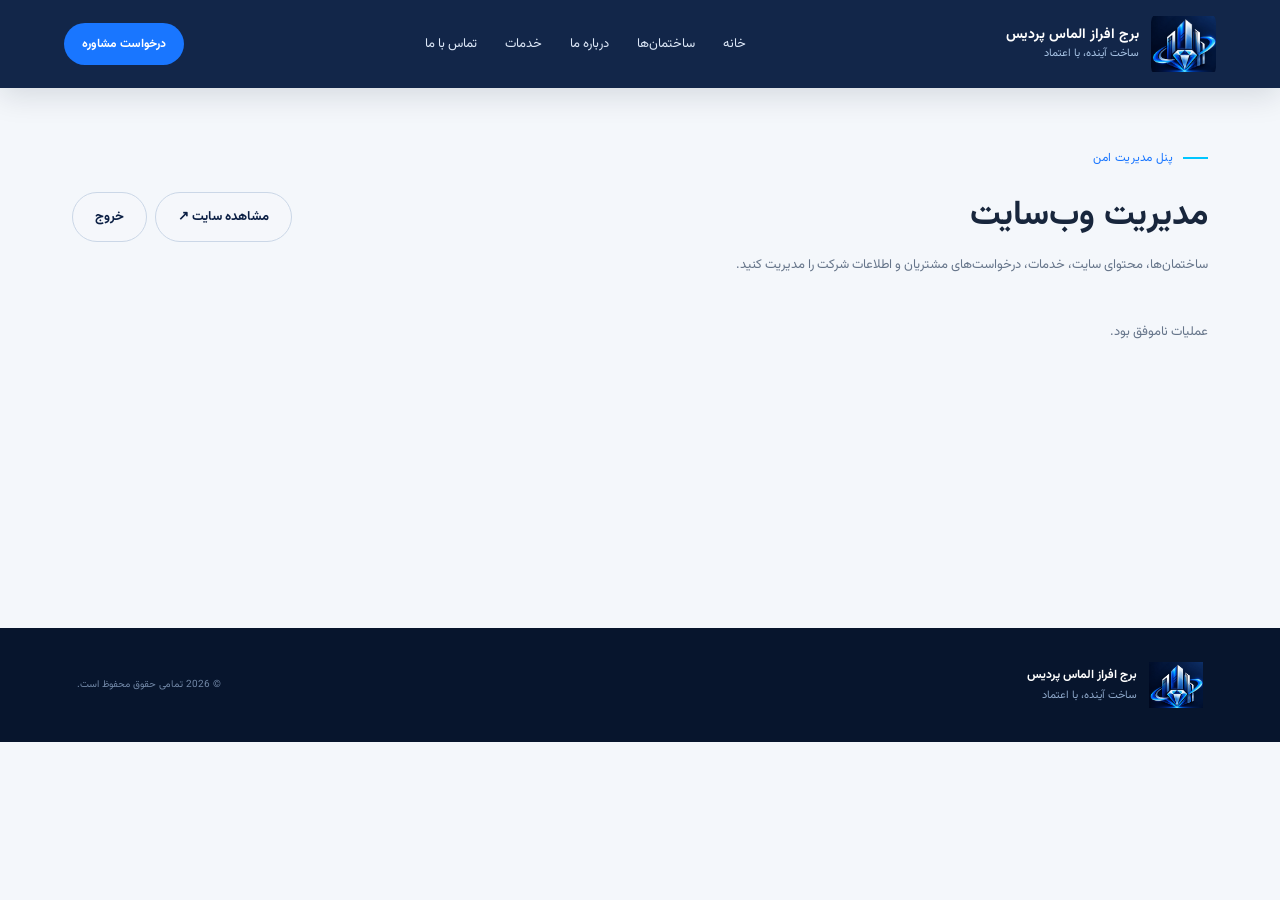
==== admin.html @ 722991d2 "first commit" ====
<!doctype html><html lang="fa" dir="rtl"><head><meta charset="utf-8"><meta name="viewport" content="width=device-width,initial-scale=1"><meta name="theme-color" content="#0B1F44"><meta name="robots" content="noindex,nofollow"><title>پنل مدیریت | برج افراز الماس پردیس</title><link rel="icon" href="assets/logo.webp"><link rel="stylesheet" href="assets/style.css"><script src="assets/admin.js" defer></script></head><body>
<header class="site-header"><a class="brand" href="index.html"><img src="assets/logo.webp" alt="لوگوی برج افراز الماس پردیس"><span><b>برج افراز الماس پردیس</b><small>ساخت آینده، با اعتماد</small></span></a><button class="menu-toggle" aria-label="باز کردن منو" aria-expanded="false">☰</button><nav class="nav"><a href="index.html">خانه</a><a href="index.html#projects">ساختمان‌ها</a><a href="page.html?slug=about">درباره ما</a><a href="page.html?slug=services">خدمات</a><a href="index.html#contact">تماس با ما</a></nav><a class="header-cta" href="index.html#contact">درخواست مشاوره</a></header>
<main class="admin-wrap"><div class="admin-top"><div><span class="eyebrow blue">پنل مدیریت امن</span><h1>مدیریت وب‌سایت</h1><p>ساختمان‌ها، محتوای سایت، خدمات، درخواست‌های مشتریان و اطلاعات شرکت را مدیریت کنید.</p></div><div class="admin-top-actions"><a class="btn outline" href="index.html" target="_blank" rel="noopener">مشاهده سایت ↗</a><button class="btn outline" type="button" id="logout-btn">خروج</button></div></div>
<div id="admin-notice" role="status" hidden></div>
<div id="admin-loading" class="muted">در حال بارگذاری پنل…</div>
<div id="admin-app" hidden>
<div class="admin-grid">
<section class="admin-card" id="building-form"><h2 id="project-form-title">افزودن ساختمان جدید</h2><p class="muted">اطلاعات ساختمان و حداکثر ۱۲ تصویر را ثبت کنید. تصاویر جدید به گالری اضافه می‌شوند.</p>
<form id="project-form" data-action="project_save" enctype="multipart/form-data"><input type="hidden" name="id" value="0">
<label>نام ساختمان *<input name="title" required placeholder="مثلاً برج مسکونی الماس"></label><label>شناسه آدرس (Slug)<input name="slug" placeholder="اختیاری؛ خالی باشد خودکار ساخته می‌شود"></label><label>موقعیت<input name="location" placeholder="پردیس، فاز ..."></label>
<label>وضعیت<select name="status"><option>در حال ساخت</option><option>تکمیل‌شده</option><option>در مرحله طراحی</option><option>پیش‌فروش</option></select></label>
<div class="form-row"><label>تعداد طبقات<input name="floors" placeholder="مثلاً ۱۲"></label><label>متراژ<input name="area" placeholder="مثلاً ۱۸۰۰ مترمربع"></label></div>
<label>توضیحات<textarea name="description" rows="4"></textarea></label><label>امکانات ساختمان<textarea name="amenities" rows="3" placeholder="پارکینگ، آسانسور، انباری..."></textarea></label>
<label>تصاویر گالری<input type="file" name="images[]" accept="image/jpeg,image/png,image/webp" multiple><small>هر تصویر حداکثر ۵ مگابایت؛ تا ۱۲ تصویر در هر بار.</small></label>
<div class="current-gallery" id="current-gallery" hidden><b>تصاویر فعلی — برای حذف تیک بزنید</b><div id="current-gallery-list"></div></div>
<label class="check-label"><input type="checkbox" name="featured" value="1"> نمایش به‌عنوان پروژه شاخص</label><button class="btn primary" type="submit" id="project-submit">＋ افزودن ساختمان</button><a class="text-link" href="#building-form" id="cancel-edit" hidden>لغو ویرایش</a></form></section>
<section class="admin-card"><h2>اطلاعات شرکت و اعتمادسازی</h2><p class="muted">اطلاعات واقعی شرکت را وارد کنید. فیلدهای خالی در سایت عمومی نمایش داده نمی‌شوند؛ شماره ثبت، سوابق و مجوزها را فقط در صورت صحت درج کنید.</p>
<form id="settings-form" data-action="settings"><label>شعار شرکت<input name="tagline" maxlength="180"></label><label>شماره تلفن<input name="phone" maxlength="30"></label><label>ایمیل<input type="email" name="email" maxlength="190"></label><label>نشانی<input name="address" maxlength="300"></label><div class="form-row"><label>سال آغاز فعالیت (اختیاری)<input name="founded_year" maxlength="4" inputmode="numeric" pattern="[0-9۰-۹]{4}" placeholder="مثلاً ۱۳۹۸"></label><label>شماره ثبت شرکت (اختیاری)<input name="registration_number" maxlength="100"></label></div><label>نام مدیرعامل یا مسئول معرفی شرکت (اختیاری)<input name="company_manager" maxlength="150"></label><label>مجوزها، گواهینامه‌ها و سوابق قابل‌استناد (اختیاری)<textarea name="credentials" rows="3" maxlength="1500" placeholder="فقط اطلاعات واقعی و قابل اثبات را وارد کنید."></textarea></label><label>معرفی کوتاه در صفحه اصلی<textarea name="about" rows="5" maxlength="3000"></textarea></label><button class="btn primary" type="submit">ذخیره اطلاعات شرکت</button></form></section>
</div>
<section class="admin-card project-admin"><h2>ساختمان‌های ثبت‌شده <span class="count" id="project-count">0</span></h2><div id="project-list"></div></section>
<section class="admin-card project-admin" id="contact-requests"><h2>درخواست‌های مشاوره <span class="count" id="contact-count">0</span> <small class="unread-count" id="unread-count" hidden></small></h2><p class="muted">در این بخش حداکثر ۱۰۰ درخواست اخیر نمایش داده می‌شود. اطلاعات تماس فقط برای مدیر واردشده قابل مشاهده است.</p><div id="contact-list"></div></section>
<div class="admin-grid admin-lower">
<section class="admin-card"><h2>ویرایش صفحات معرفی</h2>
<details class="edit-details"><summary>درباره ما</summary><form data-action="page_save" data-page="about"><input type="hidden" name="slug" value="about"><label>عنوان صفحه<input name="title" required></label><label>محتوای صفحه<textarea name="content" rows="5"></textarea></label><label>عنوان سئو<input name="meta_title"></label><label>توضیحات سئو<textarea name="meta_description" rows="2"></textarea></label><button class="btn primary" type="submit">ذخیره صفحه</button></form></details>
<details class="edit-details"><summary>خدمات</summary><form data-action="page_save" data-page="services"><input type="hidden" name="slug" value="services"><label>عنوان صفحه<input name="title" required></label><label>محتوای صفحه<textarea name="content" rows="5"></textarea></label><label>عنوان سئو<input name="meta_title"></label><label>توضیحات سئو<textarea name="meta_description" rows="2"></textarea></label><button class="btn primary" type="submit">ذخیره صفحه</button></form></details></section>
<section class="admin-card"><h2>مدیریت خدمات</h2><form id="service-form" data-action="service_save"><label>عنوان خدمت<input name="title" required placeholder="ساخت‌وساز"></label><label>توضیحات<textarea name="description" rows="2"></textarea></label><label>نماد کوتاه<input name="icon" maxlength="8" value="◆"></label><label>ترتیب نمایش<input type="number" name="sort_order" value="0"></label><button class="btn primary" type="submit">افزودن خدمت</button></form><div class="service-admin-list" id="service-list"></div></section></div>
<section class="admin-card"><h2>پشتیبان‌گیری و استقرار</h2><p class="muted">برای نسخه پشتیبان، فایل SQLite و پوشه تصاویر را به‌صورت امن و خارج از دسترس عمومی کپی کنید. این نسخه ابزار دانلود عمومی دیتابیس ندارد تا اطلاعات داخلی افشا نشود.</p><a class="btn outline" href="README_FA.txt" target="_blank" rel="noopener">راهنمای نصب و امنیت</a></section>
</div></main>
<footer class="footer"><div class="footer-brand"><img src="assets/logo.webp" alt=""><div><b>برج افراز الماس پردیس</b><p>ساخت آینده، با اعتماد</p></div></div><small>© <span id="year"></span> تمامی حقوق محفوظ است.</small></footer>
</body></html>
---- assets/style.css ----
@import url('https://fonts.googleapis.com/css2?family=Vazirmatn:wght@300;400;500;600;700;800&display=swap');
:root{--navy:#0B1F44;--blue:#1976FF;--cyan:#00C6FF;--slate:#2B2F3A;--gray:#8497A8;--ice:#F4F7FB;--white:#fff;--text:#18263c;--muted:#66758a;--line:#e1e8f0;--radius:20px}
*{box-sizing:border-box}html{scroll-behavior:smooth;scroll-padding-top:90px}body{margin:0;font-family:'Vazirmatn',Tahoma,sans-serif;color:var(--text);background:var(--ice);line-height:1.85}a{color:inherit;text-decoration:none}img{max-width:100%;display:block}.site-header{height:88px;display:flex;align-items:center;justify-content:space-between;padding:0 clamp(18px,5vw,76px);background:rgba(11,31,68,.97);color:white;position:sticky;top:0;z-index:20;box-shadow:0 8px 30px #06142a20}.brand{display:flex;align-items:center;gap:12px;min-width:230px}.brand img{width:65px;height:65px;object-fit:contain;border-radius:10px}.brand span{display:flex;flex-direction:column;line-height:1.5}.brand b{font-size:14px}.brand small{font-size:11px;color:#a9c5e7}.nav{display:flex;gap:28px;align-items:center}.nav a{font-size:13px;color:#dce7f7;transition:.2s}.nav a:hover{color:var(--cyan)}.header-cta{background:var(--blue);padding:10px 18px;border-radius:30px;font-size:12px;font-weight:700}.menu-toggle{display:none;background:none;border:0;color:white;font-size:26px}
.hero{min-height:610px;position:relative;overflow:hidden;display:flex;align-items:center;padding:70px clamp(22px,8vw,120px);color:white;background:linear-gradient(100deg,#07162f 0%,#0b1f44ed 42%,#0b1f4470 100%),url('https://images.unsplash.com/photo-1486406146926-c627a92ad1ab?auto=format&fit=crop&w=2000&q=85') center/cover}.hero:after{content:"";position:absolute;inset:0;background:linear-gradient(0deg,#07162f88,transparent 35%);pointer-events:none}.hero-content{position:relative;z-index:2;max-width:620px}.eyebrow{display:inline-block;font-size:12px;letter-spacing:.3px;color:#c3d8f5;margin-bottom:16px}.eyebrow:before{content:"";display:inline-block;width:25px;height:2px;background:var(--cyan);vertical-align:middle;margin-left:10px}.eyebrow.blue{color:var(--blue)}h1,h2,h3,p{margin-top:0}.hero h1{font-size:clamp(34px,5vw,61px);line-height:1.45;margin:0 0 18px;font-weight:800;letter-spacing:-1px}.hero h1 em,.section-heading em,.about-copy h2 em{font-style:normal;color:var(--cyan)}.hero-content>p{max-width:500px;color:#d4e1f3;font-size:15px;line-height:2.2}.hero-actions{display:flex;gap:12px;flex-wrap:wrap;margin-top:28px}.btn{border:0;display:inline-flex;align-items:center;justify-content:center;gap:12px;padding:12px 22px;border-radius:30px;font-family:inherit;font-size:13px;font-weight:700;cursor:pointer;transition:transform .2s,box-shadow .2s}.btn:hover{transform:translateY(-2px);box-shadow:0 10px 25px #06142a22}.btn.primary{color:white;background:linear-gradient(120deg,var(--blue),#0756d6)}.btn.outline{border:1px solid #9bb9e2;color:white;background:#ffffff0b}.hero-mark{position:absolute;z-index:1;left:7%;top:50%;transform:translateY(-50%);width:min(33vw,400px);opacity:.8;filter:drop-shadow(0 15px 45px #007bff35)}.hero-mark img{mix-blend-mode:screen;mask-image:radial-gradient(ellipse,black 40%,transparent 72%)}.hero-bottom{position:absolute;z-index:3;bottom:22px;left:clamp(22px,8vw,120px);right:clamp(22px,8vw,120px);display:flex;justify-content:space-between;font-size:11px;color:#a8bdd8;border-top:1px solid #ffffff24;padding-top:12px}
.trust-strip{background:white;display:grid;grid-template-columns:repeat(4,1fr);padding:26px clamp(22px,8vw,120px);box-shadow:0 10px 35px #132f5010}.trust-strip div{display:flex;align-items:center;gap:14px;justify-content:center;border-left:1px solid var(--line)}.trust-strip div:last-child{border:0}.trust-strip strong{font-size:24px;color:var(--blue);font-weight:800}.trust-strip span{font-size:13px;font-weight:600}
.section{padding:90px clamp(22px,8vw,120px)}.section-heading{display:flex;justify-content:space-between;align-items:end;gap:30px;margin-bottom:34px}.section-heading h2,.about-copy h2{font-size:clamp(28px,3.5vw,43px);line-height:1.5;margin:0}.section-heading h2 em,.about-copy h2 em{color:var(--blue)}.section-heading>p{max-width:340px;color:var(--muted);font-size:13px;margin:0 0 7px}.project-grid{display:grid;grid-template-columns:repeat(3,minmax(0,1fr));gap:22px}.project-card{background:white;border-radius:var(--radius);overflow:hidden;box-shadow:0 10px 35px #0b1f440b;border:1px solid #e7edf5;transition:.25s}.project-card:hover{transform:translateY(-5px);box-shadow:0 18px 40px #0b1f4418}.project-image{width:100%;height:225px;object-fit:cover}.project-placeholder{height:225px;background:linear-gradient(135deg,#0b1f44,#1976ff);display:flex;align-items:center;justify-content:center;flex-direction:column;color:white}.project-placeholder span{font-size:65px}.project-placeholder small{font-size:12px;color:#cfe0ff}.project-info{padding:22px}.status{font-size:10px;color:#1267e8;background:#eaf2ff;padding:5px 10px;border-radius:20px}.project-info h3{margin:14px 0 4px;font-size:19px}.project-info p{font-size:12px;color:var(--muted);margin-bottom:8px}.project-info .location{color:var(--blue)}.empty-projects{background:white;border:1px dashed #c8d5e7;border-radius:var(--radius);padding:55px 20px;text-align:center}.empty-icon{font-size:40px;color:var(--blue)}.empty-projects h3{margin:10px 0}.empty-projects p{color:var(--muted);font-size:13px;margin:0}
.about-section{display:grid;grid-template-columns:1fr 1fr;align-items:center;gap:clamp(35px,7vw,100px);padding:80px clamp(22px,10vw,150px);background:white}.about-art{height:330px;background:radial-gradient(circle at 50% 40%,#173f78,#0b1f44 70%);border-radius:24px;position:relative;overflow:hidden;display:flex;align-items:center;justify-content:center;color:white}.about-art:before,.about-art:after{content:"";position:absolute;width:450px;height:450px;border:1px solid #1976ff55;border-radius:50%}.about-art:after{width:340px;height:340px}.about-number{font-size:76px;font-weight:800;letter-spacing:-5px;z-index:1}.about-number span{color:var(--cyan)}.about-caption{position:absolute;bottom:40px;font-size:11px;letter-spacing:5px;color:#a8c6f0}.blue-line{position:absolute;width:120px;height:3px;background:var(--cyan);top:40px;right:40px;box-shadow:0 0 20px var(--cyan)}.about-copy p{font-size:14px;color:var(--muted);line-height:2.3;margin:20px 0}.text-link{color:var(--blue);font-size:13px;font-weight:700}.text-link span{margin-right:8px}
.contact-section{padding:80px clamp(22px,10vw,150px);background:linear-gradient(125deg,#0b1f44,#102d5a);color:white;display:flex;align-items:center;justify-content:space-between;gap:40px}.contact-section h2{font-size:clamp(30px,4vw,46px);line-height:1.5;margin-bottom:12px}.contact-section>div>p{color:#b8cbe4;font-size:13px}.contact-card{min-width:min(100%,320px);background:#ffffff0b;border:1px solid #ffffff24;border-radius:22px;padding:28px;display:flex;flex-direction:column;gap:10px}.contact-icon{width:42px;height:42px;border-radius:50%;display:grid;place-items:center;background:var(--blue);font-size:22px}.contact-card small{color:#aec5e4}.contact-card strong{font-size:22px;direction:ltr;text-align:right;overflow-wrap:anywhere}.contact-card .btn{align-self:flex-start;margin:8px 0}.contact-card p{font-size:12px;color:#b8cbe4;margin:0}
.footer{background:#07152d;color:#c4d3e8;padding:30px clamp(22px,6vw,90px);display:flex;align-items:center;justify-content:space-between;gap:22px;flex-wrap:wrap;font-size:12px}.footer-brand{display:flex;align-items:center;gap:12px}.footer-brand img{width:54px;height:54px;object-fit:contain}.footer-brand b{color:white}.footer-brand p{margin:0;color:#8ea8ca;font-size:11px}.footer small{color:#7187a6}
.admin-wrap{max-width:1180px;margin:0 auto;padding:55px 22px 90px;min-height:60vh}.admin-top{display:flex;justify-content:space-between;align-items:center;gap:20px;margin-bottom:30px}.admin-top h1{font-size:34px;margin:0 0 5px}.admin-top p,.muted,.hint{font-size:13px;color:var(--muted)}.admin-top .outline{color:var(--navy);border-color:#cbd7e7}.admin-grid{display:grid;grid-template-columns:1fr 1fr;gap:22px;align-items:start}.admin-card,.login-card{background:white;border:1px solid #e2eaf4;border-radius:20px;padding:28px;box-shadow:0 12px 35px #0b1f4408}.admin-card h2{font-size:20px;margin:0 0 8px}.admin-card form{display:flex;flex-direction:column;gap:15px}.admin-card label,.login-card label{display:flex;flex-direction:column;gap:7px;font-size:12px;font-weight:700;color:#34445c}.admin-card input,.admin-card textarea,.admin-card select,.login-card input{width:100%;padding:12px 13px;border:1px solid #d9e2ee;border-radius:10px;background:#fbfcfe;font:inherit;font-size:13px;color:var(--text);outline:none}.admin-card input:focus,.admin-card textarea:focus,.admin-card select:focus,.login-card input:focus{border-color:var(--blue);box-shadow:0 0 0 3px #1976ff15}.admin-card textarea{resize:vertical}.admin-card input[type=file]{padding:9px}.admin-card .btn{align-self:flex-start}.project-admin{margin-top:24px}.count{display:inline-grid;place-items:center;background:#eaf2ff;color:var(--blue);border-radius:50%;width:28px;height:28px;font-size:12px;margin-right:7px}.admin-project-list{display:flex;flex-direction:column}.admin-project{display:flex;align-items:center;gap:13px;padding:12px 0;border-bottom:1px solid var(--line)}.admin-project:last-child{border:0}.admin-project img,.mini-placeholder{width:58px;height:52px;object-fit:cover;border-radius:9px;background:#0b1f44;color:white;display:grid;place-items:center}.admin-project-info{display:flex;flex-direction:column;gap:3px;flex:1}.admin-project-info b{font-size:13px}.admin-project-info small{font-size:11px;color:var(--muted)}.delete-btn{border:1px solid #ffd4d4;color:#c62828;background:#fff5f5;border-radius:9px;padding:8px 12px;font:inherit;font-size:12px;cursor:pointer}.success,.alert{padding:12px 16px;border-radius:10px;margin-bottom:20px;font-size:13px}.success{background:#e8f8ef;color:#187342}.alert{background:#fff0f0;color:#b42318}.login-card{max-width:430px;margin:25px auto;padding:32px}.login-card>img{width:115px;height:115px;object-fit:contain;margin:0 auto 12px}.login-card h1{text-align:center;font-size:28px;margin-bottom:20px}.login-card>.eyebrow{display:block;text-align:center}.login-card form{display:flex;flex-direction:column;gap:16px}.login-card .full{width:100%;margin-top:5px}.login-card .hint{text-align:center;margin:18px 0 0;font-size:11px}
@media(max-width:900px){.nav{gap:14px}.brand{min-width:0}.brand b{font-size:12px}.header-cta{display:none}.hero-mark{left:0;width:38vw;opacity:.45}.project-grid{grid-template-columns:repeat(2,minmax(0,1fr))}.about-section{padding:60px 30px}.contact-section{padding:60px 30px}.trust-strip{padding:24px 20px}}
@media(max-width:650px){.site-header{height:74px;padding:0 16px}.brand img{width:51px;height:51px}.brand b{font-size:11px}.brand small{font-size:10px}.menu-toggle{display:block;margin-right:auto;margin-left:12px}.nav{display:none;position:absolute;top:74px;right:0;left:0;background:var(--navy);padding:18px 22px 24px;flex-direction:column;align-items:stretch;gap:0;box-shadow:0 15px 25px #06142a25}.nav.open{display:flex}.nav a{padding:12px 0;border-bottom:1px solid #ffffff12}.hero{min-height:570px;padding:60px 23px 75px;background-position:58% center}.hero-content{max-width:100%}.hero h1{font-size:36px}.hero-content>p{font-size:13px}.hero-mark{width:220px;left:-45px;top:70%;opacity:.22}.hero-bottom{left:22px;right:22px;font-size:10px}.trust-strip{grid-template-columns:1fr 1fr;gap:20px;padding:25px 20px}.trust-strip div{justify-content:flex-start;border:0}.trust-strip strong{font-size:21px}.trust-strip span{font-size:11px}.section{padding:60px 20px}.section-heading{display:block}.section-heading h2{font-size:29px}.section-heading>p{margin-top:12px}.project-grid{grid-template-columns:1fr}.project-image,.project-placeholder{height:230px}.about-section{grid-template-columns:1fr;padding:55px 20px;gap:35px}.about-art{height:260px}.about-number{font-size:65px}.about-copy h2{font-size:30px}.contact-section{padding:55px 20px;display:block}.contact-section h2{font-size:32px}.contact-card{margin-top:28px;min-width:0}.footer{display:grid;grid-template-columns:1fr;gap:15px}.admin-wrap{padding:35px 15px 60px}.admin-top{align-items:flex-start}.admin-top h1{font-size:27px}.admin-grid{grid-template-columns:1fr}.admin-card,.login-card{padding:20px}.admin-project{gap:9px}.admin-project img,.mini-placeholder{width:45px;height:45px}.admin-project-info b{font-size:12px}.delete-btn{padding:7px 9px}}

/* تکمیل نسخه: صفحات ساختمان، گالری، خدمات و پنل */
.featured-label{display:inline-block;margin-right:6px;font-size:10px;color:#8b5a00;background:#fff2cc;padding:5px 9px;border-radius:20px}
.services-section{background:#edf3fa}.services-grid{display:grid;grid-template-columns:repeat(3,minmax(0,1fr));gap:18px}.service-card{background:#fff;border:1px solid #e1e8f0;border-radius:18px;padding:25px;box-shadow:0 8px 25px #0b1f4408}.service-icon{width:44px;height:44px;border-radius:14px;background:#eaf2ff;color:#1976ff;display:grid;place-items:center;font-size:22px;margin-bottom:15px}.service-card h3{margin-bottom:8px;font-size:17px}.service-card p{color:var(--muted);font-size:13px;line-height:2.1;margin:0}
.building-page{min-height:60vh}.building-hero{padding:60px clamp(22px,8vw,120px);background:linear-gradient(120deg,#0b1f44,#153d70);color:white}.building-hero h1{font-size:clamp(30px,4vw,48px);margin:15px 0 4px}.building-hero p{color:#c4d8f2}.back-link{display:block;color:#bcd4f5;margin-bottom:24px;font-size:13px}.building-layout{display:grid;grid-template-columns:minmax(0,1fr) 300px;gap:28px;max-width:1240px;margin:0 auto;padding:42px 24px 80px}.building-gallery{display:grid;grid-template-columns:repeat(2,minmax(0,1fr));gap:12px}.building-gallery a:first-child{grid-column:span 2}.building-gallery img{width:100%;height:240px;object-fit:cover;border-radius:16px;background:#dce5f0}.building-gallery a:first-child img{height:390px}.detail-copy{background:#fff;border:1px solid var(--line);border-radius:18px;padding:25px;margin-top:22px}.detail-copy h2{font-size:20px}.detail-copy p{color:var(--muted);line-height:2.2;font-size:14px}.building-facts{align-self:start;position:sticky;top:110px;background:white;border:1px solid var(--line);border-radius:18px;padding:24px}.building-facts h2{font-size:20px;margin-bottom:20px}.building-facts>div{display:flex;flex-direction:column;gap:4px;padding:12px 0;border-bottom:1px solid var(--line)}.building-facts small{color:var(--muted);font-size:11px}.building-facts b{font-size:14px}.building-facts .btn{margin-top:22px;width:100%}.detail-placeholder{height:300px;border-radius:18px}
.content-page{max-width:950px;min-height:60vh;margin:auto;padding:55px 24px 85px}.content-page-head{padding:25px 0 30px;border-bottom:1px solid var(--line)}.content-page-head h1{font-size:clamp(30px,4vw,44px);margin:0}.content-body{padding:30px 0;color:#4f6076;line-height:2.5;font-size:15px;white-space:normal}.admin-top-actions{display:flex;gap:8px;flex-wrap:wrap}.form-row{display:grid;grid-template-columns:1fr 1fr;gap:12px}.check-label{display:flex!important;flex-direction:row!important;align-items:center;gap:8px!important}.check-label input{width:auto!important}.current-gallery{border:1px solid var(--line);padding:12px;border-radius:12px}.current-gallery>b{font-size:12px}.current-gallery>div{display:grid;grid-template-columns:repeat(3,minmax(0,1fr));gap:8px;margin-top:10px}.current-image{border:1px solid var(--line);border-radius:8px;overflow:hidden;font-size:10px!important}.current-image img{width:100%;height:75px;object-fit:cover}.current-image span{display:flex!important;flex-direction:row!important;align-items:center;gap:4px;padding:5px}.current-image input{width:auto!important}.edit-btn{font-size:12px;color:#175bd6;background:#eaf2ff;padding:7px 10px;border-radius:8px}.admin-lower{margin-top:24px}.edit-details{border-bottom:1px solid var(--line);padding:12px 0}.edit-details summary{cursor:pointer;font-weight:700;font-size:14px;margin-bottom:12px}.edit-details form{margin-top:14px}.service-admin-list{margin-top:18px}.service-admin-list>div{display:flex;align-items:center;justify-content:space-between;gap:10px;border-top:1px solid var(--line);padding:10px 0;font-size:12px}.service-admin-list form{display:block}.service-admin-list .delete-btn{white-space:nowrap}
@media(max-width:800px){.building-layout{grid-template-columns:1fr}.building-facts{position:static}.services-grid{grid-template-columns:repeat(2,minmax(0,1fr))}.building-gallery a:first-child img{height:300px}}
@media(max-width:600px){.services-grid{grid-template-columns:1fr}.building-hero{padding:42px 20px}.building-layout{padding:25px 15px 55px}.building-gallery{gap:7px}.building-gallery img{height:140px;border-radius:10px}.building-gallery a:first-child img{height:220px}.detail-copy{padding:18px}.form-row{grid-template-columns:1fr}.admin-top-actions{width:100%}.admin-top{flex-wrap:wrap}.current-gallery>div{grid-template-columns:repeat(2,minmax(0,1fr))}.admin-project{flex-wrap:wrap}.admin-project-info{min-width:45%}.content-page{padding:35px 20px 60px}}


/* کاربردهای جدید: جست‌وجوی پروژه، فرم سروری مشاوره، FAQ و مدیریت درخواست‌ها */
.project-filters{display:flex;align-items:end;gap:12px;flex-wrap:wrap;padding:18px;background:#fff;border:1px solid var(--line);border-radius:16px;margin:-8px 0 14px}
.project-filters label{display:flex;flex-direction:column;gap:7px;min-width:190px;flex:1;color:#34445c;font-size:12px;font-weight:700}
.project-filters input,.project-filters select{width:100%;min-height:44px;padding:10px 12px;border:1px solid #d9e2ee;border-radius:10px;background:#fbfcfe;font:inherit;font-size:13px;color:var(--text)}
.project-filters .btn{min-height:44px;white-space:nowrap}.clear-filter{font-size:12px;color:var(--blue);padding:12px 4px}.results-count{font-size:12px;color:var(--muted);margin:0 0 20px}
.service-more{margin-top:22px}.service-more .text-link{display:inline-flex}
.faq-section{background:#f7f9fc}.faq-list{display:grid;grid-template-columns:1fr 1fr;gap:12px}.faq-item{background:#fff;border:1px solid #e0e8f3;border-radius:14px;padding:19px 21px}.faq-item summary{font-size:14px;font-weight:800;cursor:pointer;line-height:1.9;color:var(--navy);list-style:none;display:flex;align-items:center;justify-content:space-between;gap:14px}.faq-item summary::-webkit-details-marker{display:none}.faq-item summary:after{content:'+';font-size:22px;color:var(--blue);flex:none}.faq-item[open] summary:after{content:'−'}.faq-item p{font-size:13px;line-height:2.1;color:var(--muted);margin:13px 0 0}
.contact-section{display:grid;grid-template-columns:minmax(0,.85fr) minmax(0,1.15fr);align-items:start;gap:34px}.contact-intro>p{color:#b8cbe4;font-size:13px;line-height:2.1}.contact-intro .contact-card{margin-top:24px;min-width:0}.contact-card .contact-email{color:#c6ddff;font-size:13px;overflow-wrap:anywhere}.contact-form-wrap{width:100%;min-width:0}.contact-form{display:flex;flex-direction:column;gap:14px;background:#fff;color:var(--text);padding:27px;border-radius:20px;box-shadow:0 18px 50px #06142a20}.contact-form h3{font-size:21px;margin:0}.contact-form .form-subtitle{font-size:12px;color:var(--muted);margin:-8px 0 4px}.contact-form label{display:flex;flex-direction:column;gap:7px;font-size:12px;font-weight:700;color:#34445c;min-width:0}.contact-form input,.contact-form select,.contact-form textarea{width:100%;min-height:44px;padding:11px 12px;border:1px solid #d9e2ee;border-radius:10px;background:#fbfcfe;font:inherit;font-size:13px;color:var(--text);outline:none}.contact-form textarea{resize:vertical;line-height:2}.contact-form input:focus,.contact-form select:focus,.contact-form textarea:focus{border-color:var(--blue);box-shadow:0 0 0 3px #1976ff18}.contact-form .btn{align-self:flex-start}.contact-form .privacy-note{font-size:11px;line-height:1.9;color:#6c7d93}.honeypot{position:absolute!important;right:-10000px!important;width:1px!important;height:1px!important;overflow:hidden!important}.contact-form-wrap .success,.contact-form-wrap .alert{background:#fff;margin-bottom:12px}.contact-form-wrap .success{color:#187342}.contact-form-wrap .alert{color:#b42318}
.lead-list{display:grid;gap:12px}.lead-card{border:1px solid var(--line);border-radius:14px;padding:17px}.lead-head{display:flex;justify-content:space-between;align-items:flex-start;gap:12px}.lead-head>div{display:flex;flex-direction:column;gap:5px}.lead-head b{font-size:14px}.lead-head small{font-size:11px;color:var(--muted)}.unread-count,.lead-new{display:inline-block;background:#fff0db;color:#9a5100;border-radius:20px;padding:4px 8px;font-size:10px}.lead-topic{background:#eaf2ff;color:#175bd6;border-radius:20px;padding:5px 9px;font-size:11px}.lead-contact{display:flex;gap:12px;flex-wrap:wrap;margin-top:12px;font-size:12px}.lead-contact a{color:var(--blue)}.lead-contact span{color:var(--muted)}.lead-message{font-size:13px;line-height:2;background:#f7f9fc;border-radius:10px;padding:12px;margin:14px 0;overflow-wrap:anywhere}.lead-actions{display:flex;gap:8px;flex-wrap:wrap}.lead-actions form{display:inline-flex}.lead-actions button{font:inherit;cursor:pointer}
@media(max-width:800px){.contact-section{grid-template-columns:1fr}.faq-list{grid-template-columns:1fr}.contact-form{padding:22px}.project-filters label{min-width:150px}}
@media(max-width:600px){.project-filters{align-items:stretch}.project-filters label{min-width:100%;flex-basis:100%}.project-filters .btn{width:100%}.contact-section{display:grid}.contact-form{padding:18px}.lead-head{flex-direction:column}.lead-topic{align-self:flex-start}.lead-actions button{font-size:11px!important}}

/* Company credibility details: rendered only when the administrator supplies real information. */
.facts-grid{display:grid;grid-template-columns:repeat(2,minmax(0,1fr));gap:16px}.fact-card{padding:22px 24px;background:#fff;border:1px solid var(--line);border-radius:14px;display:flex;flex-direction:column;gap:10px;min-width:0}.fact-card span{font-size:12px;color:var(--muted,#65748b)}.fact-card strong{font-size:15px;line-height:1.9;overflow-wrap:anywhere;color:var(--navy)}.company-facts{padding-top:36px;padding-bottom:36px}
@media(max-width:650px){.facts-grid{grid-template-columns:1fr}.fact-card{padding:18px}}

/* Admin action forms should align with their neighboring controls. */
.admin-top-actions form{display:inline-flex;margin:0}.admin-top-actions form button{font:inherit;cursor:pointer}
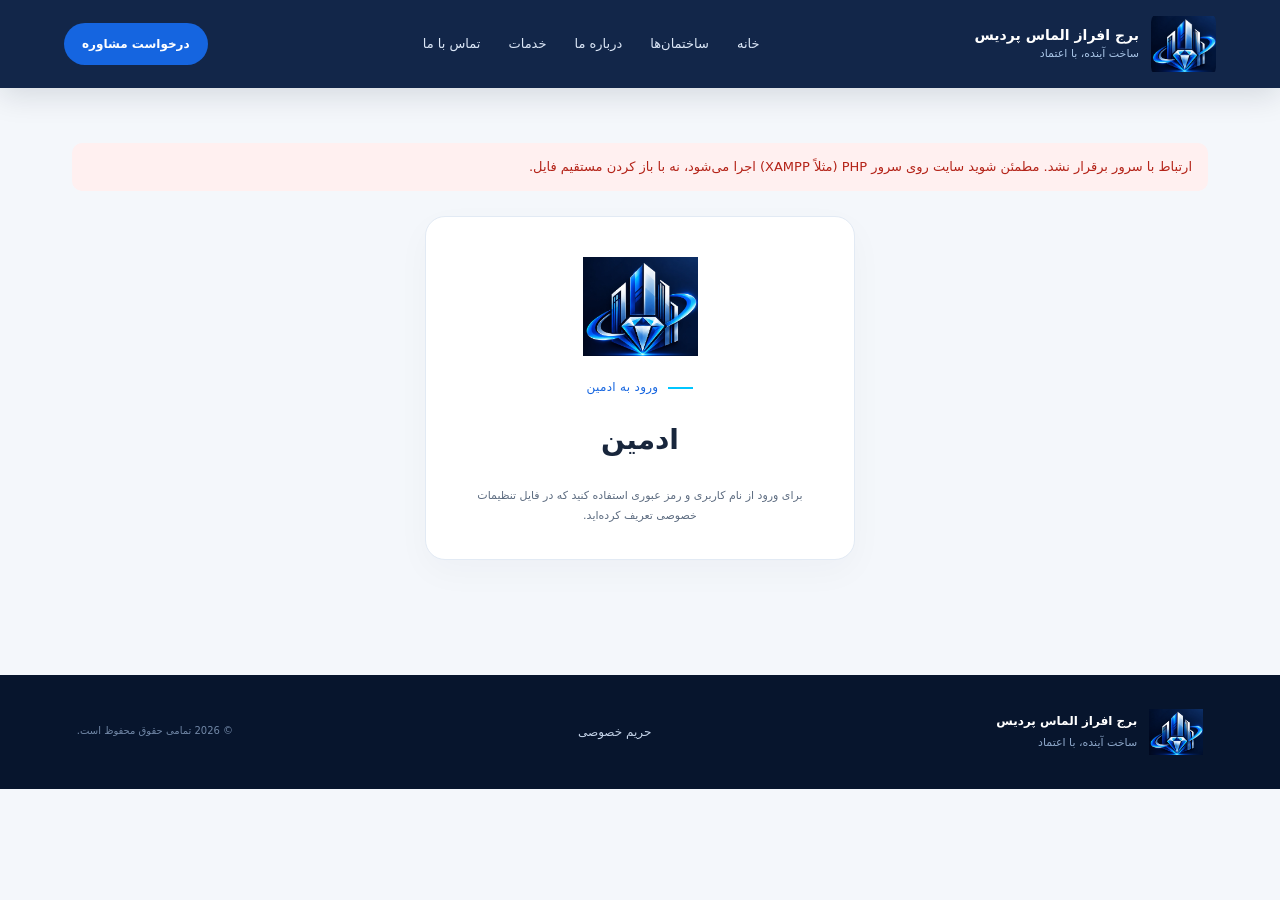
==== commit 9e8df402: "Update files" ====
--- a/admin.html
+++ b/admin.html
@@ -1,30 +1,45 @@
-<!doctype html><html lang="fa" dir="rtl"><head><meta charset="utf-8"><meta name="viewport" content="width=device-width,initial-scale=1"><meta name="theme-color" content="#0B1F44"><meta name="robots" content="noindex,nofollow"><title>پنل مدیریت | برج افراز الماس پردیس</title><link rel="icon" href="assets/logo.webp"><link rel="stylesheet" href="assets/style.css"><script src="assets/admin.js" defer></script></head><body>
+<!doctype html><html lang="fa" dir="rtl"><head><meta charset="utf-8"><meta name="viewport" content="width=device-width,initial-scale=1"><meta name="theme-color" content="#0B1F44"><meta name="robots" content="noindex,nofollow"><title>ادمین | برج افراز الماس پردیس</title><link rel="icon" href="assets/logo.webp"><link rel="stylesheet" href="assets/style.css?v=2026.10.30"><script src="assets/admin.js?v=2026.10.30" defer></script></head><body>
 <header class="site-header"><a class="brand" href="index.html"><img src="assets/logo.webp" alt="لوگوی برج افراز الماس پردیس"><span><b>برج افراز الماس پردیس</b><small>ساخت آینده، با اعتماد</small></span></a><button class="menu-toggle" aria-label="باز کردن منو" aria-expanded="false">☰</button><nav class="nav"><a href="index.html">خانه</a><a href="index.html#projects">ساختمان‌ها</a><a href="page.html?slug=about">درباره ما</a><a href="page.html?slug=services">خدمات</a><a href="index.html#contact">تماس با ما</a></nav><a class="header-cta" href="index.html#contact">درخواست مشاوره</a></header>
-<main class="admin-wrap"><div class="admin-top"><div><span class="eyebrow blue">پنل مدیریت امن</span><h1>مدیریت وب‌سایت</h1><p>ساختمان‌ها، محتوای سایت، خدمات، درخواست‌های مشتریان و اطلاعات شرکت را مدیریت کنید.</p></div><div class="admin-top-actions"><a class="btn outline" href="index.html" target="_blank" rel="noopener">مشاهده سایت ↗</a><button class="btn outline" type="button" id="logout-btn">خروج</button></div></div>
+<main class="admin-wrap"><div class="admin-top" id="admin-top" hidden><div><span class="eyebrow blue">ادمین</span><h1>ادمین وب‌سایت</h1><p>ساختمان‌ها، محتوای سایت، خدمات، درخواست‌های مشتریان و اطلاعات شرکت را مدیریت کنید.</p></div><div class="admin-top-actions"><a class="btn outline" href="index.html" target="_blank" rel="noopener">مشاهده سایت ↗</a><button class="btn outline" type="button" id="logout-btn">خروج</button></div></div>
 <div id="admin-notice" role="status" hidden></div>
+<section class="login-card" id="login-view" hidden><img src="assets/logo.webp" alt=""><span class="eyebrow blue">ورود به ادمین</span><h1>ادمین</h1>
+<div class="alert" id="not-configured" hidden>ورود مدیریت هنوز پیکربندی نشده است. برای فعال‌سازی، فایل <code>private_config.example.php</code> را به <code>private_config.php</code> کپی کنید، نام کاربری و هش رمز عبور قوی را تنظیم کنید و فایل را به مخزن عمومی اضافه نکنید.</div>
+<form id="login-form" hidden><label>نام کاربری<input name="username" autocomplete="username" required></label><label>رمز عبور<input type="password" name="password" autocomplete="current-password" required></label><button class="btn primary full" type="submit">ورود به ادمین</button></form>
+<p class="hint">برای ورود از نام کاربری و رمز عبوری استفاده کنید که در فایل تنظیمات خصوصی تعریف کرده‌اید.</p></section>
 <div id="admin-loading" class="muted">در حال بارگذاری پنل…</div>
 <div id="admin-app" hidden>
-<div class="admin-grid">
-<section class="admin-card" id="building-form"><h2 id="project-form-title">افزودن ساختمان جدید</h2><p class="muted">اطلاعات ساختمان و حداکثر ۱۲ تصویر را ثبت کنید. تصاویر جدید به گالری اضافه می‌شوند.</p>
-<form id="project-form" data-action="project_save" enctype="multipart/form-data"><input type="hidden" name="id" value="0">
-<label>نام ساختمان *<input name="title" required placeholder="مثلاً برج مسکونی الماس"></label><label>شناسه آدرس (Slug)<input name="slug" placeholder="اختیاری؛ خالی باشد خودکار ساخته می‌شود"></label><label>موقعیت<input name="location" placeholder="پردیس، فاز ..."></label>
-<label>وضعیت<select name="status"><option>در حال ساخت</option><option>تکمیل‌شده</option><option>در مرحله طراحی</option><option>پیش‌فروش</option></select></label>
-<div class="form-row"><label>تعداد طبقات<input name="floors" placeholder="مثلاً ۱۲"></label><label>متراژ<input name="area" placeholder="مثلاً ۱۸۰۰ مترمربع"></label></div>
-<label>توضیحات<textarea name="description" rows="4"></textarea></label><label>امکانات ساختمان<textarea name="amenities" rows="3" placeholder="پارکینگ، آسانسور، انباری..."></textarea></label>
-<label>تصاویر گالری<input type="file" name="images[]" accept="image/jpeg,image/png,image/webp" multiple><small>هر تصویر حداکثر ۵ مگابایت؛ تا ۱۲ تصویر در هر بار.</small></label>
-<div class="current-gallery" id="current-gallery" hidden><b>تصاویر فعلی — برای حذف تیک بزنید</b><div id="current-gallery-list"></div></div>
-<label class="check-label"><input type="checkbox" name="featured" value="1"> نمایش به‌عنوان پروژه شاخص</label><button class="btn primary" type="submit" id="project-submit">＋ افزودن ساختمان</button><a class="text-link" href="#building-form" id="cancel-edit" hidden>لغو ویرایش</a></form></section>
+<section class="admin-card security-card" id="security-panel" aria-labelledby="security-title"><h2 id="security-title">وضعیت امنیت و نگهداری</h2><ul class="warn-list" id="security-warnings" aria-live="polite"></ul><div class="maint-row" id="maintenance" hidden><span id="maint-text"></span><button type="button" class="btn outline" id="optimize-images">بهینه‌سازی تصاویر قبلی</button></div></section>
+<section class="admin-card building-card" id="building-form"><h2 id="project-form-title">افزودن ساختمان جدید</h2><p class="muted">اطلاعات ساختمان را در بخش‌های زیر تکمیل کنید. فیلدهای دارای <em class="req">*</em> الزامی‌اند؛ فیلدهای خالی در صفحه عمومی نمایش داده نمی‌شوند.</p>
+<nav class="form-nav" aria-label="بخش‌های فرم"><a href="#sec-general">۱. اطلاعات کلی</a><a href="#sec-address">۲. آدرس و موقعیت</a><a href="#sec-technical">۳. مشخصات فنی</a><a href="#sec-facilities">۴. پارکینگ، آسانسور و امکانات</a><a href="#sec-utilities">۵. تأسیسات و انشعابات</a><a href="#sec-gallery">۶. تصاویر و گالری</a><a href="#sec-extra">۷. توضیحات تکمیلی و انتشار</a></nav>
+<div class="alert" id="form-errors" role="alert" hidden></div>
+<form id="project-form" data-action="project_save" enctype="multipart/form-data" novalidate><input type="hidden" name="id" value="0">
+<fieldset class="form-section" id="sec-general"><legend><span class="sec-num">۱</span>اطلاعات کلی</legend><div class="form-grid"><label class="field" data-field="title"><span>نام ساختمان <em class="req" aria-hidden="true">*</em></span><input name="title" maxlength="150" data-label="نام ساختمان" data-type="text" required aria-required="true" placeholder="مثلاً برج مسکونی الماس" autocomplete="off"><small class="field-error" data-error-for="title" role="alert" hidden></small></label><label class="field" data-field="slug"><span>شناسه آدرس (Slug)</span><input name="slug" maxlength="160" data-label="شناسه آدرس (Slug)" data-type="slug" placeholder="اختیاری (خودکار)" autocomplete="off"><small class="field-error" data-error-for="slug" role="alert" hidden></small></label><label class="field" data-field="project_type"><span>نوع کاربری <em class="req" aria-hidden="true">*</em></span><select name="project_type" data-label="نوع کاربری" data-type="enum" required aria-required="true"><option value="">انتخاب کنید</option><option value="مسکونی">مسکونی</option><option value="تجاری">تجاری</option><option value="اداری">اداری</option><option value="مسکونی و تجاری">مسکونی و تجاری</option><option value="سایر">سایر</option></select><small class="field-error" data-error-for="project_type" role="alert" hidden></small></label><label class="field" data-field="status"><span>وضعیت پروژه <em class="req" aria-hidden="true">*</em></span><select name="status" data-label="وضعیت پروژه" data-type="enum" required aria-required="true"><option value="در حال ساخت">در حال ساخت</option><option value="تکمیل‌شده">تکمیل‌شده</option><option value="در مرحله طراحی">در مرحله طراحی</option><option value="پیش‌فروش">پیش‌فروش</option></select><small class="field-error" data-error-for="status" role="alert" hidden></small></label><label class="field" data-field="builder"><span>سازنده / مجری</span><input name="builder" maxlength="150" data-label="سازنده / مجری" data-type="text" autocomplete="off"><small class="field-error" data-error-for="builder" role="alert" hidden></small></label><label class="field" data-field="architect"><span>طراح / معمار</span><input name="architect" maxlength="150" data-label="طراح / معمار" data-type="text" autocomplete="off"><small class="field-error" data-error-for="architect" role="alert" hidden></small></label><label class="field" data-field="start_year"><span>سال شروع ساخت (شمسی)</span><input name="start_year" inputmode="numeric" autocomplete="off" data-label="سال شروع ساخت (شمسی)" data-type="int" data-lo="1300" data-hi="1500" placeholder="مثلاً ۱۴۰۳"><small class="field-error" data-error-for="start_year" role="alert" hidden></small></label><label class="field" data-field="completion_year"><span>سال تکمیل یا تحویل (شمسی)</span><input name="completion_year" inputmode="numeric" autocomplete="off" data-label="سال تکمیل یا تحویل (شمسی)" data-type="int" data-lo="1300" data-hi="1500" placeholder="مثلاً ۱۴۰۶"><small class="field-error" data-error-for="completion_year" role="alert" hidden></small></label><label class="field" data-field="delivery_date"><span>تاریخ تحویل (توضیح متنی)</span><input name="delivery_date" maxlength="60" data-label="تاریخ تحویل (توضیح متنی)" data-type="text" placeholder="مثلاً پاییز ۱۴۰۶" autocomplete="off"><small class="field-error" data-error-for="delivery_date" role="alert" hidden></small></label><label class="field" data-field="progress_percent"><span>درصد پیشرفت فیزیکی</span><input name="progress_percent" inputmode="numeric" autocomplete="off" data-label="درصد پیشرفت فیزیکی" data-type="int" data-lo="0" data-hi="100" placeholder="۰ تا ۱۰۰"><small class="field-error" data-error-for="progress_percent" role="alert" hidden></small></label><label class="field" data-field="permit_number"><span>شماره پروانه ساخت (اختیاری)</span><input name="permit_number" maxlength="100" data-label="شماره پروانه ساخت (اختیاری)" data-type="text" autocomplete="off"><small class="field-hint">فقط در صورت صحت وارد شود؛ در صفحه عمومی نمایش داده می‌شود.</small><small class="field-error" data-error-for="permit_number" role="alert" hidden></small></label><label class="field full" data-field="short_description"><span>خلاصه معرفی (برای کارت‌ها)</span><textarea name="short_description" rows="2" maxlength="300" data-label="خلاصه معرفی (برای کارت‌ها)" data-type="textarea"></textarea><small class="field-hint">حداکثر ۳۰۰ نویسه؛ در فهرست ساختمان‌ها نمایش داده می‌شود.</small><small class="field-error" data-error-for="short_description" role="alert" hidden></small></label><label class="field full" data-field="description"><span>توضیحات کامل</span><textarea name="description" rows="5" maxlength="5000" data-label="توضیحات کامل" data-type="textarea"></textarea><small class="field-error" data-error-for="description" role="alert" hidden></small></label></div></fieldset>
+<fieldset class="form-section" id="sec-address"><legend><span class="sec-num">۲</span>آدرس و موقعیت</legend><div class="form-grid"><label class="field" data-field="province"><span>استان</span><input name="province" maxlength="80" data-label="استان" data-type="text" placeholder="مثلاً تهران" autocomplete="off"><small class="field-error" data-error-for="province" role="alert" hidden></small></label><label class="field" data-field="city"><span>شهر <em class="req" aria-hidden="true">*</em></span><input name="city" maxlength="80" data-label="شهر" data-type="text" required aria-required="true" placeholder="مثلاً پردیس" autocomplete="off"><small class="field-error" data-error-for="city" role="alert" hidden></small></label><label class="field" data-field="location"><span>محدوده / فاز / محله</span><input name="location" maxlength="150" data-label="محدوده / فاز / محله" data-type="text" placeholder="پردیس، فاز ..." autocomplete="off"><small class="field-error" data-error-for="location" role="alert" hidden></small></label><label class="field" data-field="postal_code"><span>کد پستی (۱۰ رقم)</span><input name="postal_code" inputmode="numeric" autocomplete="off" data-label="کد پستی (۱۰ رقم)" data-type="digits" data-digits="10" placeholder="۱۰ رقم"><small class="field-error" data-error-for="postal_code" role="alert" hidden></small></label><label class="field full" data-field="address"><span>نشانی کامل</span><input name="address" maxlength="300" data-label="نشانی کامل" data-type="text" autocomplete="off"><small class="field-error" data-error-for="address" role="alert" hidden></small></label><label class="field" data-field="latitude"><span>عرض جغرافیایی</span><input name="latitude" inputmode="decimal" autocomplete="off" data-label="عرض جغرافیایی" data-type="coord" data-lo="-90" data-hi="90" placeholder="مثلاً 35.7448"><small class="field-hint">اختیاری؛ همراه با طول جغرافیایی وارد شود.</small><small class="field-error" data-error-for="latitude" role="alert" hidden></small></label><label class="field" data-field="longitude"><span>طول جغرافیایی</span><input name="longitude" inputmode="decimal" autocomplete="off" data-label="طول جغرافیایی" data-type="coord" data-lo="-180" data-hi="180" placeholder="مثلاً 51.7551"><small class="field-error" data-error-for="longitude" role="alert" hidden></small></label></div></fieldset>
+<fieldset class="form-section" id="sec-technical"><legend><span class="sec-num">۳</span>مشخصات فنی</legend><div class="form-grid"><label class="field" data-field="floors"><span>تعداد طبقات (روی زمین)</span><input name="floors" inputmode="numeric" autocomplete="off" data-label="تعداد طبقات (روی زمین)" data-type="int" data-lo="1" data-hi="200" data-legacy="1" placeholder="مثلاً ۱۲"><small class="field-error" data-error-for="floors" role="alert" hidden></small></label><label class="field" data-field="underground_floors"><span>تعداد طبقات زیرزمین</span><input name="underground_floors" inputmode="numeric" autocomplete="off" data-label="تعداد طبقات زیرزمین" data-type="int" data-lo="0" data-hi="20" placeholder="مثلاً ۲"><small class="field-error" data-error-for="underground_floors" role="alert" hidden></small></label><label class="field" data-field="units_count"><span>تعداد کل واحدها</span><input name="units_count" inputmode="numeric" autocomplete="off" data-label="تعداد کل واحدها" data-type="int" data-lo="1" data-hi="5000" placeholder="مثلاً ۴۸"><small class="field-error" data-error-for="units_count" role="alert" hidden></small></label><label class="field" data-field="units_per_floor"><span>تعداد واحد در هر طبقه</span><input name="units_per_floor" inputmode="numeric" autocomplete="off" data-label="تعداد واحد در هر طبقه" data-type="int" data-lo="1" data-hi="50"><small class="field-error" data-error-for="units_per_floor" role="alert" hidden></small></label><label class="field" data-field="area"><span>زیربنای کل (مترمربع)</span><input name="area" inputmode="decimal" autocomplete="off" data-label="زیربنای کل (مترمربع)" data-type="decimal" data-lo="1" data-hi="10000000" data-legacy="1" placeholder="مثلاً ۱۸۰۰"><small class="field-error" data-error-for="area" role="alert" hidden></small></label><label class="field" data-field="land_area"><span>مساحت زمین (مترمربع)</span><input name="land_area" inputmode="decimal" autocomplete="off" data-label="مساحت زمین (مترمربع)" data-type="decimal" data-lo="1" data-hi="10000000"><small class="field-error" data-error-for="land_area" role="alert" hidden></small></label><label class="field" data-field="unit_area_min"><span>کمترین متراژ واحد (مترمربع)</span><input name="unit_area_min" inputmode="decimal" autocomplete="off" data-label="کمترین متراژ واحد (مترمربع)" data-type="decimal" data-lo="1" data-hi="100000"><small class="field-error" data-error-for="unit_area_min" role="alert" hidden></small></label><label class="field" data-field="unit_area_max"><span>بیشترین متراژ واحد (مترمربع)</span><input name="unit_area_max" inputmode="decimal" autocomplete="off" data-label="بیشترین متراژ واحد (مترمربع)" data-type="decimal" data-lo="1" data-hi="100000"><small class="field-error" data-error-for="unit_area_max" role="alert" hidden></small></label><label class="field" data-field="structure_type"><span>نوع سازه</span><select name="structure_type" data-label="نوع سازه" data-type="enum"><option value="">انتخاب کنید</option><option value="اسکلت فلزی">اسکلت فلزی</option><option value="اسکلت بتنی">اسکلت بتنی</option><option value="سازه مختلط">سازه مختلط</option><option value="بنایی">بنایی</option><option value="سایر">سایر</option></select><small class="field-error" data-error-for="structure_type" role="alert" hidden></small></label><label class="field" data-field="facade"><span>نمای ساختمان</span><input name="facade" maxlength="150" data-label="نمای ساختمان" data-type="text" placeholder="مثلاً سنگ و شیشه" autocomplete="off"><small class="field-error" data-error-for="facade" role="alert" hidden></small></label></div></fieldset>
+<fieldset class="form-section" id="sec-facilities"><legend><span class="sec-num">۴</span>پارکینگ، آسانسور و امکانات</legend><div class="form-grid"><label class="field" data-field="parking_spaces"><span>تعداد پارکینگ</span><input name="parking_spaces" inputmode="numeric" autocomplete="off" data-label="تعداد پارکینگ" data-type="int" data-lo="0" data-hi="5000"><small class="field-error" data-error-for="parking_spaces" role="alert" hidden></small></label><label class="field" data-field="parking_type"><span>نوع پارکینگ</span><select name="parking_type" data-label="نوع پارکینگ" data-type="enum"><option value="">انتخاب کنید</option><option value="زیرزمینی">زیرزمینی</option><option value="طبقه‌ای">طبقه‌ای</option><option value="روباز">روباز</option><option value="ندارد">ندارد</option></select><small class="field-error" data-error-for="parking_type" role="alert" hidden></small></label><label class="field" data-field="elevators"><span>تعداد آسانسور</span><input name="elevators" inputmode="numeric" autocomplete="off" data-label="تعداد آسانسور" data-type="int" data-lo="0" data-hi="50"><small class="field-error" data-error-for="elevators" role="alert" hidden></small></label><label class="field" data-field="storage_rooms"><span>تعداد انباری</span><input name="storage_rooms" inputmode="numeric" autocomplete="off" data-label="تعداد انباری" data-type="int" data-lo="0" data-hi="5000"><small class="field-error" data-error-for="storage_rooms" role="alert" hidden></small></label><fieldset class="check-group full" data-field="facilities"><legend>امکانات رفاهی و ایمنی</legend><div class="check-grid"><label class="check-label"><input type="checkbox" name="facilities[]" value="لابی و پذیرش"> لابی و پذیرش</label><label class="check-label"><input type="checkbox" name="facilities[]" value="نگهبانی ۲۴ ساعته"> نگهبانی ۲۴ ساعته</label><label class="check-label"><input type="checkbox" name="facilities[]" value="دوربین مداربسته"> دوربین مداربسته</label><label class="check-label"><input type="checkbox" name="facilities[]" value="سالن ورزش"> سالن ورزش</label><label class="check-label"><input type="checkbox" name="facilities[]" value="استخر"> استخر</label><label class="check-label"><input type="checkbox" name="facilities[]" value="روف‌گاردن"> روف‌گاردن</label><label class="check-label"><input type="checkbox" name="facilities[]" value="سالن اجتماعات"> سالن اجتماعات</label><label class="check-label"><input type="checkbox" name="facilities[]" value="فضای سبز و حیاط"> فضای سبز و حیاط</label><label class="check-label"><input type="checkbox" name="facilities[]" value="پارکینگ مهمان"> پارکینگ مهمان</label><label class="check-label"><input type="checkbox" name="facilities[]" value="فضای بازی کودکان"> فضای بازی کودکان</label><label class="check-label"><input type="checkbox" name="facilities[]" value="ژنراتور اضطراری"> ژنراتور اضطراری</label><label class="check-label"><input type="checkbox" name="facilities[]" value="آسانسور باربر"> آسانسور باربر</label><label class="check-label"><input type="checkbox" name="facilities[]" value="سیستم اطفای حریق"> سیستم اطفای حریق</label><label class="check-label"><input type="checkbox" name="facilities[]" value="ایفون تصویری"> ایفون تصویری</label></div><small class="field-error" data-error-for="facilities" role="alert" hidden></small></fieldset><label class="field full" data-field="amenities"><span>سایر امکانات (توضیح آزاد)</span><textarea name="amenities" rows="3" maxlength="2000" data-label="سایر امکانات (توضیح آزاد)" data-type="textarea" placeholder="پارکینگ، آسانسور، انباری..."></textarea><small class="field-error" data-error-for="amenities" role="alert" hidden></small></label></div></fieldset>
+<fieldset class="form-section" id="sec-utilities"><legend><span class="sec-num">۵</span>تأسیسات و انشعابات</legend><div class="form-grid"><fieldset class="check-group full" data-field="utilities"><legend>انشعابات و خدمات موجود</legend><div class="check-grid"><label class="check-label"><input type="checkbox" name="utilities[]" value="برق"> برق</label><label class="check-label"><input type="checkbox" name="utilities[]" value="آب شهری"> آب شهری</label><label class="check-label"><input type="checkbox" name="utilities[]" value="گاز شهری"> گاز شهری</label><label class="check-label"><input type="checkbox" name="utilities[]" value="فاضلاب شهری"> فاضلاب شهری</label><label class="check-label"><input type="checkbox" name="utilities[]" value="تلفن"> تلفن</label><label class="check-label"><input type="checkbox" name="utilities[]" value="اینترنت پرسرعت / فیبر نوری"> اینترنت پرسرعت / فیبر نوری</label><label class="check-label"><input type="checkbox" name="utilities[]" value="منبع آب ذخیره"> منبع آب ذخیره</label><label class="check-label"><input type="checkbox" name="utilities[]" value="انشعاب جداگانه برای هر واحد"> انشعاب جداگانه برای هر واحد</label></div><small class="field-error" data-error-for="utilities" role="alert" hidden></small></fieldset><label class="field" data-field="heating_system"><span>سیستم گرمایش</span><select name="heating_system" data-label="سیستم گرمایش" data-type="enum"><option value="">انتخاب کنید</option><option value="موتورخانه مرکزی">موتورخانه مرکزی</option><option value="پکیج هر واحد">پکیج هر واحد</option><option value="گرمایش از کف">گرمایش از کف</option><option value="بخاری گازی">بخاری گازی</option><option value="سایر">سایر</option></select><small class="field-error" data-error-for="heating_system" role="alert" hidden></small></label><label class="field" data-field="cooling_system"><span>سیستم سرمایش</span><select name="cooling_system" data-label="سیستم سرمایش" data-type="enum"><option value="">انتخاب کنید</option><option value="چیلر و فن‌کویل">چیلر و فن‌کویل</option><option value="کولر گازی (اسپلیت)">کولر گازی (اسپلیت)</option><option value="کولر آبی">کولر آبی</option><option value="سایر">سایر</option></select><small class="field-error" data-error-for="cooling_system" role="alert" hidden></small></label><label class="field" data-field="electricity_type"><span>نوع برق</span><select name="electricity_type" data-label="نوع برق" data-type="enum"><option value="">انتخاب کنید</option><option value="تک‌فاز">تک‌فاز</option><option value="سه‌فاز">سه‌فاز</option></select><small class="field-error" data-error-for="electricity_type" role="alert" hidden></small></label><label class="field full" data-field="utilities_notes"><span>توضیحات تأسیسات</span><textarea name="utilities_notes" rows="3" maxlength="1000" data-label="توضیحات تأسیسات" data-type="textarea"></textarea><small class="field-error" data-error-for="utilities_notes" role="alert" hidden></small></label></div></fieldset>
+<fieldset class="form-section" id="sec-gallery"><legend><span class="sec-num">۶</span>تصاویر و گالری</legend>
+<p class="muted">حداکثر ۱۲ تصویر (JPG، PNG یا WEBP؛ هر کدام تا ۵ مگابایت). تصویر اول، تصویر شاخص ساختمان است و در کارت‌ها نمایش داده می‌شود.</p>
+<div class="current-gallery" id="current-gallery" hidden><b>تصاویر فعلی</b><small class="muted">با دکمه‌های جابه‌جایی ترتیب را تغییر دهید، با «جایگزینی» تصویر را عوض کنید یا برای حذف تیک بزنید. تغییرات پس از ذخیره اعمال می‌شود.</small><div id="current-gallery-list"></div></div>
+<label class="field full" data-field="images"><span>افزودن تصاویر جدید</span><input type="file" name="images[]" id="new-images" accept="image/jpeg,image/png,image/webp" multiple><small class="field-hint">تصاویر جدید به انتهای گالری اضافه می‌شوند.</small><small class="field-error" data-error-for="images" role="alert" hidden></small><div class="new-previews" id="new-previews"></div></label>
+</fieldset>
+<fieldset class="form-section" id="sec-extra"><legend><span class="sec-num">۷</span>توضیحات تکمیلی و انتشار</legend><div class="form-grid"><label class="field full" data-field="notes"><span>سایر توضیحات و نکات</span><textarea name="notes" rows="3" maxlength="3000" data-label="سایر توضیحات و نکات" data-type="textarea"></textarea><small class="field-error" data-error-for="notes" role="alert" hidden></small></label><label class="check-label full"><input type="checkbox" name="featured" value="1"> نمایش به‌عنوان پروژه شاخص</label><label class="check-label full"><input type="checkbox" name="is_published" value="1" checked> منتشر شود (در سایت عمومی دیده شود)</label></div></fieldset>
+<div class="form-actions"><button class="btn primary" type="submit" id="project-submit">＋ افزودن ساختمان</button><a class="text-link" href="#building-form" id="cancel-edit" hidden>لغو ویرایش</a></div></form></section>
+<div class="admin-grid single">
 <section class="admin-card"><h2>اطلاعات شرکت و اعتمادسازی</h2><p class="muted">اطلاعات واقعی شرکت را وارد کنید. فیلدهای خالی در سایت عمومی نمایش داده نمی‌شوند؛ شماره ثبت، سوابق و مجوزها را فقط در صورت صحت درج کنید.</p>
 <form id="settings-form" data-action="settings"><label>شعار شرکت<input name="tagline" maxlength="180"></label><label>شماره تلفن<input name="phone" maxlength="30"></label><label>ایمیل<input type="email" name="email" maxlength="190"></label><label>نشانی<input name="address" maxlength="300"></label><div class="form-row"><label>سال آغاز فعالیت (اختیاری)<input name="founded_year" maxlength="4" inputmode="numeric" pattern="[0-9۰-۹]{4}" placeholder="مثلاً ۱۳۹۸"></label><label>شماره ثبت شرکت (اختیاری)<input name="registration_number" maxlength="100"></label></div><label>نام مدیرعامل یا مسئول معرفی شرکت (اختیاری)<input name="company_manager" maxlength="150"></label><label>مجوزها، گواهینامه‌ها و سوابق قابل‌استناد (اختیاری)<textarea name="credentials" rows="3" maxlength="1500" placeholder="فقط اطلاعات واقعی و قابل اثبات را وارد کنید."></textarea></label><label>معرفی کوتاه در صفحه اصلی<textarea name="about" rows="5" maxlength="3000"></textarea></label><button class="btn primary" type="submit">ذخیره اطلاعات شرکت</button></form></section>
+<section class="admin-card" id="account-card"><h2>امنیت حساب مدیر</h2><p class="muted">نام کاربری فعلی: <b id="admin-username" dir="ltr"></b>. نشست ورود پس از ۶۰ دقیقه بی‌فعالیتی یا ۱۲ ساعت از ورود، خودکار بسته می‌شود.</p><form id="password-form" data-action="change_password" autocomplete="off"><label>رمز عبور فعلی<input type="password" name="current_password" autocomplete="current-password" required></label><label>رمز عبور جدید (حداقل ۱۰ نویسه)<input type="password" name="new_password" autocomplete="new-password" minlength="10" required></label><label>تکرار رمز عبور جدید<input type="password" name="repeat_password" autocomplete="new-password" minlength="10" required></label><button class="btn primary" type="submit">تغییر رمز عبور</button></form></section>
+<section class="admin-card" id="audit-card"><h2>گزارش تغییرات اخیر</h2><p class="muted">آخرین ۴۰ فعالیت مدیریتی (زمان به وقت تهران).</p><ol class="audit-list" id="audit-list"></ol></section>
 </div>
 <section class="admin-card project-admin"><h2>ساختمان‌های ثبت‌شده <span class="count" id="project-count">0</span></h2><div id="project-list"></div></section>
-<section class="admin-card project-admin" id="contact-requests"><h2>درخواست‌های مشاوره <span class="count" id="contact-count">0</span> <small class="unread-count" id="unread-count" hidden></small></h2><p class="muted">در این بخش حداکثر ۱۰۰ درخواست اخیر نمایش داده می‌شود. اطلاعات تماس فقط برای مدیر واردشده قابل مشاهده است.</p><div id="contact-list"></div></section>
+<section class="admin-card project-admin" id="contact-requests"><h2>درخواست‌های مشاوره <span class="count" id="contact-count">0</span> <small class="unread-count" id="unread-count" hidden></small></h2><p class="muted" id="contact-note">اطلاعات تماس فقط برای مدیر واردشده قابل مشاهده است.</p><div id="contact-list"></div><div class="load-more-wrap"><button class="btn outline" type="button" id="more-contacts" hidden>نمایش درخواست‌های بیشتر</button></div></section>
 <div class="admin-grid admin-lower">
 <section class="admin-card"><h2>ویرایش صفحات معرفی</h2>
 <details class="edit-details"><summary>درباره ما</summary><form data-action="page_save" data-page="about"><input type="hidden" name="slug" value="about"><label>عنوان صفحه<input name="title" required></label><label>محتوای صفحه<textarea name="content" rows="5"></textarea></label><label>عنوان سئو<input name="meta_title"></label><label>توضیحات سئو<textarea name="meta_description" rows="2"></textarea></label><button class="btn primary" type="submit">ذخیره صفحه</button></form></details>
-<details class="edit-details"><summary>خدمات</summary><form data-action="page_save" data-page="services"><input type="hidden" name="slug" value="services"><label>عنوان صفحه<input name="title" required></label><label>محتوای صفحه<textarea name="content" rows="5"></textarea></label><label>عنوان سئو<input name="meta_title"></label><label>توضیحات سئو<textarea name="meta_description" rows="2"></textarea></label><button class="btn primary" type="submit">ذخیره صفحه</button></form></details></section>
+<details class="edit-details"><summary>خدمات</summary><form data-action="page_save" data-page="services"><input type="hidden" name="slug" value="services"><label>عنوان صفحه<input name="title" required></label><label>محتوای صفحه<textarea name="content" rows="5"></textarea></label><label>عنوان سئو<input name="meta_title"></label><label>توضیحات سئو<textarea name="meta_description" rows="2"></textarea></label><button class="btn primary" type="submit">ذخیره صفحه</button></form></details>
+<details class="edit-details"><summary>حریم خصوصی</summary><form data-action="page_save" data-page="privacy"><input type="hidden" name="slug" value="privacy"><label>عنوان صفحه<input name="title" required></label><label>محتوای صفحه<textarea name="content" rows="5"></textarea></label><label>عنوان سئو<input name="meta_title"></label><label>توضیحات سئو<textarea name="meta_description" rows="2"></textarea></label><button class="btn primary" type="submit">ذخیره صفحه</button></form></details></section>
 <section class="admin-card"><h2>مدیریت خدمات</h2><form id="service-form" data-action="service_save"><label>عنوان خدمت<input name="title" required placeholder="ساخت‌وساز"></label><label>توضیحات<textarea name="description" rows="2"></textarea></label><label>نماد کوتاه<input name="icon" maxlength="8" value="◆"></label><label>ترتیب نمایش<input type="number" name="sort_order" value="0"></label><button class="btn primary" type="submit">افزودن خدمت</button></form><div class="service-admin-list" id="service-list"></div></section></div>
-<section class="admin-card"><h2>پشتیبان‌گیری و استقرار</h2><p class="muted">برای نسخه پشتیبان، فایل SQLite و پوشه تصاویر را به‌صورت امن و خارج از دسترس عمومی کپی کنید. این نسخه ابزار دانلود عمومی دیتابیس ندارد تا اطلاعات داخلی افشا نشود.</p><a class="btn outline" href="README_FA.txt" target="_blank" rel="noopener">راهنمای نصب و امنیت</a></section>
+<section class="admin-card"><h2>پشتیبان‌گیری و استقرار</h2><p class="muted">برای نسخه پشتیبان، فایل SQLite و پوشه تصاویر را به‌صورت امن و خارج از دسترس عمومی کپی کنید. این نسخه ابزار دانلود عمومی دیتابیس ندارد تا اطلاعات داخلی افشا نشود.</p><b>راهنمای نصب و امنیت</b> (فایل README_FA.txt در پوشه پروژه)</section>
 </div></main>
-<footer class="footer"><div class="footer-brand"><img src="assets/logo.webp" alt=""><div><b>برج افراز الماس پردیس</b><p>ساخت آینده، با اعتماد</p></div></div><small>© <span id="year"></span> تمامی حقوق محفوظ است.</small></footer>
+<footer class="footer"><div class="footer-brand"><img src="assets/logo.webp" alt=""><div><b>برج افراز الماس پردیس</b><p>ساخت آینده، با اعتماد</p></div></div><div><a href="page.html?slug=privacy">حریم خصوصی</a></div><small>© <span id="year"></span> تمامی حقوق محفوظ است.</small></footer>
 </body></html>
--- a/assets/style.css
+++ b/assets/style.css
@@ -1,19 +1,20 @@
-@import url('https://fonts.googleapis.com/css2?family=Vazirmatn:wght@300;400;500;600;700;800&display=swap');
-:root{--navy:#0B1F44;--blue:#1976FF;--cyan:#00C6FF;--slate:#2B2F3A;--gray:#8497A8;--ice:#F4F7FB;--white:#fff;--text:#18263c;--muted:#66758a;--line:#e1e8f0;--radius:20px}
-*{box-sizing:border-box}html{scroll-behavior:smooth;scroll-padding-top:90px}body{margin:0;font-family:'Vazirmatn',Tahoma,sans-serif;color:var(--text);background:var(--ice);line-height:1.85}a{color:inherit;text-decoration:none}img{max-width:100%;display:block}.site-header{height:88px;display:flex;align-items:center;justify-content:space-between;padding:0 clamp(18px,5vw,76px);background:rgba(11,31,68,.97);color:white;position:sticky;top:0;z-index:20;box-shadow:0 8px 30px #06142a20}.brand{display:flex;align-items:center;gap:12px;min-width:230px}.brand img{width:65px;height:65px;object-fit:contain;border-radius:10px}.brand span{display:flex;flex-direction:column;line-height:1.5}.brand b{font-size:14px}.brand small{font-size:11px;color:#a9c5e7}.nav{display:flex;gap:28px;align-items:center}.nav a{font-size:13px;color:#dce7f7;transition:.2s}.nav a:hover{color:var(--cyan)}.header-cta{background:var(--blue);padding:10px 18px;border-radius:30px;font-size:12px;font-weight:700}.menu-toggle{display:none;background:none;border:0;color:white;font-size:26px}
-.hero{min-height:610px;position:relative;overflow:hidden;display:flex;align-items:center;padding:70px clamp(22px,8vw,120px);color:white;background:linear-gradient(100deg,#07162f 0%,#0b1f44ed 42%,#0b1f4470 100%),url('https://images.unsplash.com/photo-1486406146926-c627a92ad1ab?auto=format&fit=crop&w=2000&q=85') center/cover}.hero:after{content:"";position:absolute;inset:0;background:linear-gradient(0deg,#07162f88,transparent 35%);pointer-events:none}.hero-content{position:relative;z-index:2;max-width:620px}.eyebrow{display:inline-block;font-size:12px;letter-spacing:.3px;color:#c3d8f5;margin-bottom:16px}.eyebrow:before{content:"";display:inline-block;width:25px;height:2px;background:var(--cyan);vertical-align:middle;margin-left:10px}.eyebrow.blue{color:var(--blue)}h1,h2,h3,p{margin-top:0}.hero h1{font-size:clamp(34px,5vw,61px);line-height:1.45;margin:0 0 18px;font-weight:800;letter-spacing:-1px}.hero h1 em,.section-heading em,.about-copy h2 em{font-style:normal;color:var(--cyan)}.hero-content>p{max-width:500px;color:#d4e1f3;font-size:15px;line-height:2.2}.hero-actions{display:flex;gap:12px;flex-wrap:wrap;margin-top:28px}.btn{border:0;display:inline-flex;align-items:center;justify-content:center;gap:12px;padding:12px 22px;border-radius:30px;font-family:inherit;font-size:13px;font-weight:700;cursor:pointer;transition:transform .2s,box-shadow .2s}.btn:hover{transform:translateY(-2px);box-shadow:0 10px 25px #06142a22}.btn.primary{color:white;background:linear-gradient(120deg,var(--blue),#0756d6)}.btn.outline{border:1px solid #9bb9e2;color:white;background:#ffffff0b}.hero-mark{position:absolute;z-index:1;left:7%;top:50%;transform:translateY(-50%);width:min(33vw,400px);opacity:.8;filter:drop-shadow(0 15px 45px #007bff35)}.hero-mark img{mix-blend-mode:screen;mask-image:radial-gradient(ellipse,black 40%,transparent 72%)}.hero-bottom{position:absolute;z-index:3;bottom:22px;left:clamp(22px,8vw,120px);right:clamp(22px,8vw,120px);display:flex;justify-content:space-between;font-size:11px;color:#a8bdd8;border-top:1px solid #ffffff24;padding-top:12px}
+/* Self-hosted font: put Vazirmatn-Variable.woff2 in assets/fonts/ (see README). Without it the system Persian fonts are used. */
+@font-face{font-family:'Vazirmatn';src:local('Vazirmatn');/* to self-host: add  ,url('fonts/Vazirmatn-Variable.woff2') format('woff2')  after local(...) once the file exists */font-weight:100 900;font-style:normal;font-display:swap}
+:root{--navy:#0B1F44;--blue:#1565E0;--cyan:#00C6FF;--slate:#2B2F3A;--gray:#8497A8;--ice:#F4F7FB;--white:#fff;--text:#18263c;--muted:#5d6c80;--line:#e1e8f0;--radius:20px}
+*{box-sizing:border-box}html{scroll-behavior:smooth;scroll-padding-top:90px}body{margin:0;font-family:'Vazirmatn','Segoe UI',Tahoma,system-ui,sans-serif;color:var(--text);background:var(--ice);line-height:1.85}a{color:inherit;text-decoration:none}img{max-width:100%;display:block}.site-header{height:88px;display:flex;align-items:center;justify-content:space-between;padding:0 clamp(18px,5vw,76px);background:rgba(11,31,68,.97);color:white;position:sticky;top:0;z-index:20;box-shadow:0 8px 30px #06142a20}.brand{display:flex;align-items:center;gap:12px;min-width:230px}.brand img{width:65px;height:65px;object-fit:contain;border-radius:10px}.brand span{display:flex;flex-direction:column;line-height:1.5}.brand b{font-size:14px}.brand small{font-size:11px;color:#a9c5e7}.nav{display:flex;gap:28px;align-items:center}.nav a{font-size:13px;color:#dce7f7;transition:.2s}.nav a:hover{color:var(--cyan)}.header-cta{background:var(--blue);padding:10px 18px;border-radius:30px;font-size:12px;font-weight:700}.menu-toggle{display:none;background:none;border:0;color:white;font-size:26px}
+.hero{min-height:610px;position:relative;overflow:hidden;display:flex;align-items:center;padding:70px clamp(22px,8vw,120px);color:white;background:linear-gradient(100deg,#07162f 0%,#0b1f44ed 42%,#0b1f4470 100%),url('hero.svg') center/cover}.hero:after{content:"";position:absolute;inset:0;background:linear-gradient(0deg,#07162f88,transparent 35%);pointer-events:none}.hero-content{position:relative;z-index:2;max-width:620px}.eyebrow{display:inline-block;font-size:12px;letter-spacing:.3px;color:#c3d8f5;margin-bottom:16px}.eyebrow:before{content:"";display:inline-block;width:25px;height:2px;background:var(--cyan);vertical-align:middle;margin-left:10px}.eyebrow.blue{color:var(--blue)}h1,h2,h3,p{margin-top:0}.hero h1{font-size:clamp(34px,5vw,61px);line-height:1.45;margin:0 0 18px;font-weight:800;letter-spacing:-1px}.hero h1 em,.section-heading em,.about-copy h2 em{font-style:normal;color:var(--cyan)}.hero-content>p{max-width:500px;color:#d4e1f3;font-size:15px;line-height:2.2}.hero-actions{display:flex;gap:12px;flex-wrap:wrap;margin-top:28px}.btn{border:0;display:inline-flex;align-items:center;justify-content:center;gap:12px;padding:12px 22px;border-radius:30px;font-family:inherit;font-size:13px;font-weight:700;cursor:pointer;transition:transform .2s,box-shadow .2s}.btn:hover{transform:translateY(-2px);box-shadow:0 10px 25px #06142a22}.btn.primary{color:white;background:linear-gradient(120deg,var(--blue),#0756d6)}.btn.outline{border:1px solid #9bb9e2;color:white;background:#ffffff0b}.hero-mark{position:absolute;z-index:1;left:7%;top:50%;transform:translateY(-50%);width:min(33vw,400px);opacity:.8;filter:drop-shadow(0 15px 45px #007bff35)}.hero-mark img{mix-blend-mode:screen;mask-image:radial-gradient(ellipse,black 40%,transparent 72%)}.hero-bottom{position:absolute;z-index:3;bottom:22px;left:clamp(22px,8vw,120px);right:clamp(22px,8vw,120px);display:flex;justify-content:space-between;font-size:11px;color:#a8bdd8;border-top:1px solid #ffffff24;padding-top:12px}
 .trust-strip{background:white;display:grid;grid-template-columns:repeat(4,1fr);padding:26px clamp(22px,8vw,120px);box-shadow:0 10px 35px #132f5010}.trust-strip div{display:flex;align-items:center;gap:14px;justify-content:center;border-left:1px solid var(--line)}.trust-strip div:last-child{border:0}.trust-strip strong{font-size:24px;color:var(--blue);font-weight:800}.trust-strip span{font-size:13px;font-weight:600}
-.section{padding:90px clamp(22px,8vw,120px)}.section-heading{display:flex;justify-content:space-between;align-items:end;gap:30px;margin-bottom:34px}.section-heading h2,.about-copy h2{font-size:clamp(28px,3.5vw,43px);line-height:1.5;margin:0}.section-heading h2 em,.about-copy h2 em{color:var(--blue)}.section-heading>p{max-width:340px;color:var(--muted);font-size:13px;margin:0 0 7px}.project-grid{display:grid;grid-template-columns:repeat(3,minmax(0,1fr));gap:22px}.project-card{background:white;border-radius:var(--radius);overflow:hidden;box-shadow:0 10px 35px #0b1f440b;border:1px solid #e7edf5;transition:.25s}.project-card:hover{transform:translateY(-5px);box-shadow:0 18px 40px #0b1f4418}.project-image{width:100%;height:225px;object-fit:cover}.project-placeholder{height:225px;background:linear-gradient(135deg,#0b1f44,#1976ff);display:flex;align-items:center;justify-content:center;flex-direction:column;color:white}.project-placeholder span{font-size:65px}.project-placeholder small{font-size:12px;color:#cfe0ff}.project-info{padding:22px}.status{font-size:10px;color:#1267e8;background:#eaf2ff;padding:5px 10px;border-radius:20px}.project-info h3{margin:14px 0 4px;font-size:19px}.project-info p{font-size:12px;color:var(--muted);margin-bottom:8px}.project-info .location{color:var(--blue)}.empty-projects{background:white;border:1px dashed #c8d5e7;border-radius:var(--radius);padding:55px 20px;text-align:center}.empty-icon{font-size:40px;color:var(--blue)}.empty-projects h3{margin:10px 0}.empty-projects p{color:var(--muted);font-size:13px;margin:0}
-.about-section{display:grid;grid-template-columns:1fr 1fr;align-items:center;gap:clamp(35px,7vw,100px);padding:80px clamp(22px,10vw,150px);background:white}.about-art{height:330px;background:radial-gradient(circle at 50% 40%,#173f78,#0b1f44 70%);border-radius:24px;position:relative;overflow:hidden;display:flex;align-items:center;justify-content:center;color:white}.about-art:before,.about-art:after{content:"";position:absolute;width:450px;height:450px;border:1px solid #1976ff55;border-radius:50%}.about-art:after{width:340px;height:340px}.about-number{font-size:76px;font-weight:800;letter-spacing:-5px;z-index:1}.about-number span{color:var(--cyan)}.about-caption{position:absolute;bottom:40px;font-size:11px;letter-spacing:5px;color:#a8c6f0}.blue-line{position:absolute;width:120px;height:3px;background:var(--cyan);top:40px;right:40px;box-shadow:0 0 20px var(--cyan)}.about-copy p{font-size:14px;color:var(--muted);line-height:2.3;margin:20px 0}.text-link{color:var(--blue);font-size:13px;font-weight:700}.text-link span{margin-right:8px}
+.section{padding:90px clamp(22px,8vw,120px)}.section-heading{display:flex;justify-content:space-between;align-items:end;gap:30px;margin-bottom:34px}.section-heading h2,.about-copy h2{font-size:clamp(28px,3.5vw,43px);line-height:1.5;margin:0}.section-heading h2 em,.about-copy h2 em{color:var(--blue)}.section-heading>p{max-width:340px;color:var(--muted);font-size:13px;margin:0 0 7px}.project-grid{display:grid;grid-template-columns:repeat(3,minmax(0,1fr));gap:22px}.project-card{background:white;border-radius:var(--radius);overflow:hidden;box-shadow:0 10px 35px #0b1f440b;border:1px solid #e7edf5;transition:.25s}.project-card:hover{transform:translateY(-5px);box-shadow:0 18px 40px #0b1f4418}.project-image{width:100%;height:225px;object-fit:cover}.project-placeholder{height:225px;background:linear-gradient(135deg,#0b1f44,#1565e0);display:flex;align-items:center;justify-content:center;flex-direction:column;color:white}.project-placeholder span{font-size:65px}.project-placeholder small{font-size:12px;color:#cfe0ff}.project-info{padding:22px}.status{font-size:10px;color:#1267e8;background:#eaf2ff;padding:5px 10px;border-radius:20px}.project-info h3{margin:14px 0 4px;font-size:19px}.project-info p{font-size:12px;color:var(--muted);margin-bottom:8px}.project-info .location{color:var(--blue)}.empty-projects{background:white;border:1px dashed #c8d5e7;border-radius:var(--radius);padding:55px 20px;text-align:center}.empty-icon{font-size:40px;color:var(--blue)}.empty-projects h3{margin:10px 0}.empty-projects p{color:var(--muted);font-size:13px;margin:0}
+.about-section{display:grid;grid-template-columns:1fr 1fr;align-items:center;gap:clamp(35px,7vw,100px);padding:80px clamp(22px,10vw,150px);background:white}.about-art{height:330px;background:radial-gradient(circle at 50% 40%,#173f78,#0b1f44 70%);border-radius:24px;position:relative;overflow:hidden;display:flex;align-items:center;justify-content:center;color:white}.about-art:before,.about-art:after{content:"";position:absolute;width:450px;height:450px;border:1px solid #1565e055;border-radius:50%}.about-art:after{width:340px;height:340px}.about-number{font-size:76px;font-weight:800;letter-spacing:-5px;z-index:1}.about-number span{color:var(--cyan)}.about-caption{position:absolute;bottom:40px;font-size:11px;letter-spacing:5px;color:#a8c6f0}.blue-line{position:absolute;width:120px;height:3px;background:var(--cyan);top:40px;right:40px;box-shadow:0 0 20px var(--cyan)}.about-copy p{font-size:14px;color:var(--muted);line-height:2.3;margin:20px 0}.text-link{color:var(--blue);font-size:13px;font-weight:700}.text-link span{margin-right:8px}
 .contact-section{padding:80px clamp(22px,10vw,150px);background:linear-gradient(125deg,#0b1f44,#102d5a);color:white;display:flex;align-items:center;justify-content:space-between;gap:40px}.contact-section h2{font-size:clamp(30px,4vw,46px);line-height:1.5;margin-bottom:12px}.contact-section>div>p{color:#b8cbe4;font-size:13px}.contact-card{min-width:min(100%,320px);background:#ffffff0b;border:1px solid #ffffff24;border-radius:22px;padding:28px;display:flex;flex-direction:column;gap:10px}.contact-icon{width:42px;height:42px;border-radius:50%;display:grid;place-items:center;background:var(--blue);font-size:22px}.contact-card small{color:#aec5e4}.contact-card strong{font-size:22px;direction:ltr;text-align:right;overflow-wrap:anywhere}.contact-card .btn{align-self:flex-start;margin:8px 0}.contact-card p{font-size:12px;color:#b8cbe4;margin:0}
 .footer{background:#07152d;color:#c4d3e8;padding:30px clamp(22px,6vw,90px);display:flex;align-items:center;justify-content:space-between;gap:22px;flex-wrap:wrap;font-size:12px}.footer-brand{display:flex;align-items:center;gap:12px}.footer-brand img{width:54px;height:54px;object-fit:contain}.footer-brand b{color:white}.footer-brand p{margin:0;color:#8ea8ca;font-size:11px}.footer small{color:#7187a6}
-.admin-wrap{max-width:1180px;margin:0 auto;padding:55px 22px 90px;min-height:60vh}.admin-top{display:flex;justify-content:space-between;align-items:center;gap:20px;margin-bottom:30px}.admin-top h1{font-size:34px;margin:0 0 5px}.admin-top p,.muted,.hint{font-size:13px;color:var(--muted)}.admin-top .outline{color:var(--navy);border-color:#cbd7e7}.admin-grid{display:grid;grid-template-columns:1fr 1fr;gap:22px;align-items:start}.admin-card,.login-card{background:white;border:1px solid #e2eaf4;border-radius:20px;padding:28px;box-shadow:0 12px 35px #0b1f4408}.admin-card h2{font-size:20px;margin:0 0 8px}.admin-card form{display:flex;flex-direction:column;gap:15px}.admin-card label,.login-card label{display:flex;flex-direction:column;gap:7px;font-size:12px;font-weight:700;color:#34445c}.admin-card input,.admin-card textarea,.admin-card select,.login-card input{width:100%;padding:12px 13px;border:1px solid #d9e2ee;border-radius:10px;background:#fbfcfe;font:inherit;font-size:13px;color:var(--text);outline:none}.admin-card input:focus,.admin-card textarea:focus,.admin-card select:focus,.login-card input:focus{border-color:var(--blue);box-shadow:0 0 0 3px #1976ff15}.admin-card textarea{resize:vertical}.admin-card input[type=file]{padding:9px}.admin-card .btn{align-self:flex-start}.project-admin{margin-top:24px}.count{display:inline-grid;place-items:center;background:#eaf2ff;color:var(--blue);border-radius:50%;width:28px;height:28px;font-size:12px;margin-right:7px}.admin-project-list{display:flex;flex-direction:column}.admin-project{display:flex;align-items:center;gap:13px;padding:12px 0;border-bottom:1px solid var(--line)}.admin-project:last-child{border:0}.admin-project img,.mini-placeholder{width:58px;height:52px;object-fit:cover;border-radius:9px;background:#0b1f44;color:white;display:grid;place-items:center}.admin-project-info{display:flex;flex-direction:column;gap:3px;flex:1}.admin-project-info b{font-size:13px}.admin-project-info small{font-size:11px;color:var(--muted)}.delete-btn{border:1px solid #ffd4d4;color:#c62828;background:#fff5f5;border-radius:9px;padding:8px 12px;font:inherit;font-size:12px;cursor:pointer}.success,.alert{padding:12px 16px;border-radius:10px;margin-bottom:20px;font-size:13px}.success{background:#e8f8ef;color:#187342}.alert{background:#fff0f0;color:#b42318}.login-card{max-width:430px;margin:25px auto;padding:32px}.login-card>img{width:115px;height:115px;object-fit:contain;margin:0 auto 12px}.login-card h1{text-align:center;font-size:28px;margin-bottom:20px}.login-card>.eyebrow{display:block;text-align:center}.login-card form{display:flex;flex-direction:column;gap:16px}.login-card .full{width:100%;margin-top:5px}.login-card .hint{text-align:center;margin:18px 0 0;font-size:11px}
+.admin-wrap{max-width:1180px;margin:0 auto;padding:55px 22px 90px;min-height:60vh}.admin-top{display:flex;justify-content:space-between;align-items:center;gap:20px;margin-bottom:30px}.admin-top h1{font-size:34px;margin:0 0 5px}.admin-top p,.muted,.hint{font-size:13px;color:var(--muted)}.admin-top .outline{color:var(--navy);border-color:#cbd7e7}.admin-grid{display:grid;grid-template-columns:1fr 1fr;gap:22px;align-items:start}.admin-card,.login-card{background:white;border:1px solid #e2eaf4;border-radius:20px;padding:28px;box-shadow:0 12px 35px #0b1f4408}.admin-card h2{font-size:20px;margin:0 0 8px}.admin-card form{display:flex;flex-direction:column;gap:15px}.admin-card label,.login-card label{display:flex;flex-direction:column;gap:7px;font-size:12px;font-weight:700;color:#34445c}.admin-card input,.admin-card textarea,.admin-card select,.login-card input{width:100%;padding:12px 13px;border:1px solid #d9e2ee;border-radius:10px;background:#fbfcfe;font:inherit;font-size:13px;color:var(--text);outline:none}.admin-card input:focus,.admin-card textarea:focus,.admin-card select:focus,.login-card input:focus{border-color:var(--blue);box-shadow:0 0 0 3px #1565e015}.admin-card textarea{resize:vertical}.admin-card input[type=file]{padding:9px}.admin-card .btn{align-self:flex-start}.project-admin{margin-top:24px}.count{display:inline-grid;place-items:center;background:#eaf2ff;color:var(--blue);border-radius:50%;width:28px;height:28px;font-size:12px;margin-right:7px}.admin-project-list{display:flex;flex-direction:column}.admin-project{display:flex;align-items:center;gap:13px;padding:12px 0;border-bottom:1px solid var(--line)}.admin-project:last-child{border:0}.admin-project img,.mini-placeholder{width:58px;height:52px;object-fit:cover;border-radius:9px;background:#0b1f44;color:white;display:grid;place-items:center}.admin-project-info{display:flex;flex-direction:column;gap:3px;flex:1}.admin-project-info b{font-size:13px}.admin-project-info small{font-size:11px;color:var(--muted)}.delete-btn{border:1px solid #ffd4d4;color:#c62828;background:#fff5f5;border-radius:9px;padding:8px 12px;font:inherit;font-size:12px;cursor:pointer}.success,.alert{padding:12px 16px;border-radius:10px;margin-bottom:20px;font-size:13px}.success{background:#e8f8ef;color:#187342}.alert{background:#fff0f0;color:#b42318}.login-card{max-width:430px;margin:25px auto;padding:32px}.login-card>img{width:115px;height:115px;object-fit:contain;margin:0 auto 12px}.login-card h1{text-align:center;font-size:28px;margin-bottom:20px}.login-card>.eyebrow{display:block;text-align:center}.login-card form{display:flex;flex-direction:column;gap:16px}.login-card .full{width:100%;margin-top:5px}.login-card .hint{text-align:center;margin:18px 0 0;font-size:11px}
 @media(max-width:900px){.nav{gap:14px}.brand{min-width:0}.brand b{font-size:12px}.header-cta{display:none}.hero-mark{left:0;width:38vw;opacity:.45}.project-grid{grid-template-columns:repeat(2,minmax(0,1fr))}.about-section{padding:60px 30px}.contact-section{padding:60px 30px}.trust-strip{padding:24px 20px}}
 @media(max-width:650px){.site-header{height:74px;padding:0 16px}.brand img{width:51px;height:51px}.brand b{font-size:11px}.brand small{font-size:10px}.menu-toggle{display:block;margin-right:auto;margin-left:12px}.nav{display:none;position:absolute;top:74px;right:0;left:0;background:var(--navy);padding:18px 22px 24px;flex-direction:column;align-items:stretch;gap:0;box-shadow:0 15px 25px #06142a25}.nav.open{display:flex}.nav a{padding:12px 0;border-bottom:1px solid #ffffff12}.hero{min-height:570px;padding:60px 23px 75px;background-position:58% center}.hero-content{max-width:100%}.hero h1{font-size:36px}.hero-content>p{font-size:13px}.hero-mark{width:220px;left:-45px;top:70%;opacity:.22}.hero-bottom{left:22px;right:22px;font-size:10px}.trust-strip{grid-template-columns:1fr 1fr;gap:20px;padding:25px 20px}.trust-strip div{justify-content:flex-start;border:0}.trust-strip strong{font-size:21px}.trust-strip span{font-size:11px}.section{padding:60px 20px}.section-heading{display:block}.section-heading h2{font-size:29px}.section-heading>p{margin-top:12px}.project-grid{grid-template-columns:1fr}.project-image,.project-placeholder{height:230px}.about-section{grid-template-columns:1fr;padding:55px 20px;gap:35px}.about-art{height:260px}.about-number{font-size:65px}.about-copy h2{font-size:30px}.contact-section{padding:55px 20px;display:block}.contact-section h2{font-size:32px}.contact-card{margin-top:28px;min-width:0}.footer{display:grid;grid-template-columns:1fr;gap:15px}.admin-wrap{padding:35px 15px 60px}.admin-top{align-items:flex-start}.admin-top h1{font-size:27px}.admin-grid{grid-template-columns:1fr}.admin-card,.login-card{padding:20px}.admin-project{gap:9px}.admin-project img,.mini-placeholder{width:45px;height:45px}.admin-project-info b{font-size:12px}.delete-btn{padding:7px 9px}}
 
 /* تکمیل نسخه: صفحات ساختمان، گالری، خدمات و پنل */
 .featured-label{display:inline-block;margin-right:6px;font-size:10px;color:#8b5a00;background:#fff2cc;padding:5px 9px;border-radius:20px}
-.services-section{background:#edf3fa}.services-grid{display:grid;grid-template-columns:repeat(3,minmax(0,1fr));gap:18px}.service-card{background:#fff;border:1px solid #e1e8f0;border-radius:18px;padding:25px;box-shadow:0 8px 25px #0b1f4408}.service-icon{width:44px;height:44px;border-radius:14px;background:#eaf2ff;color:#1976ff;display:grid;place-items:center;font-size:22px;margin-bottom:15px}.service-card h3{margin-bottom:8px;font-size:17px}.service-card p{color:var(--muted);font-size:13px;line-height:2.1;margin:0}
+.services-section{background:#edf3fa}.services-grid{display:grid;grid-template-columns:repeat(3,minmax(0,1fr));gap:18px}.service-card{background:#fff;border:1px solid #e1e8f0;border-radius:18px;padding:25px;box-shadow:0 8px 25px #0b1f4408}.service-icon{width:44px;height:44px;border-radius:14px;background:#eaf2ff;color:#1565e0;display:grid;place-items:center;font-size:22px;margin-bottom:15px}.service-card h3{margin-bottom:8px;font-size:17px}.service-card p{color:var(--muted);font-size:13px;line-height:2.1;margin:0}
 .building-page{min-height:60vh}.building-hero{padding:60px clamp(22px,8vw,120px);background:linear-gradient(120deg,#0b1f44,#153d70);color:white}.building-hero h1{font-size:clamp(30px,4vw,48px);margin:15px 0 4px}.building-hero p{color:#c4d8f2}.back-link{display:block;color:#bcd4f5;margin-bottom:24px;font-size:13px}.building-layout{display:grid;grid-template-columns:minmax(0,1fr) 300px;gap:28px;max-width:1240px;margin:0 auto;padding:42px 24px 80px}.building-gallery{display:grid;grid-template-columns:repeat(2,minmax(0,1fr));gap:12px}.building-gallery a:first-child{grid-column:span 2}.building-gallery img{width:100%;height:240px;object-fit:cover;border-radius:16px;background:#dce5f0}.building-gallery a:first-child img{height:390px}.detail-copy{background:#fff;border:1px solid var(--line);border-radius:18px;padding:25px;margin-top:22px}.detail-copy h2{font-size:20px}.detail-copy p{color:var(--muted);line-height:2.2;font-size:14px}.building-facts{align-self:start;position:sticky;top:110px;background:white;border:1px solid var(--line);border-radius:18px;padding:24px}.building-facts h2{font-size:20px;margin-bottom:20px}.building-facts>div{display:flex;flex-direction:column;gap:4px;padding:12px 0;border-bottom:1px solid var(--line)}.building-facts small{color:var(--muted);font-size:11px}.building-facts b{font-size:14px}.building-facts .btn{margin-top:22px;width:100%}.detail-placeholder{height:300px;border-radius:18px}
 .content-page{max-width:950px;min-height:60vh;margin:auto;padding:55px 24px 85px}.content-page-head{padding:25px 0 30px;border-bottom:1px solid var(--line)}.content-page-head h1{font-size:clamp(30px,4vw,44px);margin:0}.content-body{padding:30px 0;color:#4f6076;line-height:2.5;font-size:15px;white-space:normal}.admin-top-actions{display:flex;gap:8px;flex-wrap:wrap}.form-row{display:grid;grid-template-columns:1fr 1fr;gap:12px}.check-label{display:flex!important;flex-direction:row!important;align-items:center;gap:8px!important}.check-label input{width:auto!important}.current-gallery{border:1px solid var(--line);padding:12px;border-radius:12px}.current-gallery>b{font-size:12px}.current-gallery>div{display:grid;grid-template-columns:repeat(3,minmax(0,1fr));gap:8px;margin-top:10px}.current-image{border:1px solid var(--line);border-radius:8px;overflow:hidden;font-size:10px!important}.current-image img{width:100%;height:75px;object-fit:cover}.current-image span{display:flex!important;flex-direction:row!important;align-items:center;gap:4px;padding:5px}.current-image input{width:auto!important}.edit-btn{font-size:12px;color:#175bd6;background:#eaf2ff;padding:7px 10px;border-radius:8px}.admin-lower{margin-top:24px}.edit-details{border-bottom:1px solid var(--line);padding:12px 0}.edit-details summary{cursor:pointer;font-weight:700;font-size:14px;margin-bottom:12px}.edit-details form{margin-top:14px}.service-admin-list{margin-top:18px}.service-admin-list>div{display:flex;align-items:center;justify-content:space-between;gap:10px;border-top:1px solid var(--line);padding:10px 0;font-size:12px}.service-admin-list form{display:block}.service-admin-list .delete-btn{white-space:nowrap}
 @media(max-width:800px){.building-layout{grid-template-columns:1fr}.building-facts{position:static}.services-grid{grid-template-columns:repeat(2,minmax(0,1fr))}.building-gallery a:first-child img{height:300px}}
@@ -27,7 +28,7 @@
 .project-filters .btn{min-height:44px;white-space:nowrap}.clear-filter{font-size:12px;color:var(--blue);padding:12px 4px}.results-count{font-size:12px;color:var(--muted);margin:0 0 20px}
 .service-more{margin-top:22px}.service-more .text-link{display:inline-flex}
 .faq-section{background:#f7f9fc}.faq-list{display:grid;grid-template-columns:1fr 1fr;gap:12px}.faq-item{background:#fff;border:1px solid #e0e8f3;border-radius:14px;padding:19px 21px}.faq-item summary{font-size:14px;font-weight:800;cursor:pointer;line-height:1.9;color:var(--navy);list-style:none;display:flex;align-items:center;justify-content:space-between;gap:14px}.faq-item summary::-webkit-details-marker{display:none}.faq-item summary:after{content:'+';font-size:22px;color:var(--blue);flex:none}.faq-item[open] summary:after{content:'−'}.faq-item p{font-size:13px;line-height:2.1;color:var(--muted);margin:13px 0 0}
-.contact-section{display:grid;grid-template-columns:minmax(0,.85fr) minmax(0,1.15fr);align-items:start;gap:34px}.contact-intro>p{color:#b8cbe4;font-size:13px;line-height:2.1}.contact-intro .contact-card{margin-top:24px;min-width:0}.contact-card .contact-email{color:#c6ddff;font-size:13px;overflow-wrap:anywhere}.contact-form-wrap{width:100%;min-width:0}.contact-form{display:flex;flex-direction:column;gap:14px;background:#fff;color:var(--text);padding:27px;border-radius:20px;box-shadow:0 18px 50px #06142a20}.contact-form h3{font-size:21px;margin:0}.contact-form .form-subtitle{font-size:12px;color:var(--muted);margin:-8px 0 4px}.contact-form label{display:flex;flex-direction:column;gap:7px;font-size:12px;font-weight:700;color:#34445c;min-width:0}.contact-form input,.contact-form select,.contact-form textarea{width:100%;min-height:44px;padding:11px 12px;border:1px solid #d9e2ee;border-radius:10px;background:#fbfcfe;font:inherit;font-size:13px;color:var(--text);outline:none}.contact-form textarea{resize:vertical;line-height:2}.contact-form input:focus,.contact-form select:focus,.contact-form textarea:focus{border-color:var(--blue);box-shadow:0 0 0 3px #1976ff18}.contact-form .btn{align-self:flex-start}.contact-form .privacy-note{font-size:11px;line-height:1.9;color:#6c7d93}.honeypot{position:absolute!important;right:-10000px!important;width:1px!important;height:1px!important;overflow:hidden!important}.contact-form-wrap .success,.contact-form-wrap .alert{background:#fff;margin-bottom:12px}.contact-form-wrap .success{color:#187342}.contact-form-wrap .alert{color:#b42318}
+.contact-section{display:grid;grid-template-columns:minmax(0,.85fr) minmax(0,1.15fr);align-items:start;gap:34px}.contact-intro>p{color:#b8cbe4;font-size:13px;line-height:2.1}.contact-intro .contact-card{margin-top:24px;min-width:0}.contact-card .contact-email{color:#c6ddff;font-size:13px;overflow-wrap:anywhere}.contact-form-wrap{width:100%;min-width:0}.contact-form{display:flex;flex-direction:column;gap:14px;background:#fff;color:var(--text);padding:27px;border-radius:20px;box-shadow:0 18px 50px #06142a20}.contact-form h3{font-size:21px;margin:0}.contact-form .form-subtitle{font-size:12px;color:var(--muted);margin:-8px 0 4px}.contact-form label{display:flex;flex-direction:column;gap:7px;font-size:12px;font-weight:700;color:#34445c;min-width:0}.contact-form input,.contact-form select,.contact-form textarea{width:100%;min-height:44px;padding:11px 12px;border:1px solid #d9e2ee;border-radius:10px;background:#fbfcfe;font:inherit;font-size:13px;color:var(--text);outline:none}.contact-form textarea{resize:vertical;line-height:2}.contact-form input:focus,.contact-form select:focus,.contact-form textarea:focus{border-color:var(--blue);box-shadow:0 0 0 3px #1565e018}.contact-form .btn{align-self:flex-start}.contact-form .privacy-note{font-size:11px;line-height:1.9;color:#5e6d82}.honeypot{position:absolute!important;right:-10000px!important;width:1px!important;height:1px!important;overflow:hidden!important}.contact-form-wrap .success,.contact-form-wrap .alert{background:#fff;margin-bottom:12px}.contact-form-wrap .success{color:#187342}.contact-form-wrap .alert{color:#b42318}
 .lead-list{display:grid;gap:12px}.lead-card{border:1px solid var(--line);border-radius:14px;padding:17px}.lead-head{display:flex;justify-content:space-between;align-items:flex-start;gap:12px}.lead-head>div{display:flex;flex-direction:column;gap:5px}.lead-head b{font-size:14px}.lead-head small{font-size:11px;color:var(--muted)}.unread-count,.lead-new{display:inline-block;background:#fff0db;color:#9a5100;border-radius:20px;padding:4px 8px;font-size:10px}.lead-topic{background:#eaf2ff;color:#175bd6;border-radius:20px;padding:5px 9px;font-size:11px}.lead-contact{display:flex;gap:12px;flex-wrap:wrap;margin-top:12px;font-size:12px}.lead-contact a{color:var(--blue)}.lead-contact span{color:var(--muted)}.lead-message{font-size:13px;line-height:2;background:#f7f9fc;border-radius:10px;padding:12px;margin:14px 0;overflow-wrap:anywhere}.lead-actions{display:flex;gap:8px;flex-wrap:wrap}.lead-actions form{display:inline-flex}.lead-actions button{font:inherit;cursor:pointer}
 @media(max-width:800px){.contact-section{grid-template-columns:1fr}.faq-list{grid-template-columns:1fr}.contact-form{padding:22px}.project-filters label{min-width:150px}}
 @media(max-width:600px){.project-filters{align-items:stretch}.project-filters label{min-width:100%;flex-basis:100%}.project-filters .btn{width:100%}.contact-section{display:grid}.contact-form{padding:18px}.lead-head{flex-direction:column}.lead-topic{align-self:flex-start}.lead-actions button{font-size:11px!important}}
@@ -38,3 +39,94 @@
 
 /* Admin action forms should align with their neighboring controls. */
 .admin-top-actions form{display:inline-flex;margin:0}.admin-top-actions form button{font:inherit;cursor:pointer}
+
+/* ===== Building specifications: admin form ===== */
+.admin-grid.single{grid-template-columns:1fr}
+.building-card{margin-bottom:24px}
+.req{color:#c62828;font-style:normal;font-weight:700}
+.form-nav{display:flex;flex-wrap:wrap;gap:8px;margin:14px 0 18px;position:sticky;top:0;z-index:5;background:#fff;padding:10px 0;border-bottom:1px solid var(--line)}
+.form-nav a{font-size:12px;font-weight:700;color:#175bd6;background:#eaf2ff;padding:7px 12px;border-radius:999px}
+.form-nav a:hover{background:#d8e8ff}
+.form-section{border:1px solid var(--line);border-radius:16px;padding:22px 20px 20px;margin:0 0 6px;min-width:0;scroll-margin-top:70px}
+.form-section>legend{font-size:16px;font-weight:800;color:var(--navy);padding:0 10px;display:flex;align-items:center;gap:8px}
+.sec-num{display:inline-grid;place-items:center;width:26px;height:26px;border-radius:50%;background:var(--navy);color:#fff;font-size:12px}
+.form-grid{display:grid;grid-template-columns:repeat(auto-fit,minmax(230px,1fr));gap:16px}
+.form-grid>.full,.form-section>.field.full{grid-column:1/-1}
+.admin-card .field{display:flex;flex-direction:column;gap:7px}
+.field-hint{font-size:11px;color:var(--muted);font-weight:400}
+.field-error{font-size:12px;color:#b42318;font-weight:700}
+.has-error>input,.has-error>select,.has-error>textarea{border-color:#e5484d!important;background:#fff8f8!important}
+.check-group{border:1px solid var(--line);border-radius:12px;padding:12px 14px 14px;margin:0;min-width:0}
+.check-group>legend{font-size:12px;font-weight:700;color:#34445c;padding:0 6px}
+.check-group.has-error{border-color:#e5484d}
+.check-grid{display:grid;grid-template-columns:repeat(auto-fill,minmax(200px,1fr));gap:8px 14px}
+.admin-card .check-label{display:flex!important;flex-direction:row!important;align-items:center;gap:8px!important;font-weight:600}
+.form-actions{position:sticky;bottom:0;z-index:4;display:flex;align-items:center;gap:16px;background:#fff;padding:14px 0 6px;box-shadow:0 -8px 14px #fff;border-top:1px solid var(--line);margin-top:6px}
+#form-errors{margin:0 0 16px}
+.draft-badge{color:#b54708;background:#fff4e5;padding:1px 7px;border-radius:999px;font-size:10px}
+.current-gallery>div#current-gallery-list{display:grid;grid-template-columns:repeat(auto-fill,minmax(150px,1fr));gap:12px;margin-top:12px}
+.img-tile{position:relative;border:1px solid var(--line);border-radius:12px;overflow:hidden;background:#fff;display:flex;flex-direction:column;font-size:11px}
+.img-tile img{width:100%;height:105px;object-fit:cover;display:block}
+.img-tile.is-removed img{opacity:.3;filter:grayscale(1)}
+.img-tile.is-removed{border-color:#ffd4d4;background:#fff5f5}
+.cover-badge{position:absolute;top:6px;right:6px;background:var(--blue);color:#fff;font-size:10px;font-weight:700;padding:2px 8px;border-radius:999px}
+.img-tools{display:flex;gap:4px;padding:6px}
+.img-tools button{flex:1;border:1px solid #cbd7e7;background:#f4f7fb;border-radius:8px;font:inherit;font-size:11px;padding:5px 2px;cursor:pointer}
+.admin-card .img-replace,.admin-card .img-remove{display:flex;flex-direction:column;gap:4px;padding:4px 8px 8px;font-size:11px;font-weight:700}
+.admin-card .img-remove{flex-direction:row;align-items:center;color:#c62828}
+.admin-card .img-remove input{width:auto}
+.admin-card .img-replace input[type=file]{padding:3px;font-size:10px}
+.new-previews{display:flex;flex-wrap:wrap;gap:10px;margin-top:8px}
+.new-previews figure{margin:0;width:96px;font-size:10px;color:var(--muted);overflow:hidden}
+.new-previews img{width:96px;height:72px;object-fit:cover;border-radius:8px;display:block}
+.new-previews figcaption{white-space:nowrap;text-overflow:ellipsis;overflow:hidden}
+@media(max-width:650px){.form-section{padding:18px 12px 14px}.form-grid{grid-template-columns:1fr}.form-nav{position:static}}
+
+/* ===== Building specifications: public detail page ===== */
+.building-hero .type-chip{margin-right:8px;background:#ffffff26;color:#fff}
+.building-hero .hero-lead{max-width:760px;margin-top:14px;line-height:2;opacity:.92}
+.spec-groups{display:grid;gap:18px;margin-top:22px}
+.spec-group{background:#fff;border:1px solid var(--line);border-radius:16px;padding:20px 22px}
+.spec-group h2{font-size:17px;margin:0 0 12px;color:var(--navy)}
+.spec-group p{margin:0;line-height:2.1;color:#4f6076;font-size:14px}
+.spec-list{margin:0;display:grid;grid-template-columns:repeat(auto-fit,minmax(240px,1fr));gap:2px 28px}
+.spec-list>div{display:flex;justify-content:space-between;align-items:baseline;gap:14px;padding:10px 0;border-bottom:1px dashed var(--line);font-size:13px}
+.spec-list dt{color:var(--muted)}
+.spec-list dd{margin:0;font-weight:700;color:var(--text);text-align:left;overflow-wrap:anywhere}
+.chip-list{list-style:none;margin:0;padding:0;display:flex;flex-wrap:wrap;gap:8px}
+.chip-list li{background:#eaf2ff;color:#175bd6;border-radius:999px;padding:6px 14px;font-size:12px;font-weight:700}
+.progress{width:140px;height:8px;border-radius:999px;background:#e1e8f0;overflow:hidden;display:inline-block;vertical-align:middle;margin-left:8px}
+.progress>span{display:block;height:100%;background:linear-gradient(90deg,var(--blue),var(--cyan))}
+.draft-note{margin-bottom:16px;background:#fff4e5;color:#b54708}
+
+/* ===== lightbox, load-more, accessibility ===== */
+.lightbox{position:fixed;inset:0;z-index:1000;background:#050d1fe8;display:grid;grid-template-columns:64px 1fr 64px;align-items:center;padding:20px}
+.lightbox figure{margin:0;display:flex;flex-direction:column;align-items:center;gap:12px;min-width:0}
+.lightbox img{max-width:100%;max-height:78vh;object-fit:contain;border-radius:10px;background:#0b1f44}
+.lightbox .lb-cap{color:#fff;font-size:13px;text-align:center}
+.lightbox button{background:#ffffff1f;color:#fff;border:0;border-radius:50%;width:48px;height:48px;font-size:28px;line-height:1;cursor:pointer}
+.lightbox button:hover,.lightbox button:focus-visible{background:#ffffff40}
+.lightbox .lb-close{position:absolute;top:16px;left:16px}
+body.lb-open{overflow:hidden}
+.load-more-wrap{display:flex;justify-content:center;margin-top:26px}
+:focus-visible{outline:3px solid #1565E0;outline-offset:2px}
+.skip-link{position:absolute;right:12px;top:-60px;background:#0B1F44;color:#fff;padding:10px 16px;border-radius:0 0 10px 10px;z-index:2000}
+.skip-link:focus{top:0}
+@media(max-width:600px){.lightbox{grid-template-columns:44px 1fr 44px;padding:12px 6px}.lightbox button{width:40px;height:40px}}
+@media(prefers-reduced-motion:reduce){*{scroll-behavior:auto!important;transition:none!important;animation:none!important}}
+
+/* ===== admin: security panel, audit log, image descriptions ===== */
+.security-card{margin-bottom:20px}
+.warn-list{list-style:none;margin:12px 0 0;padding:0;display:grid;gap:8px}
+.warn-list li{display:flex;gap:10px;align-items:flex-start;padding:10px 14px;border-radius:12px;font-size:13px;line-height:1.9;background:#eef4ff;color:#1b3a66}
+.warn-list .warn-danger{background:#fdecec;color:#8a1c1c}
+.warn-list .warn-warn{background:#fff4e5;color:#7a4300}
+.warn-list .warn-ok{background:#e9f7ef;color:#14532d}
+.maint-row{display:flex;flex-wrap:wrap;gap:12px;align-items:center;justify-content:space-between;margin-top:14px;padding:12px 14px;border:1px dashed var(--line);border-radius:12px;font-size:13px}
+.audit-list{list-style:none;margin:12px 0 0;padding:0;max-height:340px;overflow:auto;display:grid;gap:6px;font-size:13px}
+.audit-list li{display:flex;flex-wrap:wrap;gap:8px 12px;align-items:baseline;padding:8px 10px;border-bottom:1px solid var(--line)}
+.audit-list time{margin-right:auto;color:var(--muted);font-size:12px}
+.admin-card .img-alt{display:flex;flex-direction:column;gap:4px;padding:2px 8px 4px;font-size:11px;font-weight:700}
+.admin-card .img-alt input{font-size:11px;padding:6px 8px}
+
+[hidden]{display:none!important}
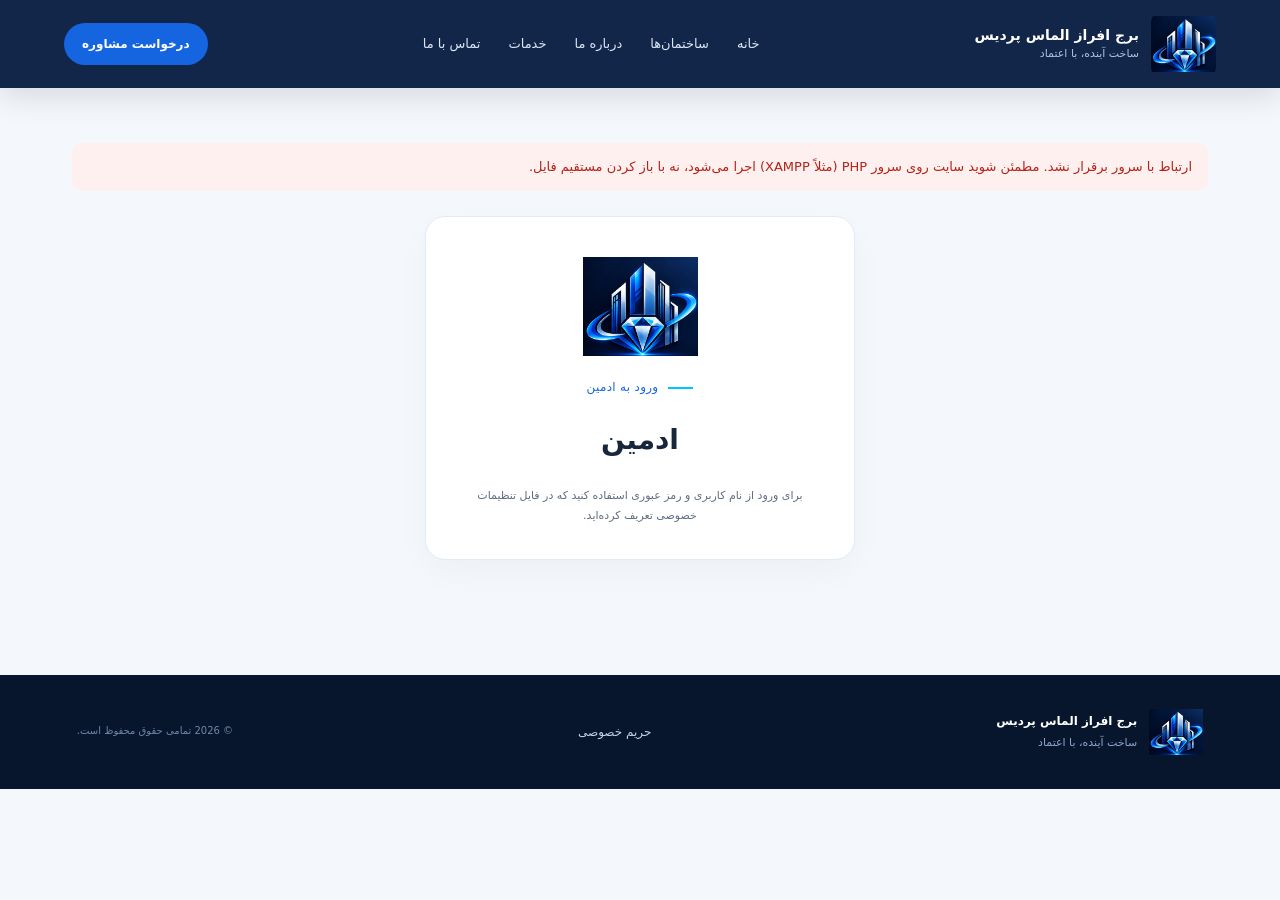
==== commit 02be0bbc: "Update files" ====
--- a/admin.html
+++ b/admin.html
@@ -27,7 +27,7 @@
 <div class="form-actions"><button class="btn primary" type="submit" id="project-submit">＋ افزودن ساختمان</button><a class="text-link" href="#building-form" id="cancel-edit" hidden>لغو ویرایش</a></div></form></section>
 <div class="admin-grid single">
 <section class="admin-card"><h2>اطلاعات شرکت و اعتمادسازی</h2><p class="muted">اطلاعات واقعی شرکت را وارد کنید. فیلدهای خالی در سایت عمومی نمایش داده نمی‌شوند؛ شماره ثبت، سوابق و مجوزها را فقط در صورت صحت درج کنید.</p>
-<form id="settings-form" data-action="settings"><label>شعار شرکت<input name="tagline" maxlength="180"></label><label>شماره تلفن<input name="phone" maxlength="30"></label><label>ایمیل<input type="email" name="email" maxlength="190"></label><label>نشانی<input name="address" maxlength="300"></label><div class="form-row"><label>سال آغاز فعالیت (اختیاری)<input name="founded_year" maxlength="4" inputmode="numeric" pattern="[0-9۰-۹]{4}" placeholder="مثلاً ۱۳۹۸"></label><label>شماره ثبت شرکت (اختیاری)<input name="registration_number" maxlength="100"></label></div><label>نام مدیرعامل یا مسئول معرفی شرکت (اختیاری)<input name="company_manager" maxlength="150"></label><label>مجوزها، گواهینامه‌ها و سوابق قابل‌استناد (اختیاری)<textarea name="credentials" rows="3" maxlength="1500" placeholder="فقط اطلاعات واقعی و قابل اثبات را وارد کنید."></textarea></label><label>معرفی کوتاه در صفحه اصلی<textarea name="about" rows="5" maxlength="3000"></textarea></label><button class="btn primary" type="submit">ذخیره اطلاعات شرکت</button></form></section>
+<form id="settings-form" data-action="settings"><label>شعار شرکت<input name="tagline" maxlength="180"></label><label>شماره تلفن<input name="phone" maxlength="30"></label><label>ایمیل<input type="email" name="email" maxlength="190"></label><label>نشانی<input name="address" maxlength="300"></label><div class="form-row"><label>سال آغاز فعالیت (اختیاری)<input name="founded_year" maxlength="4" inputmode="numeric" pattern="[0-9۰-۹]{4}" placeholder="مثلاً ۱۳۹۸"></label><label>شماره ثبت شرکت (اختیاری)<input name="registration_number" maxlength="100"></label></div><label>نام مدیرعامل یا مسئول معرفی شرکت (اختیاری)<input name="company_manager" maxlength="150"></label><label>مجوزها، گواهینامه‌ها و سوابق قابل‌استناد (اختیاری)<textarea name="credentials" rows="3" maxlength="1500" placeholder="فقط اطلاعات واقعی و قابل اثبات را وارد کنید."></textarea></label><label>نظرات مشتریان (اختیاری؛ هر خط یک نظر، با فرمت: نام مشتری | متن نظر)<textarea name="testimonials" rows="5" maxlength="3000" placeholder="فقط نظرات واقعی و با اجازه‌ی مشتری را وارد کنید.&#10;علی رضایی | از مشاوره تا تحویل همه‌چیز شفاف بود."></textarea></label><label>معرفی کوتاه در صفحه اصلی<textarea name="about" rows="5" maxlength="3000"></textarea></label><button class="btn primary" type="submit">ذخیره اطلاعات شرکت</button></form></section>
 <section class="admin-card" id="account-card"><h2>امنیت حساب مدیر</h2><p class="muted">نام کاربری فعلی: <b id="admin-username" dir="ltr"></b>. نشست ورود پس از ۶۰ دقیقه بی‌فعالیتی یا ۱۲ ساعت از ورود، خودکار بسته می‌شود.</p><form id="password-form" data-action="change_password" autocomplete="off"><label>رمز عبور فعلی<input type="password" name="current_password" autocomplete="current-password" required></label><label>رمز عبور جدید (حداقل ۱۰ نویسه)<input type="password" name="new_password" autocomplete="new-password" minlength="10" required></label><label>تکرار رمز عبور جدید<input type="password" name="repeat_password" autocomplete="new-password" minlength="10" required></label><button class="btn primary" type="submit">تغییر رمز عبور</button></form></section>
 <section class="admin-card" id="audit-card"><h2>گزارش تغییرات اخیر</h2><p class="muted">آخرین ۴۰ فعالیت مدیریتی (زمان به وقت تهران).</p><ol class="audit-list" id="audit-list"></ol></section>
 </div>
--- a/assets/style.css
+++ b/assets/style.css
@@ -130,3 +130,8 @@
 .admin-card .img-alt input{font-size:11px;padding:6px 8px}
 
 [hidden]{display:none!important}
+.home-page{background:#fff;border-top:1px solid var(--line)}.home-page:nth-of-type(even){background:#f7f9fc}.home-page .content-body{max-width:950px;padding:0}
+.gallery-section{background:#fff}.gallery-grid{display:grid;grid-template-columns:repeat(4,minmax(0,1fr));gap:12px}.gallery-item{position:relative;display:block;overflow:hidden;border-radius:14px;background:#dce5f0;aspect-ratio:4/3}.gallery-item img{width:100%;height:100%;object-fit:cover;transition:transform .3s}.gallery-item:hover img{transform:scale(1.06)}.gallery-item span{position:absolute;right:0;left:0;bottom:0;padding:22px 12px 10px;font-size:12px;font-weight:700;color:#fff;background:linear-gradient(0deg,#07162fcc,transparent)}
+.testimonials-section{background:#edf3fa}.testimonials-grid{display:grid;grid-template-columns:repeat(3,minmax(0,1fr));gap:18px}.testimonial-card{margin:0;background:#fff;border:1px solid #e1e8f0;border-radius:18px;padding:25px;box-shadow:0 8px 25px #0b1f4408;display:flex;flex-direction:column;gap:16px}.testimonial-card blockquote{margin:0;font-size:14px;line-height:2.1;color:var(--muted)}.testimonial-card blockquote:before{content:"“";display:block;font-size:42px;line-height:.8;color:var(--blue)}.testimonial-card figcaption{font-size:13px;font-weight:800;color:var(--navy);margin-top:auto}
+@media(max-width:900px){.gallery-grid{grid-template-columns:repeat(3,minmax(0,1fr))}.testimonials-grid{grid-template-columns:repeat(2,minmax(0,1fr))}}@media(max-width:600px){.gallery-grid{grid-template-columns:repeat(2,minmax(0,1fr))}.testimonials-grid{grid-template-columns:1fr}}
+.about-logo{position:relative;z-index:1;width:min(78%,330px);height:auto;object-fit:contain;mix-blend-mode:screen;-webkit-mask-image:radial-gradient(ellipse,#000 45%,transparent 74%);mask-image:radial-gradient(ellipse,#000 45%,transparent 74%);filter:drop-shadow(0 12px 35px #007bff40)}
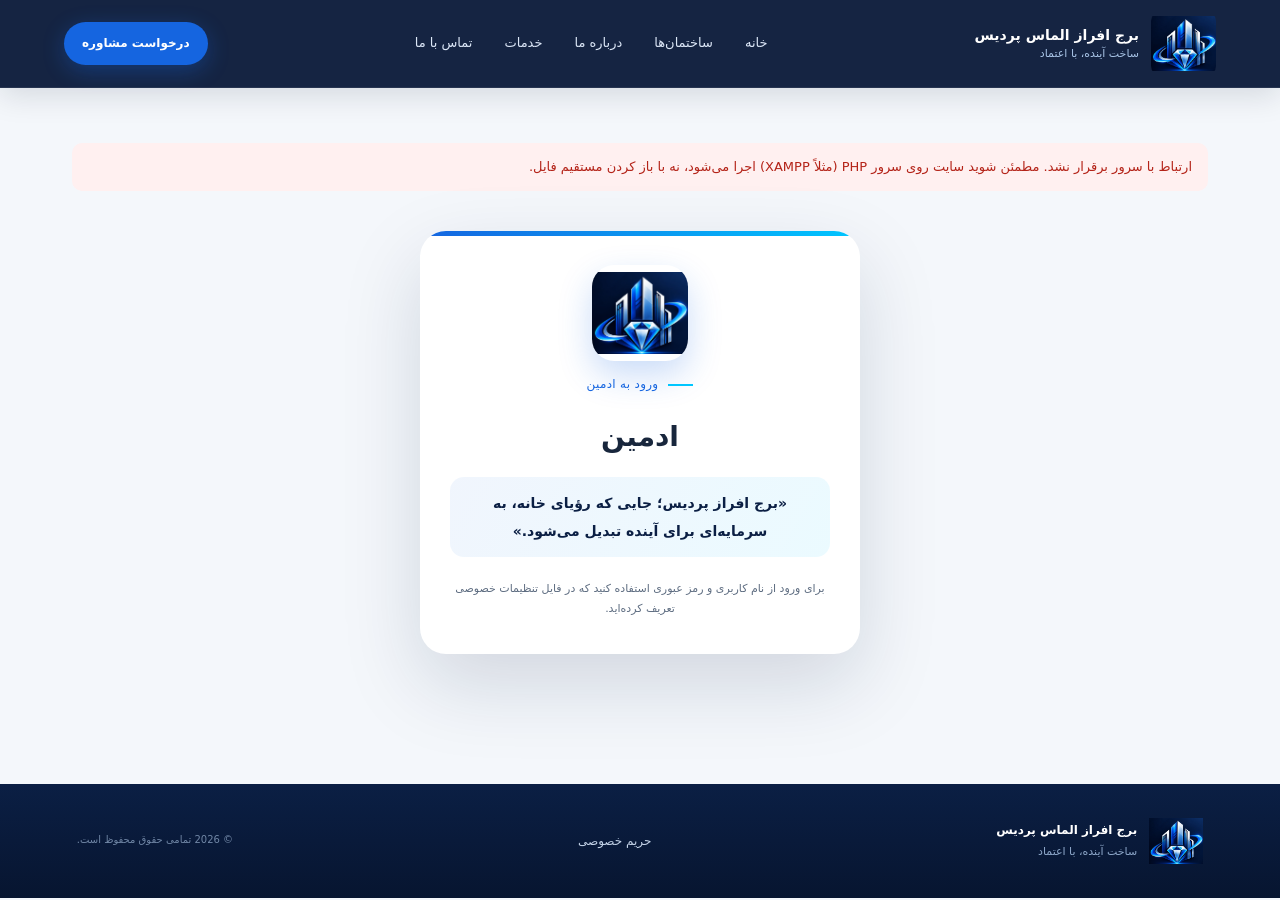
==== commit 932e928f: "update files" ====
--- a/admin.html
+++ b/admin.html
@@ -2,7 +2,7 @@
 <header class="site-header"><a class="brand" href="index.html"><img src="assets/logo.webp" alt="لوگوی برج افراز الماس پردیس"><span><b>برج افراز الماس پردیس</b><small>ساخت آینده، با اعتماد</small></span></a><button class="menu-toggle" aria-label="باز کردن منو" aria-expanded="false">☰</button><nav class="nav"><a href="index.html">خانه</a><a href="index.html#projects">ساختمان‌ها</a><a href="page.html?slug=about">درباره ما</a><a href="page.html?slug=services">خدمات</a><a href="index.html#contact">تماس با ما</a></nav><a class="header-cta" href="index.html#contact">درخواست مشاوره</a></header>
 <main class="admin-wrap"><div class="admin-top" id="admin-top" hidden><div><span class="eyebrow blue">ادمین</span><h1>ادمین وب‌سایت</h1><p>ساختمان‌ها، محتوای سایت، خدمات، درخواست‌های مشتریان و اطلاعات شرکت را مدیریت کنید.</p></div><div class="admin-top-actions"><a class="btn outline" href="index.html" target="_blank" rel="noopener">مشاهده سایت ↗</a><button class="btn outline" type="button" id="logout-btn">خروج</button></div></div>
 <div id="admin-notice" role="status" hidden></div>
-<section class="login-card" id="login-view" hidden><img src="assets/logo.webp" alt=""><span class="eyebrow blue">ورود به ادمین</span><h1>ادمین</h1>
+<section class="login-card" id="login-view" hidden><img src="assets/logo.webp" alt=""><span class="eyebrow blue">ورود به ادمین</span><h1>ادمین</h1><p class="login-slogan">«برج افراز پردیس؛ جایی که رؤیای خانه، به سرمایه‌ای برای آینده تبدیل می‌شود.»</p>
 <div class="alert" id="not-configured" hidden>ورود مدیریت هنوز پیکربندی نشده است. برای فعال‌سازی، فایل <code>private_config.example.php</code> را به <code>private_config.php</code> کپی کنید، نام کاربری و هش رمز عبور قوی را تنظیم کنید و فایل را به مخزن عمومی اضافه نکنید.</div>
 <form id="login-form" hidden><label>نام کاربری<input name="username" autocomplete="username" required></label><label>رمز عبور<input type="password" name="password" autocomplete="current-password" required></label><button class="btn primary full" type="submit">ورود به ادمین</button></form>
 <p class="hint">برای ورود از نام کاربری و رمز عبوری استفاده کنید که در فایل تنظیمات خصوصی تعریف کرده‌اید.</p></section>
--- a/assets/style.css
+++ b/assets/style.css
@@ -1,5 +1,5 @@
 /* Self-hosted font: put Vazirmatn-Variable.woff2 in assets/fonts/ (see README). Without it the system Persian fonts are used. */
-@font-face{font-family:'Vazirmatn';src:local('Vazirmatn');/* to self-host: add  ,url('fonts/Vazirmatn-Variable.woff2') format('woff2')  after local(...) once the file exists */font-weight:100 900;font-style:normal;font-display:swap}
+@font-face{font-family:'Vazirmatn';src:url('fonts/Vazirmatn-Variable.woff2') format('woff2'),local('Vazirmatn');font-weight:100 900;font-style:normal;font-display:swap}
 :root{--navy:#0B1F44;--blue:#1565E0;--cyan:#00C6FF;--slate:#2B2F3A;--gray:#8497A8;--ice:#F4F7FB;--white:#fff;--text:#18263c;--muted:#5d6c80;--line:#e1e8f0;--radius:20px}
 *{box-sizing:border-box}html{scroll-behavior:smooth;scroll-padding-top:90px}body{margin:0;font-family:'Vazirmatn','Segoe UI',Tahoma,system-ui,sans-serif;color:var(--text);background:var(--ice);line-height:1.85}a{color:inherit;text-decoration:none}img{max-width:100%;display:block}.site-header{height:88px;display:flex;align-items:center;justify-content:space-between;padding:0 clamp(18px,5vw,76px);background:rgba(11,31,68,.97);color:white;position:sticky;top:0;z-index:20;box-shadow:0 8px 30px #06142a20}.brand{display:flex;align-items:center;gap:12px;min-width:230px}.brand img{width:65px;height:65px;object-fit:contain;border-radius:10px}.brand span{display:flex;flex-direction:column;line-height:1.5}.brand b{font-size:14px}.brand small{font-size:11px;color:#a9c5e7}.nav{display:flex;gap:28px;align-items:center}.nav a{font-size:13px;color:#dce7f7;transition:.2s}.nav a:hover{color:var(--cyan)}.header-cta{background:var(--blue);padding:10px 18px;border-radius:30px;font-size:12px;font-weight:700}.menu-toggle{display:none;background:none;border:0;color:white;font-size:26px}
 .hero{min-height:610px;position:relative;overflow:hidden;display:flex;align-items:center;padding:70px clamp(22px,8vw,120px);color:white;background:linear-gradient(100deg,#07162f 0%,#0b1f44ed 42%,#0b1f4470 100%),url('hero.svg') center/cover}.hero:after{content:"";position:absolute;inset:0;background:linear-gradient(0deg,#07162f88,transparent 35%);pointer-events:none}.hero-content{position:relative;z-index:2;max-width:620px}.eyebrow{display:inline-block;font-size:12px;letter-spacing:.3px;color:#c3d8f5;margin-bottom:16px}.eyebrow:before{content:"";display:inline-block;width:25px;height:2px;background:var(--cyan);vertical-align:middle;margin-left:10px}.eyebrow.blue{color:var(--blue)}h1,h2,h3,p{margin-top:0}.hero h1{font-size:clamp(34px,5vw,61px);line-height:1.45;margin:0 0 18px;font-weight:800;letter-spacing:-1px}.hero h1 em,.section-heading em,.about-copy h2 em{font-style:normal;color:var(--cyan)}.hero-content>p{max-width:500px;color:#d4e1f3;font-size:15px;line-height:2.2}.hero-actions{display:flex;gap:12px;flex-wrap:wrap;margin-top:28px}.btn{border:0;display:inline-flex;align-items:center;justify-content:center;gap:12px;padding:12px 22px;border-radius:30px;font-family:inherit;font-size:13px;font-weight:700;cursor:pointer;transition:transform .2s,box-shadow .2s}.btn:hover{transform:translateY(-2px);box-shadow:0 10px 25px #06142a22}.btn.primary{color:white;background:linear-gradient(120deg,var(--blue),#0756d6)}.btn.outline{border:1px solid #9bb9e2;color:white;background:#ffffff0b}.hero-mark{position:absolute;z-index:1;left:7%;top:50%;transform:translateY(-50%);width:min(33vw,400px);opacity:.8;filter:drop-shadow(0 15px 45px #007bff35)}.hero-mark img{mix-blend-mode:screen;mask-image:radial-gradient(ellipse,black 40%,transparent 72%)}.hero-bottom{position:absolute;z-index:3;bottom:22px;left:clamp(22px,8vw,120px);right:clamp(22px,8vw,120px);display:flex;justify-content:space-between;font-size:11px;color:#a8bdd8;border-top:1px solid #ffffff24;padding-top:12px}
@@ -135,3 +135,35 @@
 .testimonials-section{background:#edf3fa}.testimonials-grid{display:grid;grid-template-columns:repeat(3,minmax(0,1fr));gap:18px}.testimonial-card{margin:0;background:#fff;border:1px solid #e1e8f0;border-radius:18px;padding:25px;box-shadow:0 8px 25px #0b1f4408;display:flex;flex-direction:column;gap:16px}.testimonial-card blockquote{margin:0;font-size:14px;line-height:2.1;color:var(--muted)}.testimonial-card blockquote:before{content:"“";display:block;font-size:42px;line-height:.8;color:var(--blue)}.testimonial-card figcaption{font-size:13px;font-weight:800;color:var(--navy);margin-top:auto}
 @media(max-width:900px){.gallery-grid{grid-template-columns:repeat(3,minmax(0,1fr))}.testimonials-grid{grid-template-columns:repeat(2,minmax(0,1fr))}}@media(max-width:600px){.gallery-grid{grid-template-columns:repeat(2,minmax(0,1fr))}.testimonials-grid{grid-template-columns:1fr}}
 .about-logo{position:relative;z-index:1;width:min(78%,330px);height:auto;object-fit:contain;mix-blend-mode:screen;-webkit-mask-image:radial-gradient(ellipse,#000 45%,transparent 74%);mask-image:radial-gradient(ellipse,#000 45%,transparent 74%);filter:drop-shadow(0 12px 35px #007bff40)}
+
+/* ===== UI polish layer ===== */
+html{scroll-behavior:smooth;scroll-padding-top:100px}
+::selection{background:var(--cyan);color:var(--navy)}
+:focus-visible{outline:3px solid #00c6ff88;outline-offset:3px;border-radius:8px}
+.site-header{background:rgba(9,25,56,.95);-webkit-backdrop-filter:saturate(160%) blur(16px);backdrop-filter:saturate(160%) blur(16px);border-bottom:1px solid #ffffff14;transition:height .25s,background .25s}
+.nav a{position:relative;padding:6px 2px}.nav a:after{content:"";position:absolute;right:0;bottom:-2px;height:2px;width:0;background:linear-gradient(90deg,var(--cyan),var(--blue));border-radius:2px;transition:width .25s}.nav a:hover:after{width:100%}
+.btn{transition:transform .2s,box-shadow .25s,background .25s,border-color .25s}.btn.primary{background:linear-gradient(120deg,#1a73ff,#0a52d8 60%,#0a8fe0);box-shadow:0 8px 24px #1565e044}.btn.primary:hover{transform:translateY(-3px);box-shadow:0 14px 34px #1565e066}.btn.outline:hover{transform:translateY(-3px);background:#ffffff14}.btn:active{transform:translateY(0) scale(.98)}
+.header-cta{box-shadow:0 6px 22px #1565e055}
+.hero{isolation:isolate}.hero h1{letter-spacing:-.01em;text-shadow:0 8px 40px #00000040}.hero h1 em{background:linear-gradient(100deg,#00c6ff,#5ea8ff 60%,#9ad7ff);-webkit-background-clip:text;background-clip:text;-webkit-text-fill-color:transparent;color:transparent}
+.hero-mark{animation:bap-float 7s ease-in-out infinite}
+@keyframes bap-float{0%,100%{transform:translateY(-50%)}50%{transform:translateY(calc(-50% - 14px))}}
+.hero:before{content:"";position:absolute;inset:auto 0 0 0;height:160px;z-index:1;background:linear-gradient(0deg,#0b1f4466,transparent);pointer-events:none}
+.trust-strip{position:relative;z-index:3}
+.section-heading h2{font-weight:800;letter-spacing:-.01em}.section-heading h2 em,.about-copy h2 em{background:linear-gradient(100deg,var(--blue),#0aa5e8);-webkit-background-clip:text;background-clip:text;-webkit-text-fill-color:transparent;color:transparent;font-style:normal}
+.project-card{border-radius:22px;transition:transform .3s cubic-bezier(.2,.8,.2,1),box-shadow .3s}.project-card:hover{transform:translateY(-8px);box-shadow:0 26px 55px #0b1f4422}.project-card .project-image img{transition:transform .6s cubic-bezier(.2,.8,.2,1)}.project-card:hover .project-image img{transform:scale(1.07)}
+.project-image{overflow:hidden}
+.fact-card,.testimonial-card,.contact-card,.faq-item{transition:transform .3s,box-shadow .3s,border-color .3s}.fact-card:hover,.testimonial-card:hover,.contact-card:hover{transform:translateY(-5px);box-shadow:0 18px 40px #0b1f4416;border-color:#cfe0f5}
+.testimonial-card{position:relative;overflow:hidden}.testimonial-card:after{content:"";position:absolute;inset:0 0 auto 0;height:3px;background:linear-gradient(90deg,var(--blue),var(--cyan))}
+.gallery-item{box-shadow:0 10px 28px #0b1f4414}.gallery-item span{opacity:0;transform:translateY(8px);transition:.3s}.gallery-item:hover span,.gallery-item:focus-visible span{opacity:1;transform:none}
+.faq-item{border-radius:16px}.faq-item[open]{border-color:#bfd6f4;box-shadow:0 12px 30px #0b1f4410}
+.about-art{box-shadow:0 30px 70px #0b1f4440}.about-logo{animation:bap-float2 8s ease-in-out infinite}@keyframes bap-float2{0%,100%{transform:translateY(0)}50%{transform:translateY(-10px)}}
+.contact-form-wrap{box-shadow:0 24px 60px #0b1f4418}
+.contact-form input,.contact-form select,.contact-form textarea,.project-filters input,.project-filters select,.login-card input,.admin-card input,.admin-card select,.admin-card textarea{transition:border-color .2s,box-shadow .2s}
+.contact-form input:focus,.contact-form select:focus,.contact-form textarea:focus,.project-filters input:focus,.project-filters select:focus,.login-card input:focus,.admin-card input:focus,.admin-card select:focus,.admin-card textarea:focus{border-color:var(--blue);box-shadow:0 0 0 4px #1565e01f;outline:none}
+.footer{background:linear-gradient(180deg,#0b1f44,#071530)}
+/* login card */
+.login-card{max-width:440px;margin:40px auto;padding:34px 30px;border:0;border-radius:26px;box-shadow:0 30px 80px #0b1f4426;position:relative;overflow:hidden;text-align:center}.login-card:before{content:"";position:absolute;inset:0 0 auto 0;height:5px;background:linear-gradient(90deg,var(--blue),var(--cyan))}.login-card>img{width:96px;height:96px;border-radius:22px;box-shadow:0 14px 34px #1565e03a}.login-card form{text-align:right}.login-card h1{margin:4px 0 14px}
+/* reveal on scroll (only active when JS adds .js-reveal) */
+.js-reveal .reveal{opacity:0;transform:translateY(22px);transition:opacity .7s ease,transform .7s cubic-bezier(.2,.8,.2,1)}.js-reveal .reveal.in{opacity:1;transform:none}
+@media(prefers-reduced-motion:reduce){html{scroll-behavior:auto}.hero-mark,.about-logo{animation:none}.js-reveal .reveal{opacity:1;transform:none;transition:none}.btn,.project-card,.project-card .project-image img{transition:none}}
+.login-slogan{margin:0 0 22px;padding:12px 14px;border-radius:14px;background:linear-gradient(120deg,#1565e010,#00c6ff14);color:var(--navy);font-size:14px;font-weight:700;line-height:2}
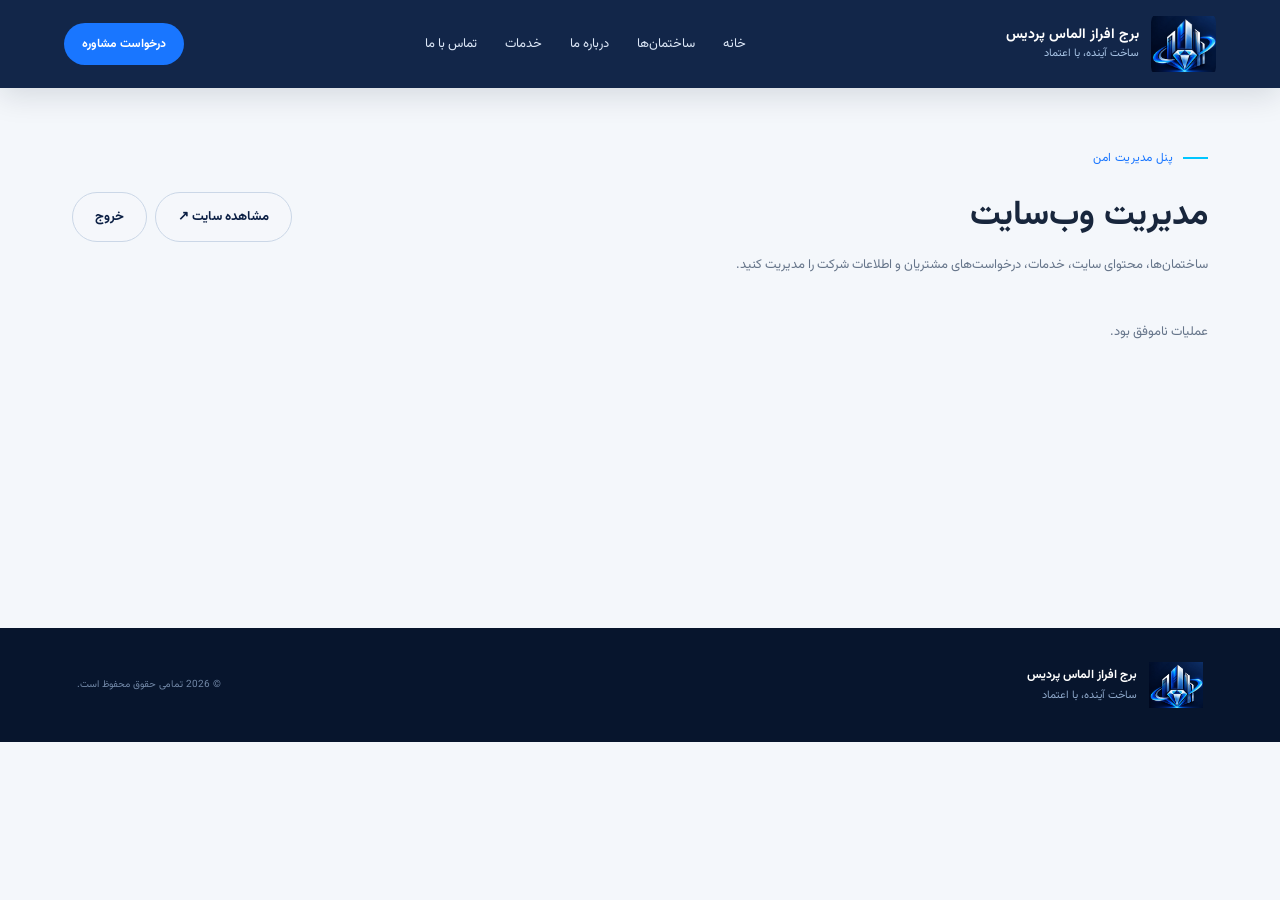
==== commit a39af43b: "Update files" ====
--- a/admin.html
+++ b/admin.html
@@ -1,45 +1,61 @@
-<!doctype html><html lang="fa" dir="rtl"><head><meta charset="utf-8"><meta name="viewport" content="width=device-width,initial-scale=1"><meta name="theme-color" content="#0B1F44"><meta name="robots" content="noindex,nofollow"><title>ادمین | برج افراز الماس پردیس</title><link rel="icon" href="assets/logo.webp"><link rel="stylesheet" href="assets/style.css?v=2026.10.30"><script src="assets/admin.js?v=2026.10.30" defer></script></head><body>
+<!doctype html><html lang="fa" dir="rtl"><head><meta charset="utf-8"><meta name="viewport" content="width=device-width,initial-scale=1"><meta name="theme-color" content="#0B1F44"><meta name="robots" content="noindex,nofollow"><title>پنل مدیریت | برج افراز الماس پردیس</title><link rel="icon" href="assets/logo.webp"><link rel="stylesheet" href="assets/style.css"><script src="assets/admin.js" defer></script></head><body>
 <header class="site-header"><a class="brand" href="index.html"><img src="assets/logo.webp" alt="لوگوی برج افراز الماس پردیس"><span><b>برج افراز الماس پردیس</b><small>ساخت آینده، با اعتماد</small></span></a><button class="menu-toggle" aria-label="باز کردن منو" aria-expanded="false">☰</button><nav class="nav"><a href="index.html">خانه</a><a href="index.html#projects">ساختمان‌ها</a><a href="page.html?slug=about">درباره ما</a><a href="page.html?slug=services">خدمات</a><a href="index.html#contact">تماس با ما</a></nav><a class="header-cta" href="index.html#contact">درخواست مشاوره</a></header>
-<main class="admin-wrap"><div class="admin-top" id="admin-top" hidden><div><span class="eyebrow blue">ادمین</span><h1>ادمین وب‌سایت</h1><p>ساختمان‌ها، محتوای سایت، خدمات، درخواست‌های مشتریان و اطلاعات شرکت را مدیریت کنید.</p></div><div class="admin-top-actions"><a class="btn outline" href="index.html" target="_blank" rel="noopener">مشاهده سایت ↗</a><button class="btn outline" type="button" id="logout-btn">خروج</button></div></div>
+<main class="admin-wrap"><div class="admin-top"><div><span class="eyebrow blue">پنل مدیریت امن</span><h1>مدیریت وب‌سایت</h1><p>ساختمان‌ها، محتوای سایت، خدمات، درخواست‌های مشتریان و اطلاعات شرکت را مدیریت کنید.</p></div><div class="admin-top-actions"><a class="btn outline" href="index.html" target="_blank" rel="noopener">مشاهده سایت ↗</a><button class="btn outline" type="button" id="logout-btn">خروج</button></div></div>
 <div id="admin-notice" role="status" hidden></div>
-<section class="login-card" id="login-view" hidden><img src="assets/logo.webp" alt=""><span class="eyebrow blue">ورود به ادمین</span><h1>ادمین</h1><p class="login-slogan">«برج افراز پردیس؛ جایی که رؤیای خانه، به سرمایه‌ای برای آینده تبدیل می‌شود.»</p>
-<div class="alert" id="not-configured" hidden>ورود مدیریت هنوز پیکربندی نشده است. برای فعال‌سازی، فایل <code>private_config.example.php</code> را به <code>private_config.php</code> کپی کنید، نام کاربری و هش رمز عبور قوی را تنظیم کنید و فایل را به مخزن عمومی اضافه نکنید.</div>
-<form id="login-form" hidden><label>نام کاربری<input name="username" autocomplete="username" required></label><label>رمز عبور<input type="password" name="password" autocomplete="current-password" required></label><button class="btn primary full" type="submit">ورود به ادمین</button></form>
-<p class="hint">برای ورود از نام کاربری و رمز عبوری استفاده کنید که در فایل تنظیمات خصوصی تعریف کرده‌اید.</p></section>
 <div id="admin-loading" class="muted">در حال بارگذاری پنل…</div>
 <div id="admin-app" hidden>
-<section class="admin-card security-card" id="security-panel" aria-labelledby="security-title"><h2 id="security-title">وضعیت امنیت و نگهداری</h2><ul class="warn-list" id="security-warnings" aria-live="polite"></ul><div class="maint-row" id="maintenance" hidden><span id="maint-text"></span><button type="button" class="btn outline" id="optimize-images">بهینه‌سازی تصاویر قبلی</button></div></section>
-<section class="admin-card building-card" id="building-form"><h2 id="project-form-title">افزودن ساختمان جدید</h2><p class="muted">اطلاعات ساختمان را در بخش‌های زیر تکمیل کنید. فیلدهای دارای <em class="req">*</em> الزامی‌اند؛ فیلدهای خالی در صفحه عمومی نمایش داده نمی‌شوند.</p>
-<nav class="form-nav" aria-label="بخش‌های فرم"><a href="#sec-general">۱. اطلاعات کلی</a><a href="#sec-address">۲. آدرس و موقعیت</a><a href="#sec-technical">۳. مشخصات فنی</a><a href="#sec-facilities">۴. پارکینگ، آسانسور و امکانات</a><a href="#sec-utilities">۵. تأسیسات و انشعابات</a><a href="#sec-gallery">۶. تصاویر و گالری</a><a href="#sec-extra">۷. توضیحات تکمیلی و انتشار</a></nav>
-<div class="alert" id="form-errors" role="alert" hidden></div>
+<section class="admin-card building-card" id="building-form"><div class="building-card-head"><div><h2 id="project-form-title">افزودن ساختمان جدید</h2><p class="muted">اطلاعات را در بخش‌های زیر کامل کنید. فقط نام ساختمان و وضعیت پروژه الزامی است؛ سایر فیلدها اختیاری‌اند و فقط در صورت ثبت در صفحه عمومی نمایش داده می‌شوند. ارقام فارسی و انگلیسی هر دو پذیرفته می‌شوند.</p></div><nav class="section-nav" aria-label="بخش‌های فرم"><a href="#sec-general">اطلاعات عمومی</a><a href="#sec-address">نشانی</a><a href="#sec-technical">مشخصات فنی</a><a href="#sec-areas">متراژ</a><a href="#sec-parking">پارکینگ و آسانسور</a><a href="#sec-utilities">تأسیسات</a><a href="#sec-facilities">امکانات</a><a href="#sec-images">تصاویر</a></nav></div>
 <form id="project-form" data-action="project_save" enctype="multipart/form-data" novalidate><input type="hidden" name="id" value="0">
-<fieldset class="form-section" id="sec-general"><legend><span class="sec-num">۱</span>اطلاعات کلی</legend><div class="form-grid"><label class="field" data-field="title"><span>نام ساختمان <em class="req" aria-hidden="true">*</em></span><input name="title" maxlength="150" data-label="نام ساختمان" data-type="text" required aria-required="true" placeholder="مثلاً برج مسکونی الماس" autocomplete="off"><small class="field-error" data-error-for="title" role="alert" hidden></small></label><label class="field" data-field="slug"><span>شناسه آدرس (Slug)</span><input name="slug" maxlength="160" data-label="شناسه آدرس (Slug)" data-type="slug" placeholder="اختیاری (خودکار)" autocomplete="off"><small class="field-error" data-error-for="slug" role="alert" hidden></small></label><label class="field" data-field="project_type"><span>نوع کاربری <em class="req" aria-hidden="true">*</em></span><select name="project_type" data-label="نوع کاربری" data-type="enum" required aria-required="true"><option value="">انتخاب کنید</option><option value="مسکونی">مسکونی</option><option value="تجاری">تجاری</option><option value="اداری">اداری</option><option value="مسکونی و تجاری">مسکونی و تجاری</option><option value="سایر">سایر</option></select><small class="field-error" data-error-for="project_type" role="alert" hidden></small></label><label class="field" data-field="status"><span>وضعیت پروژه <em class="req" aria-hidden="true">*</em></span><select name="status" data-label="وضعیت پروژه" data-type="enum" required aria-required="true"><option value="در حال ساخت">در حال ساخت</option><option value="تکمیل‌شده">تکمیل‌شده</option><option value="در مرحله طراحی">در مرحله طراحی</option><option value="پیش‌فروش">پیش‌فروش</option></select><small class="field-error" data-error-for="status" role="alert" hidden></small></label><label class="field" data-field="builder"><span>سازنده / مجری</span><input name="builder" maxlength="150" data-label="سازنده / مجری" data-type="text" autocomplete="off"><small class="field-error" data-error-for="builder" role="alert" hidden></small></label><label class="field" data-field="architect"><span>طراح / معمار</span><input name="architect" maxlength="150" data-label="طراح / معمار" data-type="text" autocomplete="off"><small class="field-error" data-error-for="architect" role="alert" hidden></small></label><label class="field" data-field="start_year"><span>سال شروع ساخت (شمسی)</span><input name="start_year" inputmode="numeric" autocomplete="off" data-label="سال شروع ساخت (شمسی)" data-type="int" data-lo="1300" data-hi="1500" placeholder="مثلاً ۱۴۰۳"><small class="field-error" data-error-for="start_year" role="alert" hidden></small></label><label class="field" data-field="completion_year"><span>سال تکمیل یا تحویل (شمسی)</span><input name="completion_year" inputmode="numeric" autocomplete="off" data-label="سال تکمیل یا تحویل (شمسی)" data-type="int" data-lo="1300" data-hi="1500" placeholder="مثلاً ۱۴۰۶"><small class="field-error" data-error-for="completion_year" role="alert" hidden></small></label><label class="field" data-field="delivery_date"><span>تاریخ تحویل (توضیح متنی)</span><input name="delivery_date" maxlength="60" data-label="تاریخ تحویل (توضیح متنی)" data-type="text" placeholder="مثلاً پاییز ۱۴۰۶" autocomplete="off"><small class="field-error" data-error-for="delivery_date" role="alert" hidden></small></label><label class="field" data-field="progress_percent"><span>درصد پیشرفت فیزیکی</span><input name="progress_percent" inputmode="numeric" autocomplete="off" data-label="درصد پیشرفت فیزیکی" data-type="int" data-lo="0" data-hi="100" placeholder="۰ تا ۱۰۰"><small class="field-error" data-error-for="progress_percent" role="alert" hidden></small></label><label class="field" data-field="permit_number"><span>شماره پروانه ساخت (اختیاری)</span><input name="permit_number" maxlength="100" data-label="شماره پروانه ساخت (اختیاری)" data-type="text" autocomplete="off"><small class="field-hint">فقط در صورت صحت وارد شود؛ در صفحه عمومی نمایش داده می‌شود.</small><small class="field-error" data-error-for="permit_number" role="alert" hidden></small></label><label class="field full" data-field="short_description"><span>خلاصه معرفی (برای کارت‌ها)</span><textarea name="short_description" rows="2" maxlength="300" data-label="خلاصه معرفی (برای کارت‌ها)" data-type="textarea"></textarea><small class="field-hint">حداکثر ۳۰۰ نویسه؛ در فهرست ساختمان‌ها نمایش داده می‌شود.</small><small class="field-error" data-error-for="short_description" role="alert" hidden></small></label><label class="field full" data-field="description"><span>توضیحات کامل</span><textarea name="description" rows="5" maxlength="5000" data-label="توضیحات کامل" data-type="textarea"></textarea><small class="field-error" data-error-for="description" role="alert" hidden></small></label></div></fieldset>
-<fieldset class="form-section" id="sec-address"><legend><span class="sec-num">۲</span>آدرس و موقعیت</legend><div class="form-grid"><label class="field" data-field="province"><span>استان</span><input name="province" maxlength="80" data-label="استان" data-type="text" placeholder="مثلاً تهران" autocomplete="off"><small class="field-error" data-error-for="province" role="alert" hidden></small></label><label class="field" data-field="city"><span>شهر <em class="req" aria-hidden="true">*</em></span><input name="city" maxlength="80" data-label="شهر" data-type="text" required aria-required="true" placeholder="مثلاً پردیس" autocomplete="off"><small class="field-error" data-error-for="city" role="alert" hidden></small></label><label class="field" data-field="location"><span>محدوده / فاز / محله</span><input name="location" maxlength="150" data-label="محدوده / فاز / محله" data-type="text" placeholder="پردیس، فاز ..." autocomplete="off"><small class="field-error" data-error-for="location" role="alert" hidden></small></label><label class="field" data-field="postal_code"><span>کد پستی (۱۰ رقم)</span><input name="postal_code" inputmode="numeric" autocomplete="off" data-label="کد پستی (۱۰ رقم)" data-type="digits" data-digits="10" placeholder="۱۰ رقم"><small class="field-error" data-error-for="postal_code" role="alert" hidden></small></label><label class="field full" data-field="address"><span>نشانی کامل</span><input name="address" maxlength="300" data-label="نشانی کامل" data-type="text" autocomplete="off"><small class="field-error" data-error-for="address" role="alert" hidden></small></label><label class="field" data-field="latitude"><span>عرض جغرافیایی</span><input name="latitude" inputmode="decimal" autocomplete="off" data-label="عرض جغرافیایی" data-type="coord" data-lo="-90" data-hi="90" placeholder="مثلاً 35.7448"><small class="field-hint">اختیاری؛ همراه با طول جغرافیایی وارد شود.</small><small class="field-error" data-error-for="latitude" role="alert" hidden></small></label><label class="field" data-field="longitude"><span>طول جغرافیایی</span><input name="longitude" inputmode="decimal" autocomplete="off" data-label="طول جغرافیایی" data-type="coord" data-lo="-180" data-hi="180" placeholder="مثلاً 51.7551"><small class="field-error" data-error-for="longitude" role="alert" hidden></small></label></div></fieldset>
-<fieldset class="form-section" id="sec-technical"><legend><span class="sec-num">۳</span>مشخصات فنی</legend><div class="form-grid"><label class="field" data-field="floors"><span>تعداد طبقات (روی زمین)</span><input name="floors" inputmode="numeric" autocomplete="off" data-label="تعداد طبقات (روی زمین)" data-type="int" data-lo="1" data-hi="200" data-legacy="1" placeholder="مثلاً ۱۲"><small class="field-error" data-error-for="floors" role="alert" hidden></small></label><label class="field" data-field="underground_floors"><span>تعداد طبقات زیرزمین</span><input name="underground_floors" inputmode="numeric" autocomplete="off" data-label="تعداد طبقات زیرزمین" data-type="int" data-lo="0" data-hi="20" placeholder="مثلاً ۲"><small class="field-error" data-error-for="underground_floors" role="alert" hidden></small></label><label class="field" data-field="units_count"><span>تعداد کل واحدها</span><input name="units_count" inputmode="numeric" autocomplete="off" data-label="تعداد کل واحدها" data-type="int" data-lo="1" data-hi="5000" placeholder="مثلاً ۴۸"><small class="field-error" data-error-for="units_count" role="alert" hidden></small></label><label class="field" data-field="units_per_floor"><span>تعداد واحد در هر طبقه</span><input name="units_per_floor" inputmode="numeric" autocomplete="off" data-label="تعداد واحد در هر طبقه" data-type="int" data-lo="1" data-hi="50"><small class="field-error" data-error-for="units_per_floor" role="alert" hidden></small></label><label class="field" data-field="area"><span>زیربنای کل (مترمربع)</span><input name="area" inputmode="decimal" autocomplete="off" data-label="زیربنای کل (مترمربع)" data-type="decimal" data-lo="1" data-hi="10000000" data-legacy="1" placeholder="مثلاً ۱۸۰۰"><small class="field-error" data-error-for="area" role="alert" hidden></small></label><label class="field" data-field="land_area"><span>مساحت زمین (مترمربع)</span><input name="land_area" inputmode="decimal" autocomplete="off" data-label="مساحت زمین (مترمربع)" data-type="decimal" data-lo="1" data-hi="10000000"><small class="field-error" data-error-for="land_area" role="alert" hidden></small></label><label class="field" data-field="unit_area_min"><span>کمترین متراژ واحد (مترمربع)</span><input name="unit_area_min" inputmode="decimal" autocomplete="off" data-label="کمترین متراژ واحد (مترمربع)" data-type="decimal" data-lo="1" data-hi="100000"><small class="field-error" data-error-for="unit_area_min" role="alert" hidden></small></label><label class="field" data-field="unit_area_max"><span>بیشترین متراژ واحد (مترمربع)</span><input name="unit_area_max" inputmode="decimal" autocomplete="off" data-label="بیشترین متراژ واحد (مترمربع)" data-type="decimal" data-lo="1" data-hi="100000"><small class="field-error" data-error-for="unit_area_max" role="alert" hidden></small></label><label class="field" data-field="structure_type"><span>نوع سازه</span><select name="structure_type" data-label="نوع سازه" data-type="enum"><option value="">انتخاب کنید</option><option value="اسکلت فلزی">اسکلت فلزی</option><option value="اسکلت بتنی">اسکلت بتنی</option><option value="سازه مختلط">سازه مختلط</option><option value="بنایی">بنایی</option><option value="سایر">سایر</option></select><small class="field-error" data-error-for="structure_type" role="alert" hidden></small></label><label class="field" data-field="facade"><span>نمای ساختمان</span><input name="facade" maxlength="150" data-label="نمای ساختمان" data-type="text" placeholder="مثلاً سنگ و شیشه" autocomplete="off"><small class="field-error" data-error-for="facade" role="alert" hidden></small></label></div></fieldset>
-<fieldset class="form-section" id="sec-facilities"><legend><span class="sec-num">۴</span>پارکینگ، آسانسور و امکانات</legend><div class="form-grid"><label class="field" data-field="parking_spaces"><span>تعداد پارکینگ</span><input name="parking_spaces" inputmode="numeric" autocomplete="off" data-label="تعداد پارکینگ" data-type="int" data-lo="0" data-hi="5000"><small class="field-error" data-error-for="parking_spaces" role="alert" hidden></small></label><label class="field" data-field="parking_type"><span>نوع پارکینگ</span><select name="parking_type" data-label="نوع پارکینگ" data-type="enum"><option value="">انتخاب کنید</option><option value="زیرزمینی">زیرزمینی</option><option value="طبقه‌ای">طبقه‌ای</option><option value="روباز">روباز</option><option value="ندارد">ندارد</option></select><small class="field-error" data-error-for="parking_type" role="alert" hidden></small></label><label class="field" data-field="elevators"><span>تعداد آسانسور</span><input name="elevators" inputmode="numeric" autocomplete="off" data-label="تعداد آسانسور" data-type="int" data-lo="0" data-hi="50"><small class="field-error" data-error-for="elevators" role="alert" hidden></small></label><label class="field" data-field="storage_rooms"><span>تعداد انباری</span><input name="storage_rooms" inputmode="numeric" autocomplete="off" data-label="تعداد انباری" data-type="int" data-lo="0" data-hi="5000"><small class="field-error" data-error-for="storage_rooms" role="alert" hidden></small></label><fieldset class="check-group full" data-field="facilities"><legend>امکانات رفاهی و ایمنی</legend><div class="check-grid"><label class="check-label"><input type="checkbox" name="facilities[]" value="لابی و پذیرش"> لابی و پذیرش</label><label class="check-label"><input type="checkbox" name="facilities[]" value="نگهبانی ۲۴ ساعته"> نگهبانی ۲۴ ساعته</label><label class="check-label"><input type="checkbox" name="facilities[]" value="دوربین مداربسته"> دوربین مداربسته</label><label class="check-label"><input type="checkbox" name="facilities[]" value="سالن ورزش"> سالن ورزش</label><label class="check-label"><input type="checkbox" name="facilities[]" value="استخر"> استخر</label><label class="check-label"><input type="checkbox" name="facilities[]" value="روف‌گاردن"> روف‌گاردن</label><label class="check-label"><input type="checkbox" name="facilities[]" value="سالن اجتماعات"> سالن اجتماعات</label><label class="check-label"><input type="checkbox" name="facilities[]" value="فضای سبز و حیاط"> فضای سبز و حیاط</label><label class="check-label"><input type="checkbox" name="facilities[]" value="پارکینگ مهمان"> پارکینگ مهمان</label><label class="check-label"><input type="checkbox" name="facilities[]" value="فضای بازی کودکان"> فضای بازی کودکان</label><label class="check-label"><input type="checkbox" name="facilities[]" value="ژنراتور اضطراری"> ژنراتور اضطراری</label><label class="check-label"><input type="checkbox" name="facilities[]" value="آسانسور باربر"> آسانسور باربر</label><label class="check-label"><input type="checkbox" name="facilities[]" value="سیستم اطفای حریق"> سیستم اطفای حریق</label><label class="check-label"><input type="checkbox" name="facilities[]" value="ایفون تصویری"> ایفون تصویری</label></div><small class="field-error" data-error-for="facilities" role="alert" hidden></small></fieldset><label class="field full" data-field="amenities"><span>سایر امکانات (توضیح آزاد)</span><textarea name="amenities" rows="3" maxlength="2000" data-label="سایر امکانات (توضیح آزاد)" data-type="textarea" placeholder="پارکینگ، آسانسور، انباری..."></textarea><small class="field-error" data-error-for="amenities" role="alert" hidden></small></label></div></fieldset>
-<fieldset class="form-section" id="sec-utilities"><legend><span class="sec-num">۵</span>تأسیسات و انشعابات</legend><div class="form-grid"><fieldset class="check-group full" data-field="utilities"><legend>انشعابات و خدمات موجود</legend><div class="check-grid"><label class="check-label"><input type="checkbox" name="utilities[]" value="برق"> برق</label><label class="check-label"><input type="checkbox" name="utilities[]" value="آب شهری"> آب شهری</label><label class="check-label"><input type="checkbox" name="utilities[]" value="گاز شهری"> گاز شهری</label><label class="check-label"><input type="checkbox" name="utilities[]" value="فاضلاب شهری"> فاضلاب شهری</label><label class="check-label"><input type="checkbox" name="utilities[]" value="تلفن"> تلفن</label><label class="check-label"><input type="checkbox" name="utilities[]" value="اینترنت پرسرعت / فیبر نوری"> اینترنت پرسرعت / فیبر نوری</label><label class="check-label"><input type="checkbox" name="utilities[]" value="منبع آب ذخیره"> منبع آب ذخیره</label><label class="check-label"><input type="checkbox" name="utilities[]" value="انشعاب جداگانه برای هر واحد"> انشعاب جداگانه برای هر واحد</label></div><small class="field-error" data-error-for="utilities" role="alert" hidden></small></fieldset><label class="field" data-field="heating_system"><span>سیستم گرمایش</span><select name="heating_system" data-label="سیستم گرمایش" data-type="enum"><option value="">انتخاب کنید</option><option value="موتورخانه مرکزی">موتورخانه مرکزی</option><option value="پکیج هر واحد">پکیج هر واحد</option><option value="گرمایش از کف">گرمایش از کف</option><option value="بخاری گازی">بخاری گازی</option><option value="سایر">سایر</option></select><small class="field-error" data-error-for="heating_system" role="alert" hidden></small></label><label class="field" data-field="cooling_system"><span>سیستم سرمایش</span><select name="cooling_system" data-label="سیستم سرمایش" data-type="enum"><option value="">انتخاب کنید</option><option value="چیلر و فن‌کویل">چیلر و فن‌کویل</option><option value="کولر گازی (اسپلیت)">کولر گازی (اسپلیت)</option><option value="کولر آبی">کولر آبی</option><option value="سایر">سایر</option></select><small class="field-error" data-error-for="cooling_system" role="alert" hidden></small></label><label class="field" data-field="electricity_type"><span>نوع برق</span><select name="electricity_type" data-label="نوع برق" data-type="enum"><option value="">انتخاب کنید</option><option value="تک‌فاز">تک‌فاز</option><option value="سه‌فاز">سه‌فاز</option></select><small class="field-error" data-error-for="electricity_type" role="alert" hidden></small></label><label class="field full" data-field="utilities_notes"><span>توضیحات تأسیسات</span><textarea name="utilities_notes" rows="3" maxlength="1000" data-label="توضیحات تأسیسات" data-type="textarea"></textarea><small class="field-error" data-error-for="utilities_notes" role="alert" hidden></small></label></div></fieldset>
-<fieldset class="form-section" id="sec-gallery"><legend><span class="sec-num">۶</span>تصاویر و گالری</legend>
-<p class="muted">حداکثر ۱۲ تصویر (JPG، PNG یا WEBP؛ هر کدام تا ۵ مگابایت). تصویر اول، تصویر شاخص ساختمان است و در کارت‌ها نمایش داده می‌شود.</p>
-<div class="current-gallery" id="current-gallery" hidden><b>تصاویر فعلی</b><small class="muted">با دکمه‌های جابه‌جایی ترتیب را تغییر دهید، با «جایگزینی» تصویر را عوض کنید یا برای حذف تیک بزنید. تغییرات پس از ذخیره اعمال می‌شود.</small><div id="current-gallery-list"></div></div>
-<label class="field full" data-field="images"><span>افزودن تصاویر جدید</span><input type="file" name="images[]" id="new-images" accept="image/jpeg,image/png,image/webp" multiple><small class="field-hint">تصاویر جدید به انتهای گالری اضافه می‌شوند.</small><small class="field-error" data-error-for="images" role="alert" hidden></small><div class="new-previews" id="new-previews"></div></label>
-</fieldset>
-<fieldset class="form-section" id="sec-extra"><legend><span class="sec-num">۷</span>توضیحات تکمیلی و انتشار</legend><div class="form-grid"><label class="field full" data-field="notes"><span>سایر توضیحات و نکات</span><textarea name="notes" rows="3" maxlength="3000" data-label="سایر توضیحات و نکات" data-type="textarea"></textarea><small class="field-error" data-error-for="notes" role="alert" hidden></small></label><label class="check-label full"><input type="checkbox" name="featured" value="1"> نمایش به‌عنوان پروژه شاخص</label><label class="check-label full"><input type="checkbox" name="is_published" value="1" checked> منتشر شود (در سایت عمومی دیده شود)</label></div></fieldset>
+<fieldset class="form-section" id="sec-general"><legend><span class="sec-no">۱</span> اطلاعات عمومی</legend><div class="form-grid">
+<label class="wide">نام ساختمان *<input name="title" maxlength="150" placeholder="مثلاً برج مسکونی الماس"></label>
+<label>وضعیت پروژه *<select name="status" data-options="statuses"></select></label>
+<label>نوع کاربری<select name="project_type" data-options="project_types"></select></label>
+<label>موقعیت (عنوان کوتاه)<input name="location" maxlength="200" placeholder="پردیس، فاز ۸"><small>در کارت‌های صفحه اصلی نمایش داده می‌شود.</small></label>
+<label>شناسه آدرس (Slug)<input name="slug" maxlength="160" placeholder="خالی بماند، خودکار ساخته می‌شود" dir="ltr"></label>
+<label>سازنده / شرکت مجری<input name="developer" maxlength="150"></label>
+<label>طراح / معمار<input name="architect" maxlength="150"></label>
+<label>نوع سازه<select name="structure_type" data-options="structure_types"></select></label>
+<label>نمای ساختمان<input name="facade" maxlength="150" placeholder="مثلاً سنگ و کامپوزیت"></label>
+<label>سال شروع ساخت (شمسی)<input name="start_year" inputmode="numeric" autocomplete="off" maxlength="4" placeholder="۱۴۰۲"></label>
+<label>سال تحویل (شمسی)<input name="delivery_year" inputmode="numeric" autocomplete="off" maxlength="4" placeholder="۱۴۰۵"></label>
+<label>پیشرفت فیزیکی (درصد)<input name="progress" inputmode="numeric" autocomplete="off" maxlength="3" placeholder="۰ تا ۱۰۰"></label>
+<label class="check-label"><input type="checkbox" name="featured" value="1"> نمایش به‌عنوان پروژه شاخص</label></div></fieldset>
+<fieldset class="form-section" id="sec-address"><legend><span class="sec-no">۲</span> نشانی و موقعیت</legend><div class="form-grid">
+<label>استان<input name="province" maxlength="100"></label><label>شهر<input name="city" maxlength="100"></label><label>منطقه / محله<input name="district" maxlength="100"></label>
+<label>کد پستی<input name="postal_code" inputmode="numeric" autocomplete="off" maxlength="10" placeholder="۱۰ رقم"></label>
+<label class="wide">نشانی کامل<textarea name="address" rows="2" maxlength="400"></textarea></label>
+<label>عرض جغرافیایی<input name="latitude" inputmode="decimal" autocomplete="off" dir="ltr" placeholder="35.7219"><small>اختیاری؛ عرض و طول باید با هم وارد شوند.</small></label><label>طول جغرافیایی<input name="longitude" inputmode="decimal" autocomplete="off" dir="ltr" placeholder="51.3347"></label></div></fieldset>
+<fieldset class="form-section" id="sec-technical"><legend><span class="sec-no">۳</span> مشخصات فنی</legend><div class="form-grid">
+<label>تعداد طبقات<input name="floors" inputmode="numeric" autocomplete="off" maxlength="3" placeholder="۱۲"></label><label>تعداد طبقات زیرزمین<input name="underground_floors" inputmode="numeric" autocomplete="off" maxlength="2"></label><label>تعداد کل واحدها<input name="units_count" inputmode="numeric" autocomplete="off" maxlength="4"></label><label>تعداد واحد در هر طبقه<input name="units_per_floor" inputmode="numeric" autocomplete="off" maxlength="3"></label></div></fieldset>
+<fieldset class="form-section" id="sec-areas"><legend><span class="sec-no">۴</span> متراژها</legend><div class="form-grid">
+<label>مساحت زمین (مترمربع)<input name="land_area" inputmode="decimal" autocomplete="off"></label><label>زیربنای کل (مترمربع)<input name="built_area" inputmode="decimal" autocomplete="off"></label><label>کمترین متراژ واحد (مترمربع)<input name="unit_area_min" inputmode="decimal" autocomplete="off"></label><label>بیشترین متراژ واحد (مترمربع)<input name="unit_area_max" inputmode="decimal" autocomplete="off"></label>
+<label class="wide">متراژ (توضیح متنی)<input name="area" maxlength="100" placeholder="مثلاً ۱۸۰۰ مترمربع"><small>فیلد متنی قبلی؛ داده‌های قدیمی حفظ می‌شود.</small></label></div></fieldset>
+<fieldset class="form-section" id="sec-parking"><legend><span class="sec-no">۵</span> پارکینگ، آسانسور و انباری</legend><div class="form-grid">
+<label>تعداد پارکینگ<input name="parking_spaces" inputmode="numeric" autocomplete="off" maxlength="4"></label><label>نوع پارکینگ<select name="parking_type" data-options="parking_types"></select></label><label>تعداد آسانسور<input name="elevators" inputmode="numeric" autocomplete="off" maxlength="2"></label><label>تعداد انباری<input name="storage_units" inputmode="numeric" autocomplete="off" maxlength="4"></label></div></fieldset>
+<fieldset class="form-section" id="sec-utilities"><legend><span class="sec-no">۶</span> تأسیسات</legend><div class="form-grid">
+<label>سیستم گرمایش<select name="heating_system" data-options="heating"></select></label><label>سیستم سرمایش<select name="cooling_system" data-options="cooling"></select></label><label>تأمین آب<select name="water_supply" data-options="water"></select></label><label>تأمین برق<select name="power_supply" data-options="power"></select></label><label>گاز<select name="gas_supply" data-options="gas"></select></label></div></fieldset>
+<fieldset class="form-section" id="sec-facilities"><legend><span class="sec-no">۷</span> امکانات رفاهی و توضیحات</legend>
+<div class="facility-grid" id="facility-list"></div><span class="field-slot" data-slot="facilities"></span>
+<div class="form-grid"><label class="wide">سایر امکانات<textarea name="amenities" rows="2" maxlength="1500" placeholder="هر مورد دیگری که در فهرست بالا نیست"></textarea></label>
+<label class="wide">توضیحات ساختمان<textarea name="description" rows="4" maxlength="5000"></textarea></label>
+<label class="wide">توضیحات فنی<textarea name="technical_notes" rows="3" maxlength="3000"></textarea></label></div></fieldset>
+<fieldset class="form-section" id="sec-images"><legend><span class="sec-no">۸</span> تصاویر و گالری</legend>
+<div class="current-gallery" id="current-gallery" hidden><b>تصاویر فعلی</b><small>با انتخاب «تصویر اصلی» همان تصویر در کارت‌ها و ابتدای گالری نمایش داده می‌شود؛ برای حذف، تیک «حذف» را بزنید.</small><div id="current-gallery-list" class="image-grid"></div></div>
+<label>افزودن تصویر جدید<input type="file" id="image-input" accept="image/jpeg,image/png,image/webp" multiple><small>JPG، PNG یا WEBP؛ هر تصویر حداکثر ۵ مگابایت و حداقل ۲۰۰×۲۰۰ پیکسل؛ حداکثر ۱۲ تصویر برای هر ساختمان.</small></label>
+<div class="image-grid" id="new-images"></div><span class="field-slot" data-slot="images"></span></fieldset>
 <div class="form-actions"><button class="btn primary" type="submit" id="project-submit">＋ افزودن ساختمان</button><a class="text-link" href="#building-form" id="cancel-edit" hidden>لغو ویرایش</a></div></form></section>
-<div class="admin-grid single">
+<div class="admin-grid admin-lower">
 <section class="admin-card"><h2>اطلاعات شرکت و اعتمادسازی</h2><p class="muted">اطلاعات واقعی شرکت را وارد کنید. فیلدهای خالی در سایت عمومی نمایش داده نمی‌شوند؛ شماره ثبت، سوابق و مجوزها را فقط در صورت صحت درج کنید.</p>
-<form id="settings-form" data-action="settings"><label>شعار شرکت<input name="tagline" maxlength="180"></label><label>شماره تلفن<input name="phone" maxlength="30"></label><label>ایمیل<input type="email" name="email" maxlength="190"></label><label>نشانی<input name="address" maxlength="300"></label><div class="form-row"><label>سال آغاز فعالیت (اختیاری)<input name="founded_year" maxlength="4" inputmode="numeric" pattern="[0-9۰-۹]{4}" placeholder="مثلاً ۱۳۹۸"></label><label>شماره ثبت شرکت (اختیاری)<input name="registration_number" maxlength="100"></label></div><label>نام مدیرعامل یا مسئول معرفی شرکت (اختیاری)<input name="company_manager" maxlength="150"></label><label>مجوزها، گواهینامه‌ها و سوابق قابل‌استناد (اختیاری)<textarea name="credentials" rows="3" maxlength="1500" placeholder="فقط اطلاعات واقعی و قابل اثبات را وارد کنید."></textarea></label><label>نظرات مشتریان (اختیاری؛ هر خط یک نظر، با فرمت: نام مشتری | متن نظر)<textarea name="testimonials" rows="5" maxlength="3000" placeholder="فقط نظرات واقعی و با اجازه‌ی مشتری را وارد کنید.&#10;علی رضایی | از مشاوره تا تحویل همه‌چیز شفاف بود."></textarea></label><label>معرفی کوتاه در صفحه اصلی<textarea name="about" rows="5" maxlength="3000"></textarea></label><button class="btn primary" type="submit">ذخیره اطلاعات شرکت</button></form></section>
-<section class="admin-card" id="account-card"><h2>امنیت حساب مدیر</h2><p class="muted">نام کاربری فعلی: <b id="admin-username" dir="ltr"></b>. نشست ورود پس از ۶۰ دقیقه بی‌فعالیتی یا ۱۲ ساعت از ورود، خودکار بسته می‌شود.</p><form id="password-form" data-action="change_password" autocomplete="off"><label>رمز عبور فعلی<input type="password" name="current_password" autocomplete="current-password" required></label><label>رمز عبور جدید (حداقل ۱۰ نویسه)<input type="password" name="new_password" autocomplete="new-password" minlength="10" required></label><label>تکرار رمز عبور جدید<input type="password" name="repeat_password" autocomplete="new-password" minlength="10" required></label><button class="btn primary" type="submit">تغییر رمز عبور</button></form></section>
-<section class="admin-card" id="audit-card"><h2>گزارش تغییرات اخیر</h2><p class="muted">آخرین ۴۰ فعالیت مدیریتی (زمان به وقت تهران).</p><ol class="audit-list" id="audit-list"></ol></section>
+<form id="settings-form" data-action="settings"><label>شعار شرکت<input name="tagline" maxlength="180"></label><label>شماره تلفن<input name="phone" maxlength="30"></label><label>ایمیل<input type="email" name="email" maxlength="190"></label><label>نشانی<input name="address" maxlength="300"></label><div class="form-row"><label>سال آغاز فعالیت (اختیاری)<input name="founded_year" maxlength="4" inputmode="numeric" pattern="[0-9۰-۹]{4}" placeholder="مثلاً ۱۳۹۸"></label><label>شماره ثبت شرکت (اختیاری)<input name="registration_number" maxlength="100"></label></div><label>نام مدیرعامل یا مسئول معرفی شرکت (اختیاری)<input name="company_manager" maxlength="150"></label><label>مجوزها، گواهینامه‌ها و سوابق قابل‌استناد (اختیاری)<textarea name="credentials" rows="3" maxlength="1500" placeholder="فقط اطلاعات واقعی و قابل اثبات را وارد کنید."></textarea></label><label>معرفی کوتاه در صفحه اصلی<textarea name="about" rows="5" maxlength="3000"></textarea></label><button class="btn primary" type="submit">ذخیره اطلاعات شرکت</button></form></section>
 </div>
 <section class="admin-card project-admin"><h2>ساختمان‌های ثبت‌شده <span class="count" id="project-count">0</span></h2><div id="project-list"></div></section>
-<section class="admin-card project-admin" id="contact-requests"><h2>درخواست‌های مشاوره <span class="count" id="contact-count">0</span> <small class="unread-count" id="unread-count" hidden></small></h2><p class="muted" id="contact-note">اطلاعات تماس فقط برای مدیر واردشده قابل مشاهده است.</p><div id="contact-list"></div><div class="load-more-wrap"><button class="btn outline" type="button" id="more-contacts" hidden>نمایش درخواست‌های بیشتر</button></div></section>
+<section class="admin-card project-admin" id="contact-requests"><h2>درخواست‌های مشاوره <span class="count" id="contact-count">0</span> <small class="unread-count" id="unread-count" hidden></small></h2><p class="muted">در این بخش حداکثر ۱۰۰ درخواست اخیر نمایش داده می‌شود. اطلاعات تماس فقط برای مدیر واردشده قابل مشاهده است.</p><div id="contact-list"></div></section>
 <div class="admin-grid admin-lower">
 <section class="admin-card"><h2>ویرایش صفحات معرفی</h2>
 <details class="edit-details"><summary>درباره ما</summary><form data-action="page_save" data-page="about"><input type="hidden" name="slug" value="about"><label>عنوان صفحه<input name="title" required></label><label>محتوای صفحه<textarea name="content" rows="5"></textarea></label><label>عنوان سئو<input name="meta_title"></label><label>توضیحات سئو<textarea name="meta_description" rows="2"></textarea></label><button class="btn primary" type="submit">ذخیره صفحه</button></form></details>
-<details class="edit-details"><summary>خدمات</summary><form data-action="page_save" data-page="services"><input type="hidden" name="slug" value="services"><label>عنوان صفحه<input name="title" required></label><label>محتوای صفحه<textarea name="content" rows="5"></textarea></label><label>عنوان سئو<input name="meta_title"></label><label>توضیحات سئو<textarea name="meta_description" rows="2"></textarea></label><button class="btn primary" type="submit">ذخیره صفحه</button></form></details>
-<details class="edit-details"><summary>حریم خصوصی</summary><form data-action="page_save" data-page="privacy"><input type="hidden" name="slug" value="privacy"><label>عنوان صفحه<input name="title" required></label><label>محتوای صفحه<textarea name="content" rows="5"></textarea></label><label>عنوان سئو<input name="meta_title"></label><label>توضیحات سئو<textarea name="meta_description" rows="2"></textarea></label><button class="btn primary" type="submit">ذخیره صفحه</button></form></details></section>
+<details class="edit-details"><summary>خدمات</summary><form data-action="page_save" data-page="services"><input type="hidden" name="slug" value="services"><label>عنوان صفحه<input name="title" required></label><label>محتوای صفحه<textarea name="content" rows="5"></textarea></label><label>عنوان سئو<input name="meta_title"></label><label>توضیحات سئو<textarea name="meta_description" rows="2"></textarea></label><button class="btn primary" type="submit">ذخیره صفحه</button></form></details></section>
 <section class="admin-card"><h2>مدیریت خدمات</h2><form id="service-form" data-action="service_save"><label>عنوان خدمت<input name="title" required placeholder="ساخت‌وساز"></label><label>توضیحات<textarea name="description" rows="2"></textarea></label><label>نماد کوتاه<input name="icon" maxlength="8" value="◆"></label><label>ترتیب نمایش<input type="number" name="sort_order" value="0"></label><button class="btn primary" type="submit">افزودن خدمت</button></form><div class="service-admin-list" id="service-list"></div></section></div>
-<section class="admin-card"><h2>پشتیبان‌گیری و استقرار</h2><p class="muted">برای نسخه پشتیبان، فایل SQLite و پوشه تصاویر را به‌صورت امن و خارج از دسترس عمومی کپی کنید. این نسخه ابزار دانلود عمومی دیتابیس ندارد تا اطلاعات داخلی افشا نشود.</p><b>راهنمای نصب و امنیت</b> (فایل README_FA.txt در پوشه پروژه)</section>
+<section class="admin-card"><h2>پشتیبان‌گیری و استقرار</h2><p class="muted">برای نسخه پشتیبان، فایل SQLite و پوشه تصاویر را به‌صورت امن و خارج از دسترس عمومی کپی کنید. این نسخه ابزار دانلود عمومی دیتابیس ندارد تا اطلاعات داخلی افشا نشود.</p><a class="btn outline" href="README_FA.txt" target="_blank" rel="noopener">راهنمای نصب و امنیت</a></section>
 </div></main>
-<footer class="footer"><div class="footer-brand"><img src="assets/logo.webp" alt=""><div><b>برج افراز الماس پردیس</b><p>ساخت آینده، با اعتماد</p></div></div><div><a href="page.html?slug=privacy">حریم خصوصی</a></div><small>© <span id="year"></span> تمامی حقوق محفوظ است.</small></footer>
+<footer class="footer"><div class="footer-brand"><img src="assets/logo.webp" alt=""><div><b>برج افراز الماس پردیس</b><p>ساخت آینده، با اعتماد</p></div></div><small>© <span id="year"></span> تمامی حقوق محفوظ است.</small></footer>
 </body></html>
--- a/assets/style.css
+++ b/assets/style.css
@@ -1,20 +1,19 @@
-/* Self-hosted font: put Vazirmatn-Variable.woff2 in assets/fonts/ (see README). Without it the system Persian fonts are used. */
-@font-face{font-family:'Vazirmatn';src:url('fonts/Vazirmatn-Variable.woff2') format('woff2'),local('Vazirmatn');font-weight:100 900;font-style:normal;font-display:swap}
-:root{--navy:#0B1F44;--blue:#1565E0;--cyan:#00C6FF;--slate:#2B2F3A;--gray:#8497A8;--ice:#F4F7FB;--white:#fff;--text:#18263c;--muted:#5d6c80;--line:#e1e8f0;--radius:20px}
-*{box-sizing:border-box}html{scroll-behavior:smooth;scroll-padding-top:90px}body{margin:0;font-family:'Vazirmatn','Segoe UI',Tahoma,system-ui,sans-serif;color:var(--text);background:var(--ice);line-height:1.85}a{color:inherit;text-decoration:none}img{max-width:100%;display:block}.site-header{height:88px;display:flex;align-items:center;justify-content:space-between;padding:0 clamp(18px,5vw,76px);background:rgba(11,31,68,.97);color:white;position:sticky;top:0;z-index:20;box-shadow:0 8px 30px #06142a20}.brand{display:flex;align-items:center;gap:12px;min-width:230px}.brand img{width:65px;height:65px;object-fit:contain;border-radius:10px}.brand span{display:flex;flex-direction:column;line-height:1.5}.brand b{font-size:14px}.brand small{font-size:11px;color:#a9c5e7}.nav{display:flex;gap:28px;align-items:center}.nav a{font-size:13px;color:#dce7f7;transition:.2s}.nav a:hover{color:var(--cyan)}.header-cta{background:var(--blue);padding:10px 18px;border-radius:30px;font-size:12px;font-weight:700}.menu-toggle{display:none;background:none;border:0;color:white;font-size:26px}
-.hero{min-height:610px;position:relative;overflow:hidden;display:flex;align-items:center;padding:70px clamp(22px,8vw,120px);color:white;background:linear-gradient(100deg,#07162f 0%,#0b1f44ed 42%,#0b1f4470 100%),url('hero.svg') center/cover}.hero:after{content:"";position:absolute;inset:0;background:linear-gradient(0deg,#07162f88,transparent 35%);pointer-events:none}.hero-content{position:relative;z-index:2;max-width:620px}.eyebrow{display:inline-block;font-size:12px;letter-spacing:.3px;color:#c3d8f5;margin-bottom:16px}.eyebrow:before{content:"";display:inline-block;width:25px;height:2px;background:var(--cyan);vertical-align:middle;margin-left:10px}.eyebrow.blue{color:var(--blue)}h1,h2,h3,p{margin-top:0}.hero h1{font-size:clamp(34px,5vw,61px);line-height:1.45;margin:0 0 18px;font-weight:800;letter-spacing:-1px}.hero h1 em,.section-heading em,.about-copy h2 em{font-style:normal;color:var(--cyan)}.hero-content>p{max-width:500px;color:#d4e1f3;font-size:15px;line-height:2.2}.hero-actions{display:flex;gap:12px;flex-wrap:wrap;margin-top:28px}.btn{border:0;display:inline-flex;align-items:center;justify-content:center;gap:12px;padding:12px 22px;border-radius:30px;font-family:inherit;font-size:13px;font-weight:700;cursor:pointer;transition:transform .2s,box-shadow .2s}.btn:hover{transform:translateY(-2px);box-shadow:0 10px 25px #06142a22}.btn.primary{color:white;background:linear-gradient(120deg,var(--blue),#0756d6)}.btn.outline{border:1px solid #9bb9e2;color:white;background:#ffffff0b}.hero-mark{position:absolute;z-index:1;left:7%;top:50%;transform:translateY(-50%);width:min(33vw,400px);opacity:.8;filter:drop-shadow(0 15px 45px #007bff35)}.hero-mark img{mix-blend-mode:screen;mask-image:radial-gradient(ellipse,black 40%,transparent 72%)}.hero-bottom{position:absolute;z-index:3;bottom:22px;left:clamp(22px,8vw,120px);right:clamp(22px,8vw,120px);display:flex;justify-content:space-between;font-size:11px;color:#a8bdd8;border-top:1px solid #ffffff24;padding-top:12px}
+@import url('https://fonts.googleapis.com/css2?family=Vazirmatn:wght@300;400;500;600;700;800&display=swap');
+:root{--navy:#0B1F44;--blue:#1976FF;--cyan:#00C6FF;--slate:#2B2F3A;--gray:#8497A8;--ice:#F4F7FB;--white:#fff;--text:#18263c;--muted:#66758a;--line:#e1e8f0;--radius:20px}
+*{box-sizing:border-box}html{scroll-behavior:smooth;scroll-padding-top:90px}body{margin:0;font-family:'Vazirmatn',Tahoma,sans-serif;color:var(--text);background:var(--ice);line-height:1.85}a{color:inherit;text-decoration:none}img{max-width:100%;display:block}.site-header{height:88px;display:flex;align-items:center;justify-content:space-between;padding:0 clamp(18px,5vw,76px);background:rgba(11,31,68,.97);color:white;position:sticky;top:0;z-index:20;box-shadow:0 8px 30px #06142a20}.brand{display:flex;align-items:center;gap:12px;min-width:230px}.brand img{width:65px;height:65px;object-fit:contain;border-radius:10px}.brand span{display:flex;flex-direction:column;line-height:1.5}.brand b{font-size:14px}.brand small{font-size:11px;color:#a9c5e7}.nav{display:flex;gap:28px;align-items:center}.nav a{font-size:13px;color:#dce7f7;transition:.2s}.nav a:hover{color:var(--cyan)}.header-cta{background:var(--blue);padding:10px 18px;border-radius:30px;font-size:12px;font-weight:700}.menu-toggle{display:none;background:none;border:0;color:white;font-size:26px}
+.hero{min-height:610px;position:relative;overflow:hidden;display:flex;align-items:center;padding:70px clamp(22px,8vw,120px);color:white;background:linear-gradient(100deg,#07162f 0%,#0b1f44ed 42%,#0b1f4470 100%),url('https://images.unsplash.com/photo-1486406146926-c627a92ad1ab?auto=format&fit=crop&w=2000&q=85') center/cover}.hero:after{content:"";position:absolute;inset:0;background:linear-gradient(0deg,#07162f88,transparent 35%);pointer-events:none}.hero-content{position:relative;z-index:2;max-width:620px}.eyebrow{display:inline-block;font-size:12px;letter-spacing:.3px;color:#c3d8f5;margin-bottom:16px}.eyebrow:before{content:"";display:inline-block;width:25px;height:2px;background:var(--cyan);vertical-align:middle;margin-left:10px}.eyebrow.blue{color:var(--blue)}h1,h2,h3,p{margin-top:0}.hero h1{font-size:clamp(34px,5vw,61px);line-height:1.45;margin:0 0 18px;font-weight:800;letter-spacing:-1px}.hero h1 em,.section-heading em,.about-copy h2 em{font-style:normal;color:var(--cyan)}.hero-content>p{max-width:500px;color:#d4e1f3;font-size:15px;line-height:2.2}.hero-actions{display:flex;gap:12px;flex-wrap:wrap;margin-top:28px}.btn{border:0;display:inline-flex;align-items:center;justify-content:center;gap:12px;padding:12px 22px;border-radius:30px;font-family:inherit;font-size:13px;font-weight:700;cursor:pointer;transition:transform .2s,box-shadow .2s}.btn:hover{transform:translateY(-2px);box-shadow:0 10px 25px #06142a22}.btn.primary{color:white;background:linear-gradient(120deg,var(--blue),#0756d6)}.btn.outline{border:1px solid #9bb9e2;color:white;background:#ffffff0b}.hero-mark{position:absolute;z-index:1;left:7%;top:50%;transform:translateY(-50%);width:min(33vw,400px);opacity:.8;filter:drop-shadow(0 15px 45px #007bff35)}.hero-mark img{mix-blend-mode:screen;mask-image:radial-gradient(ellipse,black 40%,transparent 72%)}.hero-bottom{position:absolute;z-index:3;bottom:22px;left:clamp(22px,8vw,120px);right:clamp(22px,8vw,120px);display:flex;justify-content:space-between;font-size:11px;color:#a8bdd8;border-top:1px solid #ffffff24;padding-top:12px}
 .trust-strip{background:white;display:grid;grid-template-columns:repeat(4,1fr);padding:26px clamp(22px,8vw,120px);box-shadow:0 10px 35px #132f5010}.trust-strip div{display:flex;align-items:center;gap:14px;justify-content:center;border-left:1px solid var(--line)}.trust-strip div:last-child{border:0}.trust-strip strong{font-size:24px;color:var(--blue);font-weight:800}.trust-strip span{font-size:13px;font-weight:600}
-.section{padding:90px clamp(22px,8vw,120px)}.section-heading{display:flex;justify-content:space-between;align-items:end;gap:30px;margin-bottom:34px}.section-heading h2,.about-copy h2{font-size:clamp(28px,3.5vw,43px);line-height:1.5;margin:0}.section-heading h2 em,.about-copy h2 em{color:var(--blue)}.section-heading>p{max-width:340px;color:var(--muted);font-size:13px;margin:0 0 7px}.project-grid{display:grid;grid-template-columns:repeat(3,minmax(0,1fr));gap:22px}.project-card{background:white;border-radius:var(--radius);overflow:hidden;box-shadow:0 10px 35px #0b1f440b;border:1px solid #e7edf5;transition:.25s}.project-card:hover{transform:translateY(-5px);box-shadow:0 18px 40px #0b1f4418}.project-image{width:100%;height:225px;object-fit:cover}.project-placeholder{height:225px;background:linear-gradient(135deg,#0b1f44,#1565e0);display:flex;align-items:center;justify-content:center;flex-direction:column;color:white}.project-placeholder span{font-size:65px}.project-placeholder small{font-size:12px;color:#cfe0ff}.project-info{padding:22px}.status{font-size:10px;color:#1267e8;background:#eaf2ff;padding:5px 10px;border-radius:20px}.project-info h3{margin:14px 0 4px;font-size:19px}.project-info p{font-size:12px;color:var(--muted);margin-bottom:8px}.project-info .location{color:var(--blue)}.empty-projects{background:white;border:1px dashed #c8d5e7;border-radius:var(--radius);padding:55px 20px;text-align:center}.empty-icon{font-size:40px;color:var(--blue)}.empty-projects h3{margin:10px 0}.empty-projects p{color:var(--muted);font-size:13px;margin:0}
-.about-section{display:grid;grid-template-columns:1fr 1fr;align-items:center;gap:clamp(35px,7vw,100px);padding:80px clamp(22px,10vw,150px);background:white}.about-art{height:330px;background:radial-gradient(circle at 50% 40%,#173f78,#0b1f44 70%);border-radius:24px;position:relative;overflow:hidden;display:flex;align-items:center;justify-content:center;color:white}.about-art:before,.about-art:after{content:"";position:absolute;width:450px;height:450px;border:1px solid #1565e055;border-radius:50%}.about-art:after{width:340px;height:340px}.about-number{font-size:76px;font-weight:800;letter-spacing:-5px;z-index:1}.about-number span{color:var(--cyan)}.about-caption{position:absolute;bottom:40px;font-size:11px;letter-spacing:5px;color:#a8c6f0}.blue-line{position:absolute;width:120px;height:3px;background:var(--cyan);top:40px;right:40px;box-shadow:0 0 20px var(--cyan)}.about-copy p{font-size:14px;color:var(--muted);line-height:2.3;margin:20px 0}.text-link{color:var(--blue);font-size:13px;font-weight:700}.text-link span{margin-right:8px}
+.section{padding:90px clamp(22px,8vw,120px)}.section-heading{display:flex;justify-content:space-between;align-items:end;gap:30px;margin-bottom:34px}.section-heading h2,.about-copy h2{font-size:clamp(28px,3.5vw,43px);line-height:1.5;margin:0}.section-heading h2 em,.about-copy h2 em{color:var(--blue)}.section-heading>p{max-width:340px;color:var(--muted);font-size:13px;margin:0 0 7px}.project-grid{display:grid;grid-template-columns:repeat(3,minmax(0,1fr));gap:22px}.project-card{background:white;border-radius:var(--radius);overflow:hidden;box-shadow:0 10px 35px #0b1f440b;border:1px solid #e7edf5;transition:.25s}.project-card:hover{transform:translateY(-5px);box-shadow:0 18px 40px #0b1f4418}.project-image{width:100%;height:225px;object-fit:cover}.project-placeholder{height:225px;background:linear-gradient(135deg,#0b1f44,#1976ff);display:flex;align-items:center;justify-content:center;flex-direction:column;color:white}.project-placeholder span{font-size:65px}.project-placeholder small{font-size:12px;color:#cfe0ff}.project-info{padding:22px}.status{font-size:10px;color:#1267e8;background:#eaf2ff;padding:5px 10px;border-radius:20px}.project-info h3{margin:14px 0 4px;font-size:19px}.project-info p{font-size:12px;color:var(--muted);margin-bottom:8px}.project-info .location{color:var(--blue)}.empty-projects{background:white;border:1px dashed #c8d5e7;border-radius:var(--radius);padding:55px 20px;text-align:center}.empty-icon{font-size:40px;color:var(--blue)}.empty-projects h3{margin:10px 0}.empty-projects p{color:var(--muted);font-size:13px;margin:0}
+.about-section{display:grid;grid-template-columns:1fr 1fr;align-items:center;gap:clamp(35px,7vw,100px);padding:80px clamp(22px,10vw,150px);background:white}.about-art{height:330px;background:radial-gradient(circle at 50% 40%,#173f78,#0b1f44 70%);border-radius:24px;position:relative;overflow:hidden;display:flex;align-items:center;justify-content:center;color:white}.about-art:before,.about-art:after{content:"";position:absolute;width:450px;height:450px;border:1px solid #1976ff55;border-radius:50%}.about-art:after{width:340px;height:340px}.about-number{font-size:76px;font-weight:800;letter-spacing:-5px;z-index:1}.about-number span{color:var(--cyan)}.about-caption{position:absolute;bottom:40px;font-size:11px;letter-spacing:5px;color:#a8c6f0}.blue-line{position:absolute;width:120px;height:3px;background:var(--cyan);top:40px;right:40px;box-shadow:0 0 20px var(--cyan)}.about-copy p{font-size:14px;color:var(--muted);line-height:2.3;margin:20px 0}.text-link{color:var(--blue);font-size:13px;font-weight:700}.text-link span{margin-right:8px}
 .contact-section{padding:80px clamp(22px,10vw,150px);background:linear-gradient(125deg,#0b1f44,#102d5a);color:white;display:flex;align-items:center;justify-content:space-between;gap:40px}.contact-section h2{font-size:clamp(30px,4vw,46px);line-height:1.5;margin-bottom:12px}.contact-section>div>p{color:#b8cbe4;font-size:13px}.contact-card{min-width:min(100%,320px);background:#ffffff0b;border:1px solid #ffffff24;border-radius:22px;padding:28px;display:flex;flex-direction:column;gap:10px}.contact-icon{width:42px;height:42px;border-radius:50%;display:grid;place-items:center;background:var(--blue);font-size:22px}.contact-card small{color:#aec5e4}.contact-card strong{font-size:22px;direction:ltr;text-align:right;overflow-wrap:anywhere}.contact-card .btn{align-self:flex-start;margin:8px 0}.contact-card p{font-size:12px;color:#b8cbe4;margin:0}
 .footer{background:#07152d;color:#c4d3e8;padding:30px clamp(22px,6vw,90px);display:flex;align-items:center;justify-content:space-between;gap:22px;flex-wrap:wrap;font-size:12px}.footer-brand{display:flex;align-items:center;gap:12px}.footer-brand img{width:54px;height:54px;object-fit:contain}.footer-brand b{color:white}.footer-brand p{margin:0;color:#8ea8ca;font-size:11px}.footer small{color:#7187a6}
-.admin-wrap{max-width:1180px;margin:0 auto;padding:55px 22px 90px;min-height:60vh}.admin-top{display:flex;justify-content:space-between;align-items:center;gap:20px;margin-bottom:30px}.admin-top h1{font-size:34px;margin:0 0 5px}.admin-top p,.muted,.hint{font-size:13px;color:var(--muted)}.admin-top .outline{color:var(--navy);border-color:#cbd7e7}.admin-grid{display:grid;grid-template-columns:1fr 1fr;gap:22px;align-items:start}.admin-card,.login-card{background:white;border:1px solid #e2eaf4;border-radius:20px;padding:28px;box-shadow:0 12px 35px #0b1f4408}.admin-card h2{font-size:20px;margin:0 0 8px}.admin-card form{display:flex;flex-direction:column;gap:15px}.admin-card label,.login-card label{display:flex;flex-direction:column;gap:7px;font-size:12px;font-weight:700;color:#34445c}.admin-card input,.admin-card textarea,.admin-card select,.login-card input{width:100%;padding:12px 13px;border:1px solid #d9e2ee;border-radius:10px;background:#fbfcfe;font:inherit;font-size:13px;color:var(--text);outline:none}.admin-card input:focus,.admin-card textarea:focus,.admin-card select:focus,.login-card input:focus{border-color:var(--blue);box-shadow:0 0 0 3px #1565e015}.admin-card textarea{resize:vertical}.admin-card input[type=file]{padding:9px}.admin-card .btn{align-self:flex-start}.project-admin{margin-top:24px}.count{display:inline-grid;place-items:center;background:#eaf2ff;color:var(--blue);border-radius:50%;width:28px;height:28px;font-size:12px;margin-right:7px}.admin-project-list{display:flex;flex-direction:column}.admin-project{display:flex;align-items:center;gap:13px;padding:12px 0;border-bottom:1px solid var(--line)}.admin-project:last-child{border:0}.admin-project img,.mini-placeholder{width:58px;height:52px;object-fit:cover;border-radius:9px;background:#0b1f44;color:white;display:grid;place-items:center}.admin-project-info{display:flex;flex-direction:column;gap:3px;flex:1}.admin-project-info b{font-size:13px}.admin-project-info small{font-size:11px;color:var(--muted)}.delete-btn{border:1px solid #ffd4d4;color:#c62828;background:#fff5f5;border-radius:9px;padding:8px 12px;font:inherit;font-size:12px;cursor:pointer}.success,.alert{padding:12px 16px;border-radius:10px;margin-bottom:20px;font-size:13px}.success{background:#e8f8ef;color:#187342}.alert{background:#fff0f0;color:#b42318}.login-card{max-width:430px;margin:25px auto;padding:32px}.login-card>img{width:115px;height:115px;object-fit:contain;margin:0 auto 12px}.login-card h1{text-align:center;font-size:28px;margin-bottom:20px}.login-card>.eyebrow{display:block;text-align:center}.login-card form{display:flex;flex-direction:column;gap:16px}.login-card .full{width:100%;margin-top:5px}.login-card .hint{text-align:center;margin:18px 0 0;font-size:11px}
+.admin-wrap{max-width:1180px;margin:0 auto;padding:55px 22px 90px;min-height:60vh}.admin-top{display:flex;justify-content:space-between;align-items:center;gap:20px;margin-bottom:30px}.admin-top h1{font-size:34px;margin:0 0 5px}.admin-top p,.muted,.hint{font-size:13px;color:var(--muted)}.admin-top .outline{color:var(--navy);border-color:#cbd7e7}.admin-grid{display:grid;grid-template-columns:1fr 1fr;gap:22px;align-items:start}.admin-card,.login-card{background:white;border:1px solid #e2eaf4;border-radius:20px;padding:28px;box-shadow:0 12px 35px #0b1f4408}.admin-card h2{font-size:20px;margin:0 0 8px}.admin-card form{display:flex;flex-direction:column;gap:15px}.admin-card label,.login-card label{display:flex;flex-direction:column;gap:7px;font-size:12px;font-weight:700;color:#34445c}.admin-card input,.admin-card textarea,.admin-card select,.login-card input{width:100%;padding:12px 13px;border:1px solid #d9e2ee;border-radius:10px;background:#fbfcfe;font:inherit;font-size:13px;color:var(--text);outline:none}.admin-card input:focus,.admin-card textarea:focus,.admin-card select:focus,.login-card input:focus{border-color:var(--blue);box-shadow:0 0 0 3px #1976ff15}.admin-card textarea{resize:vertical}.admin-card input[type=file]{padding:9px}.admin-card .btn{align-self:flex-start}.project-admin{margin-top:24px}.count{display:inline-grid;place-items:center;background:#eaf2ff;color:var(--blue);border-radius:50%;width:28px;height:28px;font-size:12px;margin-right:7px}.admin-project-list{display:flex;flex-direction:column}.admin-project{display:flex;align-items:center;gap:13px;padding:12px 0;border-bottom:1px solid var(--line)}.admin-project:last-child{border:0}.admin-project img,.mini-placeholder{width:58px;height:52px;object-fit:cover;border-radius:9px;background:#0b1f44;color:white;display:grid;place-items:center}.admin-project-info{display:flex;flex-direction:column;gap:3px;flex:1}.admin-project-info b{font-size:13px}.admin-project-info small{font-size:11px;color:var(--muted)}.delete-btn{border:1px solid #ffd4d4;color:#c62828;background:#fff5f5;border-radius:9px;padding:8px 12px;font:inherit;font-size:12px;cursor:pointer}.success,.alert{padding:12px 16px;border-radius:10px;margin-bottom:20px;font-size:13px}.success{background:#e8f8ef;color:#187342}.alert{background:#fff0f0;color:#b42318}.login-card{max-width:430px;margin:25px auto;padding:32px}.login-card>img{width:115px;height:115px;object-fit:contain;margin:0 auto 12px}.login-card h1{text-align:center;font-size:28px;margin-bottom:20px}.login-card>.eyebrow{display:block;text-align:center}.login-card form{display:flex;flex-direction:column;gap:16px}.login-card .full{width:100%;margin-top:5px}.login-card .hint{text-align:center;margin:18px 0 0;font-size:11px}
 @media(max-width:900px){.nav{gap:14px}.brand{min-width:0}.brand b{font-size:12px}.header-cta{display:none}.hero-mark{left:0;width:38vw;opacity:.45}.project-grid{grid-template-columns:repeat(2,minmax(0,1fr))}.about-section{padding:60px 30px}.contact-section{padding:60px 30px}.trust-strip{padding:24px 20px}}
 @media(max-width:650px){.site-header{height:74px;padding:0 16px}.brand img{width:51px;height:51px}.brand b{font-size:11px}.brand small{font-size:10px}.menu-toggle{display:block;margin-right:auto;margin-left:12px}.nav{display:none;position:absolute;top:74px;right:0;left:0;background:var(--navy);padding:18px 22px 24px;flex-direction:column;align-items:stretch;gap:0;box-shadow:0 15px 25px #06142a25}.nav.open{display:flex}.nav a{padding:12px 0;border-bottom:1px solid #ffffff12}.hero{min-height:570px;padding:60px 23px 75px;background-position:58% center}.hero-content{max-width:100%}.hero h1{font-size:36px}.hero-content>p{font-size:13px}.hero-mark{width:220px;left:-45px;top:70%;opacity:.22}.hero-bottom{left:22px;right:22px;font-size:10px}.trust-strip{grid-template-columns:1fr 1fr;gap:20px;padding:25px 20px}.trust-strip div{justify-content:flex-start;border:0}.trust-strip strong{font-size:21px}.trust-strip span{font-size:11px}.section{padding:60px 20px}.section-heading{display:block}.section-heading h2{font-size:29px}.section-heading>p{margin-top:12px}.project-grid{grid-template-columns:1fr}.project-image,.project-placeholder{height:230px}.about-section{grid-template-columns:1fr;padding:55px 20px;gap:35px}.about-art{height:260px}.about-number{font-size:65px}.about-copy h2{font-size:30px}.contact-section{padding:55px 20px;display:block}.contact-section h2{font-size:32px}.contact-card{margin-top:28px;min-width:0}.footer{display:grid;grid-template-columns:1fr;gap:15px}.admin-wrap{padding:35px 15px 60px}.admin-top{align-items:flex-start}.admin-top h1{font-size:27px}.admin-grid{grid-template-columns:1fr}.admin-card,.login-card{padding:20px}.admin-project{gap:9px}.admin-project img,.mini-placeholder{width:45px;height:45px}.admin-project-info b{font-size:12px}.delete-btn{padding:7px 9px}}
 
 /* تکمیل نسخه: صفحات ساختمان، گالری، خدمات و پنل */
 .featured-label{display:inline-block;margin-right:6px;font-size:10px;color:#8b5a00;background:#fff2cc;padding:5px 9px;border-radius:20px}
-.services-section{background:#edf3fa}.services-grid{display:grid;grid-template-columns:repeat(3,minmax(0,1fr));gap:18px}.service-card{background:#fff;border:1px solid #e1e8f0;border-radius:18px;padding:25px;box-shadow:0 8px 25px #0b1f4408}.service-icon{width:44px;height:44px;border-radius:14px;background:#eaf2ff;color:#1565e0;display:grid;place-items:center;font-size:22px;margin-bottom:15px}.service-card h3{margin-bottom:8px;font-size:17px}.service-card p{color:var(--muted);font-size:13px;line-height:2.1;margin:0}
+.services-section{background:#edf3fa}.services-grid{display:grid;grid-template-columns:repeat(3,minmax(0,1fr));gap:18px}.service-card{background:#fff;border:1px solid #e1e8f0;border-radius:18px;padding:25px;box-shadow:0 8px 25px #0b1f4408}.service-icon{width:44px;height:44px;border-radius:14px;background:#eaf2ff;color:#1976ff;display:grid;place-items:center;font-size:22px;margin-bottom:15px}.service-card h3{margin-bottom:8px;font-size:17px}.service-card p{color:var(--muted);font-size:13px;line-height:2.1;margin:0}
 .building-page{min-height:60vh}.building-hero{padding:60px clamp(22px,8vw,120px);background:linear-gradient(120deg,#0b1f44,#153d70);color:white}.building-hero h1{font-size:clamp(30px,4vw,48px);margin:15px 0 4px}.building-hero p{color:#c4d8f2}.back-link{display:block;color:#bcd4f5;margin-bottom:24px;font-size:13px}.building-layout{display:grid;grid-template-columns:minmax(0,1fr) 300px;gap:28px;max-width:1240px;margin:0 auto;padding:42px 24px 80px}.building-gallery{display:grid;grid-template-columns:repeat(2,minmax(0,1fr));gap:12px}.building-gallery a:first-child{grid-column:span 2}.building-gallery img{width:100%;height:240px;object-fit:cover;border-radius:16px;background:#dce5f0}.building-gallery a:first-child img{height:390px}.detail-copy{background:#fff;border:1px solid var(--line);border-radius:18px;padding:25px;margin-top:22px}.detail-copy h2{font-size:20px}.detail-copy p{color:var(--muted);line-height:2.2;font-size:14px}.building-facts{align-self:start;position:sticky;top:110px;background:white;border:1px solid var(--line);border-radius:18px;padding:24px}.building-facts h2{font-size:20px;margin-bottom:20px}.building-facts>div{display:flex;flex-direction:column;gap:4px;padding:12px 0;border-bottom:1px solid var(--line)}.building-facts small{color:var(--muted);font-size:11px}.building-facts b{font-size:14px}.building-facts .btn{margin-top:22px;width:100%}.detail-placeholder{height:300px;border-radius:18px}
 .content-page{max-width:950px;min-height:60vh;margin:auto;padding:55px 24px 85px}.content-page-head{padding:25px 0 30px;border-bottom:1px solid var(--line)}.content-page-head h1{font-size:clamp(30px,4vw,44px);margin:0}.content-body{padding:30px 0;color:#4f6076;line-height:2.5;font-size:15px;white-space:normal}.admin-top-actions{display:flex;gap:8px;flex-wrap:wrap}.form-row{display:grid;grid-template-columns:1fr 1fr;gap:12px}.check-label{display:flex!important;flex-direction:row!important;align-items:center;gap:8px!important}.check-label input{width:auto!important}.current-gallery{border:1px solid var(--line);padding:12px;border-radius:12px}.current-gallery>b{font-size:12px}.current-gallery>div{display:grid;grid-template-columns:repeat(3,minmax(0,1fr));gap:8px;margin-top:10px}.current-image{border:1px solid var(--line);border-radius:8px;overflow:hidden;font-size:10px!important}.current-image img{width:100%;height:75px;object-fit:cover}.current-image span{display:flex!important;flex-direction:row!important;align-items:center;gap:4px;padding:5px}.current-image input{width:auto!important}.edit-btn{font-size:12px;color:#175bd6;background:#eaf2ff;padding:7px 10px;border-radius:8px}.admin-lower{margin-top:24px}.edit-details{border-bottom:1px solid var(--line);padding:12px 0}.edit-details summary{cursor:pointer;font-weight:700;font-size:14px;margin-bottom:12px}.edit-details form{margin-top:14px}.service-admin-list{margin-top:18px}.service-admin-list>div{display:flex;align-items:center;justify-content:space-between;gap:10px;border-top:1px solid var(--line);padding:10px 0;font-size:12px}.service-admin-list form{display:block}.service-admin-list .delete-btn{white-space:nowrap}
 @media(max-width:800px){.building-layout{grid-template-columns:1fr}.building-facts{position:static}.services-grid{grid-template-columns:repeat(2,minmax(0,1fr))}.building-gallery a:first-child img{height:300px}}
@@ -28,7 +27,7 @@
 .project-filters .btn{min-height:44px;white-space:nowrap}.clear-filter{font-size:12px;color:var(--blue);padding:12px 4px}.results-count{font-size:12px;color:var(--muted);margin:0 0 20px}
 .service-more{margin-top:22px}.service-more .text-link{display:inline-flex}
 .faq-section{background:#f7f9fc}.faq-list{display:grid;grid-template-columns:1fr 1fr;gap:12px}.faq-item{background:#fff;border:1px solid #e0e8f3;border-radius:14px;padding:19px 21px}.faq-item summary{font-size:14px;font-weight:800;cursor:pointer;line-height:1.9;color:var(--navy);list-style:none;display:flex;align-items:center;justify-content:space-between;gap:14px}.faq-item summary::-webkit-details-marker{display:none}.faq-item summary:after{content:'+';font-size:22px;color:var(--blue);flex:none}.faq-item[open] summary:after{content:'−'}.faq-item p{font-size:13px;line-height:2.1;color:var(--muted);margin:13px 0 0}
-.contact-section{display:grid;grid-template-columns:minmax(0,.85fr) minmax(0,1.15fr);align-items:start;gap:34px}.contact-intro>p{color:#b8cbe4;font-size:13px;line-height:2.1}.contact-intro .contact-card{margin-top:24px;min-width:0}.contact-card .contact-email{color:#c6ddff;font-size:13px;overflow-wrap:anywhere}.contact-form-wrap{width:100%;min-width:0}.contact-form{display:flex;flex-direction:column;gap:14px;background:#fff;color:var(--text);padding:27px;border-radius:20px;box-shadow:0 18px 50px #06142a20}.contact-form h3{font-size:21px;margin:0}.contact-form .form-subtitle{font-size:12px;color:var(--muted);margin:-8px 0 4px}.contact-form label{display:flex;flex-direction:column;gap:7px;font-size:12px;font-weight:700;color:#34445c;min-width:0}.contact-form input,.contact-form select,.contact-form textarea{width:100%;min-height:44px;padding:11px 12px;border:1px solid #d9e2ee;border-radius:10px;background:#fbfcfe;font:inherit;font-size:13px;color:var(--text);outline:none}.contact-form textarea{resize:vertical;line-height:2}.contact-form input:focus,.contact-form select:focus,.contact-form textarea:focus{border-color:var(--blue);box-shadow:0 0 0 3px #1565e018}.contact-form .btn{align-self:flex-start}.contact-form .privacy-note{font-size:11px;line-height:1.9;color:#5e6d82}.honeypot{position:absolute!important;right:-10000px!important;width:1px!important;height:1px!important;overflow:hidden!important}.contact-form-wrap .success,.contact-form-wrap .alert{background:#fff;margin-bottom:12px}.contact-form-wrap .success{color:#187342}.contact-form-wrap .alert{color:#b42318}
+.contact-section{display:grid;grid-template-columns:minmax(0,.85fr) minmax(0,1.15fr);align-items:start;gap:34px}.contact-intro>p{color:#b8cbe4;font-size:13px;line-height:2.1}.contact-intro .contact-card{margin-top:24px;min-width:0}.contact-card .contact-email{color:#c6ddff;font-size:13px;overflow-wrap:anywhere}.contact-form-wrap{width:100%;min-width:0}.contact-form{display:flex;flex-direction:column;gap:14px;background:#fff;color:var(--text);padding:27px;border-radius:20px;box-shadow:0 18px 50px #06142a20}.contact-form h3{font-size:21px;margin:0}.contact-form .form-subtitle{font-size:12px;color:var(--muted);margin:-8px 0 4px}.contact-form label{display:flex;flex-direction:column;gap:7px;font-size:12px;font-weight:700;color:#34445c;min-width:0}.contact-form input,.contact-form select,.contact-form textarea{width:100%;min-height:44px;padding:11px 12px;border:1px solid #d9e2ee;border-radius:10px;background:#fbfcfe;font:inherit;font-size:13px;color:var(--text);outline:none}.contact-form textarea{resize:vertical;line-height:2}.contact-form input:focus,.contact-form select:focus,.contact-form textarea:focus{border-color:var(--blue);box-shadow:0 0 0 3px #1976ff18}.contact-form .btn{align-self:flex-start}.contact-form .privacy-note{font-size:11px;line-height:1.9;color:#6c7d93}.honeypot{position:absolute!important;right:-10000px!important;width:1px!important;height:1px!important;overflow:hidden!important}.contact-form-wrap .success,.contact-form-wrap .alert{background:#fff;margin-bottom:12px}.contact-form-wrap .success{color:#187342}.contact-form-wrap .alert{color:#b42318}
 .lead-list{display:grid;gap:12px}.lead-card{border:1px solid var(--line);border-radius:14px;padding:17px}.lead-head{display:flex;justify-content:space-between;align-items:flex-start;gap:12px}.lead-head>div{display:flex;flex-direction:column;gap:5px}.lead-head b{font-size:14px}.lead-head small{font-size:11px;color:var(--muted)}.unread-count,.lead-new{display:inline-block;background:#fff0db;color:#9a5100;border-radius:20px;padding:4px 8px;font-size:10px}.lead-topic{background:#eaf2ff;color:#175bd6;border-radius:20px;padding:5px 9px;font-size:11px}.lead-contact{display:flex;gap:12px;flex-wrap:wrap;margin-top:12px;font-size:12px}.lead-contact a{color:var(--blue)}.lead-contact span{color:var(--muted)}.lead-message{font-size:13px;line-height:2;background:#f7f9fc;border-radius:10px;padding:12px;margin:14px 0;overflow-wrap:anywhere}.lead-actions{display:flex;gap:8px;flex-wrap:wrap}.lead-actions form{display:inline-flex}.lead-actions button{font:inherit;cursor:pointer}
 @media(max-width:800px){.contact-section{grid-template-columns:1fr}.faq-list{grid-template-columns:1fr}.contact-form{padding:22px}.project-filters label{min-width:150px}}
 @media(max-width:600px){.project-filters{align-items:stretch}.project-filters label{min-width:100%;flex-basis:100%}.project-filters .btn{width:100%}.contact-section{display:grid}.contact-form{padding:18px}.lead-head{flex-direction:column}.lead-topic{align-self:flex-start}.lead-actions button{font-size:11px!important}}
@@ -40,130 +39,24 @@
 /* Admin action forms should align with their neighboring controls. */
 .admin-top-actions form{display:inline-flex;margin:0}.admin-top-actions form button{font:inherit;cursor:pointer}
 
-/* ===== Building specifications: admin form ===== */
-.admin-grid.single{grid-template-columns:1fr}
-.building-card{margin-bottom:24px}
-.req{color:#c62828;font-style:normal;font-weight:700}
-.form-nav{display:flex;flex-wrap:wrap;gap:8px;margin:14px 0 18px;position:sticky;top:0;z-index:5;background:#fff;padding:10px 0;border-bottom:1px solid var(--line)}
-.form-nav a{font-size:12px;font-weight:700;color:#175bd6;background:#eaf2ff;padding:7px 12px;border-radius:999px}
-.form-nav a:hover{background:#d8e8ff}
-.form-section{border:1px solid var(--line);border-radius:16px;padding:22px 20px 20px;margin:0 0 6px;min-width:0;scroll-margin-top:70px}
-.form-section>legend{font-size:16px;font-weight:800;color:var(--navy);padding:0 10px;display:flex;align-items:center;gap:8px}
-.sec-num{display:inline-grid;place-items:center;width:26px;height:26px;border-radius:50%;background:var(--navy);color:#fff;font-size:12px}
-.form-grid{display:grid;grid-template-columns:repeat(auto-fit,minmax(230px,1fr));gap:16px}
-.form-grid>.full,.form-section>.field.full{grid-column:1/-1}
-.admin-card .field{display:flex;flex-direction:column;gap:7px}
-.field-hint{font-size:11px;color:var(--muted);font-weight:400}
-.field-error{font-size:12px;color:#b42318;font-weight:700}
-.has-error>input,.has-error>select,.has-error>textarea{border-color:#e5484d!important;background:#fff8f8!important}
-.check-group{border:1px solid var(--line);border-radius:12px;padding:12px 14px 14px;margin:0;min-width:0}
-.check-group>legend{font-size:12px;font-weight:700;color:#34445c;padding:0 6px}
-.check-group.has-error{border-color:#e5484d}
-.check-grid{display:grid;grid-template-columns:repeat(auto-fill,minmax(200px,1fr));gap:8px 14px}
-.admin-card .check-label{display:flex!important;flex-direction:row!important;align-items:center;gap:8px!important;font-weight:600}
-.form-actions{position:sticky;bottom:0;z-index:4;display:flex;align-items:center;gap:16px;background:#fff;padding:14px 0 6px;box-shadow:0 -8px 14px #fff;border-top:1px solid var(--line);margin-top:6px}
-#form-errors{margin:0 0 16px}
-.draft-badge{color:#b54708;background:#fff4e5;padding:1px 7px;border-radius:999px;font-size:10px}
-.current-gallery>div#current-gallery-list{display:grid;grid-template-columns:repeat(auto-fill,minmax(150px,1fr));gap:12px;margin-top:12px}
-.img-tile{position:relative;border:1px solid var(--line);border-radius:12px;overflow:hidden;background:#fff;display:flex;flex-direction:column;font-size:11px}
-.img-tile img{width:100%;height:105px;object-fit:cover;display:block}
-.img-tile.is-removed img{opacity:.3;filter:grayscale(1)}
-.img-tile.is-removed{border-color:#ffd4d4;background:#fff5f5}
-.cover-badge{position:absolute;top:6px;right:6px;background:var(--blue);color:#fff;font-size:10px;font-weight:700;padding:2px 8px;border-radius:999px}
-.img-tools{display:flex;gap:4px;padding:6px}
-.img-tools button{flex:1;border:1px solid #cbd7e7;background:#f4f7fb;border-radius:8px;font:inherit;font-size:11px;padding:5px 2px;cursor:pointer}
-.admin-card .img-replace,.admin-card .img-remove{display:flex;flex-direction:column;gap:4px;padding:4px 8px 8px;font-size:11px;font-weight:700}
-.admin-card .img-remove{flex-direction:row;align-items:center;color:#c62828}
-.admin-card .img-remove input{width:auto}
-.admin-card .img-replace input[type=file]{padding:3px;font-size:10px}
-.new-previews{display:flex;flex-wrap:wrap;gap:10px;margin-top:8px}
-.new-previews figure{margin:0;width:96px;font-size:10px;color:var(--muted);overflow:hidden}
-.new-previews img{width:96px;height:72px;object-fit:cover;border-radius:8px;display:block}
-.new-previews figcaption{white-space:nowrap;text-overflow:ellipsis;overflow:hidden}
-@media(max-width:650px){.form-section{padding:18px 12px 14px}.form-grid{grid-template-columns:1fr}.form-nav{position:static}}
-
-/* ===== Building specifications: public detail page ===== */
-.building-hero .type-chip{margin-right:8px;background:#ffffff26;color:#fff}
-.building-hero .hero-lead{max-width:760px;margin-top:14px;line-height:2;opacity:.92}
-.spec-groups{display:grid;gap:18px;margin-top:22px}
-.spec-group{background:#fff;border:1px solid var(--line);border-radius:16px;padding:20px 22px}
-.spec-group h2{font-size:17px;margin:0 0 12px;color:var(--navy)}
-.spec-group p{margin:0;line-height:2.1;color:#4f6076;font-size:14px}
-.spec-list{margin:0;display:grid;grid-template-columns:repeat(auto-fit,minmax(240px,1fr));gap:2px 28px}
-.spec-list>div{display:flex;justify-content:space-between;align-items:baseline;gap:14px;padding:10px 0;border-bottom:1px dashed var(--line);font-size:13px}
-.spec-list dt{color:var(--muted)}
-.spec-list dd{margin:0;font-weight:700;color:var(--text);text-align:left;overflow-wrap:anywhere}
-.chip-list{list-style:none;margin:0;padding:0;display:flex;flex-wrap:wrap;gap:8px}
-.chip-list li{background:#eaf2ff;color:#175bd6;border-radius:999px;padding:6px 14px;font-size:12px;font-weight:700}
-.progress{width:140px;height:8px;border-radius:999px;background:#e1e8f0;overflow:hidden;display:inline-block;vertical-align:middle;margin-left:8px}
-.progress>span{display:block;height:100%;background:linear-gradient(90deg,var(--blue),var(--cyan))}
-.draft-note{margin-bottom:16px;background:#fff4e5;color:#b54708}
-
-/* ===== lightbox, load-more, accessibility ===== */
-.lightbox{position:fixed;inset:0;z-index:1000;background:#050d1fe8;display:grid;grid-template-columns:64px 1fr 64px;align-items:center;padding:20px}
-.lightbox figure{margin:0;display:flex;flex-direction:column;align-items:center;gap:12px;min-width:0}
-.lightbox img{max-width:100%;max-height:78vh;object-fit:contain;border-radius:10px;background:#0b1f44}
-.lightbox .lb-cap{color:#fff;font-size:13px;text-align:center}
-.lightbox button{background:#ffffff1f;color:#fff;border:0;border-radius:50%;width:48px;height:48px;font-size:28px;line-height:1;cursor:pointer}
-.lightbox button:hover,.lightbox button:focus-visible{background:#ffffff40}
-.lightbox .lb-close{position:absolute;top:16px;left:16px}
-body.lb-open{overflow:hidden}
-.load-more-wrap{display:flex;justify-content:center;margin-top:26px}
-:focus-visible{outline:3px solid #1565E0;outline-offset:2px}
-.skip-link{position:absolute;right:12px;top:-60px;background:#0B1F44;color:#fff;padding:10px 16px;border-radius:0 0 10px 10px;z-index:2000}
-.skip-link:focus{top:0}
-@media(max-width:600px){.lightbox{grid-template-columns:44px 1fr 44px;padding:12px 6px}.lightbox button{width:40px;height:40px}}
-@media(prefers-reduced-motion:reduce){*{scroll-behavior:auto!important;transition:none!important;animation:none!important}}
-
-/* ===== admin: security panel, audit log, image descriptions ===== */
-.security-card{margin-bottom:20px}
-.warn-list{list-style:none;margin:12px 0 0;padding:0;display:grid;gap:8px}
-.warn-list li{display:flex;gap:10px;align-items:flex-start;padding:10px 14px;border-radius:12px;font-size:13px;line-height:1.9;background:#eef4ff;color:#1b3a66}
-.warn-list .warn-danger{background:#fdecec;color:#8a1c1c}
-.warn-list .warn-warn{background:#fff4e5;color:#7a4300}
-.warn-list .warn-ok{background:#e9f7ef;color:#14532d}
-.maint-row{display:flex;flex-wrap:wrap;gap:12px;align-items:center;justify-content:space-between;margin-top:14px;padding:12px 14px;border:1px dashed var(--line);border-radius:12px;font-size:13px}
-.audit-list{list-style:none;margin:12px 0 0;padding:0;max-height:340px;overflow:auto;display:grid;gap:6px;font-size:13px}
-.audit-list li{display:flex;flex-wrap:wrap;gap:8px 12px;align-items:baseline;padding:8px 10px;border-bottom:1px solid var(--line)}
-.audit-list time{margin-right:auto;color:var(--muted);font-size:12px}
-.admin-card .img-alt{display:flex;flex-direction:column;gap:4px;padding:2px 8px 4px;font-size:11px;font-weight:700}
-.admin-card .img-alt input{font-size:11px;padding:6px 8px}
-
-[hidden]{display:none!important}
-.home-page{background:#fff;border-top:1px solid var(--line)}.home-page:nth-of-type(even){background:#f7f9fc}.home-page .content-body{max-width:950px;padding:0}
-.gallery-section{background:#fff}.gallery-grid{display:grid;grid-template-columns:repeat(4,minmax(0,1fr));gap:12px}.gallery-item{position:relative;display:block;overflow:hidden;border-radius:14px;background:#dce5f0;aspect-ratio:4/3}.gallery-item img{width:100%;height:100%;object-fit:cover;transition:transform .3s}.gallery-item:hover img{transform:scale(1.06)}.gallery-item span{position:absolute;right:0;left:0;bottom:0;padding:22px 12px 10px;font-size:12px;font-weight:700;color:#fff;background:linear-gradient(0deg,#07162fcc,transparent)}
-.testimonials-section{background:#edf3fa}.testimonials-grid{display:grid;grid-template-columns:repeat(3,minmax(0,1fr));gap:18px}.testimonial-card{margin:0;background:#fff;border:1px solid #e1e8f0;border-radius:18px;padding:25px;box-shadow:0 8px 25px #0b1f4408;display:flex;flex-direction:column;gap:16px}.testimonial-card blockquote{margin:0;font-size:14px;line-height:2.1;color:var(--muted)}.testimonial-card blockquote:before{content:"“";display:block;font-size:42px;line-height:.8;color:var(--blue)}.testimonial-card figcaption{font-size:13px;font-weight:800;color:var(--navy);margin-top:auto}
-@media(max-width:900px){.gallery-grid{grid-template-columns:repeat(3,minmax(0,1fr))}.testimonials-grid{grid-template-columns:repeat(2,minmax(0,1fr))}}@media(max-width:600px){.gallery-grid{grid-template-columns:repeat(2,minmax(0,1fr))}.testimonials-grid{grid-template-columns:1fr}}
-.about-logo{position:relative;z-index:1;width:min(78%,330px);height:auto;object-fit:contain;mix-blend-mode:screen;-webkit-mask-image:radial-gradient(ellipse,#000 45%,transparent 74%);mask-image:radial-gradient(ellipse,#000 45%,transparent 74%);filter:drop-shadow(0 12px 35px #007bff40)}
-
-/* ===== UI polish layer ===== */
-html{scroll-behavior:smooth;scroll-padding-top:100px}
-::selection{background:var(--cyan);color:var(--navy)}
-:focus-visible{outline:3px solid #00c6ff88;outline-offset:3px;border-radius:8px}
-.site-header{background:rgba(9,25,56,.95);-webkit-backdrop-filter:saturate(160%) blur(16px);backdrop-filter:saturate(160%) blur(16px);border-bottom:1px solid #ffffff14;transition:height .25s,background .25s}
-.nav a{position:relative;padding:6px 2px}.nav a:after{content:"";position:absolute;right:0;bottom:-2px;height:2px;width:0;background:linear-gradient(90deg,var(--cyan),var(--blue));border-radius:2px;transition:width .25s}.nav a:hover:after{width:100%}
-.btn{transition:transform .2s,box-shadow .25s,background .25s,border-color .25s}.btn.primary{background:linear-gradient(120deg,#1a73ff,#0a52d8 60%,#0a8fe0);box-shadow:0 8px 24px #1565e044}.btn.primary:hover{transform:translateY(-3px);box-shadow:0 14px 34px #1565e066}.btn.outline:hover{transform:translateY(-3px);background:#ffffff14}.btn:active{transform:translateY(0) scale(.98)}
-.header-cta{box-shadow:0 6px 22px #1565e055}
-.hero{isolation:isolate}.hero h1{letter-spacing:-.01em;text-shadow:0 8px 40px #00000040}.hero h1 em{background:linear-gradient(100deg,#00c6ff,#5ea8ff 60%,#9ad7ff);-webkit-background-clip:text;background-clip:text;-webkit-text-fill-color:transparent;color:transparent}
-.hero-mark{animation:bap-float 7s ease-in-out infinite}
-@keyframes bap-float{0%,100%{transform:translateY(-50%)}50%{transform:translateY(calc(-50% - 14px))}}
-.hero:before{content:"";position:absolute;inset:auto 0 0 0;height:160px;z-index:1;background:linear-gradient(0deg,#0b1f4466,transparent);pointer-events:none}
-.trust-strip{position:relative;z-index:3}
-.section-heading h2{font-weight:800;letter-spacing:-.01em}.section-heading h2 em,.about-copy h2 em{background:linear-gradient(100deg,var(--blue),#0aa5e8);-webkit-background-clip:text;background-clip:text;-webkit-text-fill-color:transparent;color:transparent;font-style:normal}
-.project-card{border-radius:22px;transition:transform .3s cubic-bezier(.2,.8,.2,1),box-shadow .3s}.project-card:hover{transform:translateY(-8px);box-shadow:0 26px 55px #0b1f4422}.project-card .project-image img{transition:transform .6s cubic-bezier(.2,.8,.2,1)}.project-card:hover .project-image img{transform:scale(1.07)}
-.project-image{overflow:hidden}
-.fact-card,.testimonial-card,.contact-card,.faq-item{transition:transform .3s,box-shadow .3s,border-color .3s}.fact-card:hover,.testimonial-card:hover,.contact-card:hover{transform:translateY(-5px);box-shadow:0 18px 40px #0b1f4416;border-color:#cfe0f5}
-.testimonial-card{position:relative;overflow:hidden}.testimonial-card:after{content:"";position:absolute;inset:0 0 auto 0;height:3px;background:linear-gradient(90deg,var(--blue),var(--cyan))}
-.gallery-item{box-shadow:0 10px 28px #0b1f4414}.gallery-item span{opacity:0;transform:translateY(8px);transition:.3s}.gallery-item:hover span,.gallery-item:focus-visible span{opacity:1;transform:none}
-.faq-item{border-radius:16px}.faq-item[open]{border-color:#bfd6f4;box-shadow:0 12px 30px #0b1f4410}
-.about-art{box-shadow:0 30px 70px #0b1f4440}.about-logo{animation:bap-float2 8s ease-in-out infinite}@keyframes bap-float2{0%,100%{transform:translateY(0)}50%{transform:translateY(-10px)}}
-.contact-form-wrap{box-shadow:0 24px 60px #0b1f4418}
-.contact-form input,.contact-form select,.contact-form textarea,.project-filters input,.project-filters select,.login-card input,.admin-card input,.admin-card select,.admin-card textarea{transition:border-color .2s,box-shadow .2s}
-.contact-form input:focus,.contact-form select:focus,.contact-form textarea:focus,.project-filters input:focus,.project-filters select:focus,.login-card input:focus,.admin-card input:focus,.admin-card select:focus,.admin-card textarea:focus{border-color:var(--blue);box-shadow:0 0 0 4px #1565e01f;outline:none}
-.footer{background:linear-gradient(180deg,#0b1f44,#071530)}
-/* login card */
-.login-card{max-width:440px;margin:40px auto;padding:34px 30px;border:0;border-radius:26px;box-shadow:0 30px 80px #0b1f4426;position:relative;overflow:hidden;text-align:center}.login-card:before{content:"";position:absolute;inset:0 0 auto 0;height:5px;background:linear-gradient(90deg,var(--blue),var(--cyan))}.login-card>img{width:96px;height:96px;border-radius:22px;box-shadow:0 14px 34px #1565e03a}.login-card form{text-align:right}.login-card h1{margin:4px 0 14px}
-/* reveal on scroll (only active when JS adds .js-reveal) */
-.js-reveal .reveal{opacity:0;transform:translateY(22px);transition:opacity .7s ease,transform .7s cubic-bezier(.2,.8,.2,1)}.js-reveal .reveal.in{opacity:1;transform:none}
-@media(prefers-reduced-motion:reduce){html{scroll-behavior:auto}.hero-mark,.about-logo{animation:none}.js-reveal .reveal{opacity:1;transform:none;transition:none}.btn,.project-card,.project-card .project-image img{transition:none}}
-.login-slogan{margin:0 0 22px;padding:12px 14px;border-radius:14px;background:linear-gradient(120deg,#1565e010,#00c6ff14);color:var(--navy);font-size:14px;font-weight:700;line-height:2}
+/* ===== مشخصات ساختمان: پنل مدیریت ===== */
+.building-card{max-width:none}.building-card-head{display:flex;justify-content:space-between;gap:20px;flex-wrap:wrap;align-items:flex-start;margin-bottom:6px}.building-card-head>div{flex:1 1 420px}
+.section-nav{display:flex;flex-wrap:wrap;gap:8px;flex:1 1 320px;justify-content:flex-end}.section-nav a{font-size:12px;padding:6px 12px;border-radius:99px;background:var(--ice);border:1px solid var(--line);color:var(--navy)}.section-nav a:hover{background:#e6efff}
+.form-section{border:1px solid var(--line);border-radius:16px;padding:18px 20px 20px;margin:0 0 18px;background:#fbfdff;min-width:0}.form-section legend{font-weight:800;color:var(--navy);padding:0 10px;font-size:16px}.sec-no{display:inline-flex;width:26px;height:26px;border-radius:50%;background:var(--navy);color:#fff;align-items:center;justify-content:center;font-size:13px;margin-left:6px}
+.form-grid{display:grid;grid-template-columns:repeat(3,minmax(0,1fr));gap:14px 16px;align-items:start}.form-grid>label{margin:0}.form-grid .wide{grid-column:1/-1}.form-grid .check-label{align-self:end}
+.form-section label small,.field-error{display:block;font-size:12px;margin-top:4px}.form-section label small{color:var(--muted)}
+.field-error{color:#b3261e;font-weight:600}.invalid input,.invalid select,.invalid textarea{border-color:#d93025!important;background:#fff6f5}
+.facility-grid{display:grid;grid-template-columns:repeat(4,minmax(0,1fr));gap:8px 14px;margin-bottom:14px}.facility-item{display:flex!important;flex-direction:row!important;align-items:center;gap:8px;font-size:14px;padding:8px 10px;border:1px solid var(--line);border-radius:10px;background:#fff;cursor:pointer;margin:0!important}.facility-item input{width:auto!important;margin:0}
+.image-grid{display:grid;grid-template-columns:repeat(auto-fill,minmax(150px,1fr));gap:12px;margin:10px 0}.image-tile{border:1px solid var(--line);border-radius:12px;padding:8px;background:#fff;display:flex;flex-direction:column;gap:6px}.image-tile img{width:100%;height:100px;object-fit:cover;border-radius:8px}.image-tile.new{border-style:dashed;border-color:var(--blue)}
+.tile-opt{display:flex!important;flex-direction:row!important;align-items:center;gap:6px;font-size:12px;margin:0!important}.tile-opt input{width:auto!important;margin:0}.tile-opt.danger{color:#b3261e}.tile-name{font-size:11px;color:var(--muted);word-break:break-all}.tile-remove{border:0;background:#fdeceb;color:#b3261e;border-radius:8px;padding:5px;font:inherit;font-size:12px;cursor:pointer}
+.form-actions{display:flex;gap:18px;align-items:center;flex-wrap:wrap;position:sticky;bottom:0;background:linear-gradient(0deg,#fff 70%,#fff0);padding:14px 0 4px}
+.field-slot{display:block}
+@media(max-width:900px){.form-grid{grid-template-columns:repeat(2,minmax(0,1fr))}.facility-grid{grid-template-columns:repeat(2,minmax(0,1fr))}}
+@media(max-width:600px){.form-grid{grid-template-columns:1fr}.facility-grid{grid-template-columns:1fr}.form-section{padding:14px}.section-nav{justify-content:flex-start}}
+/* ===== مشخصات ساختمان: صفحه عمومی ===== */
+.spec-section{background:#fff;border:1px solid var(--line);border-radius:18px;padding:22px 25px;margin-top:18px}.spec-section h2{font-size:19px;margin:0 0 14px;color:var(--navy)}.spec-section p{color:var(--muted);margin:10px 0 0}
+.spec-grid{display:grid;grid-template-columns:repeat(2,minmax(0,1fr));gap:0 28px;margin:0}.spec-grid>div{display:flex;justify-content:space-between;gap:12px;padding:10px 0;border-bottom:1px dashed var(--line)}.spec-grid dt{color:var(--muted);font-size:14px}.spec-grid dd{margin:0;font-weight:700;color:var(--text);text-align:left}
+.chip-list{list-style:none;padding:0;margin:0;display:flex;flex-wrap:wrap;gap:8px}.chip-list li{background:#eaf2ff;color:var(--navy);border-radius:99px;padding:5px 14px;font-size:13px;font-weight:600}
+.progress-box{margin-bottom:12px}.progress-label{display:flex;justify-content:space-between;font-size:13px;margin-bottom:6px}.progress-bar{height:10px;background:#e3ebf5;border-radius:99px;overflow:hidden}.progress-bar span{display:block;height:100%;background:linear-gradient(90deg,var(--blue),var(--cyan));border-radius:99px}
+.building-hero .type-tag{margin-right:8px;background:#ffffff26;color:#fff;border:1px solid #ffffff40}.card-facts{display:flex;flex-wrap:wrap;gap:6px;margin:6px 0!important}.card-facts span{font-size:12px;background:var(--ice);border:1px solid var(--line);border-radius:99px;padding:1px 10px;color:var(--navy)}
+@media(max-width:600px){.spec-grid{grid-template-columns:1fr}.spec-section{padding:16px}}
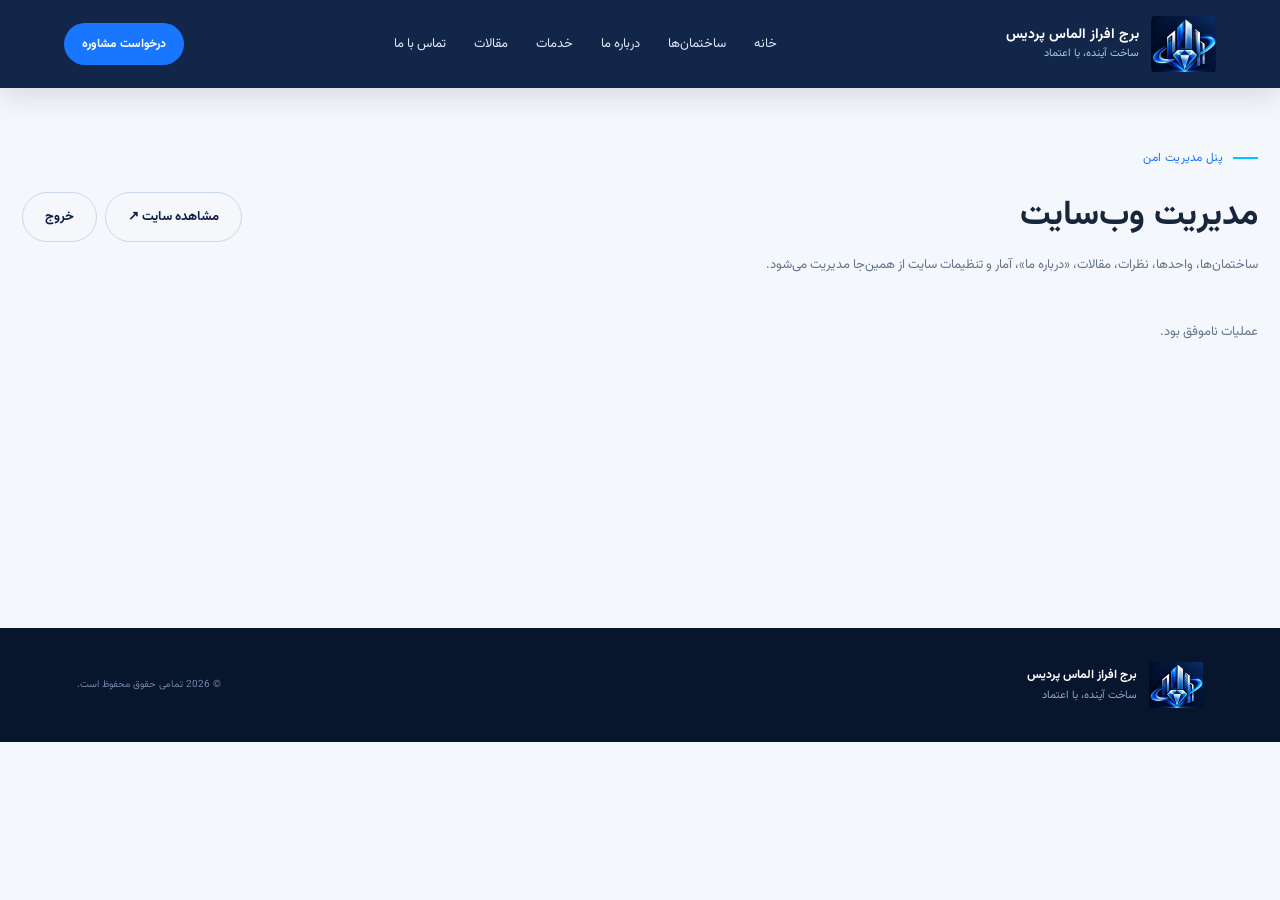
==== commit 51e5e2e5: "Upload new project files" ====
--- a/admin.html
+++ b/admin.html
@@ -1,10 +1,11 @@
-<!doctype html><html lang="fa" dir="rtl"><head><meta charset="utf-8"><meta name="viewport" content="width=device-width,initial-scale=1"><meta name="theme-color" content="#0B1F44"><meta name="robots" content="noindex,nofollow"><title>پنل مدیریت | برج افراز الماس پردیس</title><link rel="icon" href="assets/logo.webp"><link rel="stylesheet" href="assets/style.css"><script src="assets/admin.js" defer></script></head><body>
-<header class="site-header"><a class="brand" href="index.html"><img src="assets/logo.webp" alt="لوگوی برج افراز الماس پردیس"><span><b>برج افراز الماس پردیس</b><small>ساخت آینده، با اعتماد</small></span></a><button class="menu-toggle" aria-label="باز کردن منو" aria-expanded="false">☰</button><nav class="nav"><a href="index.html">خانه</a><a href="index.html#projects">ساختمان‌ها</a><a href="page.html?slug=about">درباره ما</a><a href="page.html?slug=services">خدمات</a><a href="index.html#contact">تماس با ما</a></nav><a class="header-cta" href="index.html#contact">درخواست مشاوره</a></header>
-<main class="admin-wrap"><div class="admin-top"><div><span class="eyebrow blue">پنل مدیریت امن</span><h1>مدیریت وب‌سایت</h1><p>ساختمان‌ها، محتوای سایت، خدمات، درخواست‌های مشتریان و اطلاعات شرکت را مدیریت کنید.</p></div><div class="admin-top-actions"><a class="btn outline" href="index.html" target="_blank" rel="noopener">مشاهده سایت ↗</a><button class="btn outline" type="button" id="logout-btn">خروج</button></div></div>
+<!doctype html><html lang="fa" dir="rtl"><head><meta charset="utf-8"><meta name="viewport" content="width=device-width,initial-scale=1"><meta name="theme-color" content="#0B1F44"><meta name="robots" content="noindex,nofollow"><title>پنل مدیریت | برج افراز الماس پردیس</title><link rel="icon" href="assets/logo.webp"><link rel="preconnect" href="https://fonts.googleapis.com"><link rel="preconnect" href="https://fonts.gstatic.com" crossorigin><link rel="stylesheet" href="https://fonts.googleapis.com/css2?family=Vazirmatn:wght@300;400;500;600;700;800&display=swap" media="print" onload="this.media='all'"><noscript><link rel="stylesheet" href="https://fonts.googleapis.com/css2?family=Vazirmatn:wght@300;400;500;600;700;800&display=swap"></noscript><link rel="stylesheet" href="assets/style.css"><script src="assets/admin.js" defer></script><script src="assets/admin-extra.js" defer></script></head><body>
+<header class="site-header"><a class="brand" href="index.html"><img src="assets/logo.webp" alt="لوگوی برج افراز الماس پردیس"><span><b>برج افراز الماس پردیس</b><small>ساخت آینده، با اعتماد</small></span></a><button class="menu-toggle" aria-label="باز کردن منو" aria-expanded="false">☰</button><nav class="nav"><a href="index.html">خانه</a><a href="index.html#projects">ساختمان‌ها</a><a href="page.html?slug=about">درباره ما</a><a href="page.html?slug=services">خدمات</a><a href="articles.html">مقالات</a><a href="index.html#contact">تماس با ما</a></nav><a class="header-cta" href="index.html#contact">درخواست مشاوره</a></header>
+<main class="admin-wrap admin-wide"><div class="admin-top"><div><span class="eyebrow blue">پنل مدیریت امن</span><h1>مدیریت وب‌سایت</h1><p>ساختمان‌ها، واحدها، نظرات، مقالات، «درباره ما»، آمار و تنظیمات سایت از همین‌جا مدیریت می‌شود.</p></div><div class="admin-top-actions"><a class="btn outline" href="index.html" target="_blank" rel="noopener">مشاهده سایت ↗</a><button class="btn outline" type="button" id="logout-btn">خروج</button></div></div>
 <div id="admin-notice" role="status" hidden></div>
 <div id="admin-loading" class="muted">در حال بارگذاری پنل…</div>
-<div id="admin-app" hidden>
-<section class="admin-card building-card" id="building-form"><div class="building-card-head"><div><h2 id="project-form-title">افزودن ساختمان جدید</h2><p class="muted">اطلاعات را در بخش‌های زیر کامل کنید. فقط نام ساختمان و وضعیت پروژه الزامی است؛ سایر فیلدها اختیاری‌اند و فقط در صورت ثبت در صفحه عمومی نمایش داده می‌شوند. ارقام فارسی و انگلیسی هر دو پذیرفته می‌شوند.</p></div><nav class="section-nav" aria-label="بخش‌های فرم"><a href="#sec-general">اطلاعات عمومی</a><a href="#sec-address">نشانی</a><a href="#sec-technical">مشخصات فنی</a><a href="#sec-areas">متراژ</a><a href="#sec-parking">پارکینگ و آسانسور</a><a href="#sec-utilities">تأسیسات</a><a href="#sec-facilities">امکانات</a><a href="#sec-images">تصاویر</a></nav></div>
+<div id="admin-app" hidden><div class="admin-layout"><nav class="admin-tabs" id="admin-tabs" aria-label="بخش‌های پنل مدیریت"><button type="button" class="admin-tab" data-tab="dashboard"><span class="tab-ico" aria-hidden="true">◔</span><span class="tab-label">داشبورد</span><span class="tab-badge" data-badge="dashboard" hidden></span></button><button type="button" class="admin-tab" data-tab="buildings"><span class="tab-ico" aria-hidden="true">⌂</span><span class="tab-label">ساختمان‌ها</span><span class="tab-badge" data-badge="buildings" hidden></span></button><button type="button" class="admin-tab" data-tab="units"><span class="tab-ico" aria-hidden="true">▦</span><span class="tab-label">واحدها و فروش</span><span class="tab-badge" data-badge="units" hidden></span></button><button type="button" class="admin-tab" data-tab="reviews"><span class="tab-ico" aria-hidden="true">★</span><span class="tab-label">نظرات مشتریان</span><span class="tab-badge" data-badge="reviews" hidden></span></button><button type="button" class="admin-tab" data-tab="articles"><span class="tab-ico" aria-hidden="true">✎</span><span class="tab-label">مقالات</span><span class="tab-badge" data-badge="articles" hidden></span></button><button type="button" class="admin-tab" data-tab="about"><span class="tab-ico" aria-hidden="true">ℹ</span><span class="tab-label">درباره ما</span><span class="tab-badge" data-badge="about" hidden></span></button><button type="button" class="admin-tab" data-tab="requests"><span class="tab-ico" aria-hidden="true">✉</span><span class="tab-label">درخواست‌ها</span><span class="tab-badge" data-badge="requests" hidden></span></button><button type="button" class="admin-tab" data-tab="settings"><span class="tab-ico" aria-hidden="true">⚙</span><span class="tab-label">تنظیمات و محتوا</span><span class="tab-badge" data-badge="settings" hidden></span></button></nav><div class="admin-panels"><div class="tab-panel" data-panel="dashboard" hidden><section class="admin-card"><h2>نمای کلی</h2><p class="muted">همه‌ی اعداد مستقیماً از پایگاه داده خوانده می‌شود. اگر موردی هنوز ثبت نشده باشد، عدد صفر یا پیام «بدون داده» نمایش داده می‌شود.</p><div class="stat-grid" id="dash-cards"></div></section>
+<section class="admin-card"><h2>آمار بازدید وب‌سایت</h2><p class="muted" id="dash-views-note"></p><div class="stat-grid" id="dash-view-cards"></div><div id="dash-chart-wrap"><h3>بازدید روزانه (۳۰ روز اخیر)</h3><div class="bar-chart" id="dash-daily" role="img" aria-label="نمودار بازدید روزانه"></div><h3>بازدید ماهانه</h3><div class="table-wrap"><table class="data-table" id="dash-monthly"></table></div></div><div class="admin-grid"><div><h3>پربازدیدترین ساختمان‌ها (۳۰ روز)</h3><ol class="rank-list" id="dash-top-buildings"></ol></div><div><h3>پربازدیدترین مقالات (۳۰ روز)</h3><ol class="rank-list" id="dash-top-articles"></ol></div></div></section>
+<section class="admin-card"><h2>وضعیت هر ساختمان</h2><div class="table-wrap"><table class="data-table" id="dash-buildings"></table></div></section></div><div class="tab-panel" data-panel="buildings" hidden><section class="admin-card building-card" id="building-form"><div class="building-card-head"><div><h2 id="project-form-title">افزودن ساختمان جدید</h2><p class="muted">اطلاعات را در بخش‌های زیر کامل کنید. فقط نام ساختمان و وضعیت پروژه الزامی است؛ سایر فیلدها اختیاری‌اند و فقط در صورت ثبت در صفحه عمومی نمایش داده می‌شوند. ارقام فارسی و انگلیسی هر دو پذیرفته می‌شوند.</p></div><nav class="section-nav" aria-label="بخش‌های فرم"><a href="#sec-general">اطلاعات عمومی</a><a href="#sec-address">نشانی</a><a href="#sec-technical">مشخصات فنی</a><a href="#sec-areas">متراژ</a><a href="#sec-parking">پارکینگ و آسانسور</a><a href="#sec-utilities">تأسیسات</a><a href="#sec-facilities">امکانات</a><a href="#sec-images">تصاویر</a></nav></div>
 <form id="project-form" data-action="project_save" enctype="multipart/form-data" novalidate><input type="hidden" name="id" value="0">
 <fieldset class="form-section" id="sec-general"><legend><span class="sec-no">۱</span> اطلاعات عمومی</legend><div class="form-grid">
 <label class="wide">نام ساختمان *<input name="title" maxlength="150" placeholder="مثلاً برج مسکونی الماس"></label>
@@ -44,18 +45,46 @@
 <label>افزودن تصویر جدید<input type="file" id="image-input" accept="image/jpeg,image/png,image/webp" multiple><small>JPG، PNG یا WEBP؛ هر تصویر حداکثر ۵ مگابایت و حداقل ۲۰۰×۲۰۰ پیکسل؛ حداکثر ۱۲ تصویر برای هر ساختمان.</small></label>
 <div class="image-grid" id="new-images"></div><span class="field-slot" data-slot="images"></span></fieldset>
 <div class="form-actions"><button class="btn primary" type="submit" id="project-submit">＋ افزودن ساختمان</button><a class="text-link" href="#building-form" id="cancel-edit" hidden>لغو ویرایش</a></div></form></section>
-<div class="admin-grid admin-lower">
-<section class="admin-card"><h2>اطلاعات شرکت و اعتمادسازی</h2><p class="muted">اطلاعات واقعی شرکت را وارد کنید. فیلدهای خالی در سایت عمومی نمایش داده نمی‌شوند؛ شماره ثبت، سوابق و مجوزها را فقط در صورت صحت درج کنید.</p>
-<form id="settings-form" data-action="settings"><label>شعار شرکت<input name="tagline" maxlength="180"></label><label>شماره تلفن<input name="phone" maxlength="30"></label><label>ایمیل<input type="email" name="email" maxlength="190"></label><label>نشانی<input name="address" maxlength="300"></label><div class="form-row"><label>سال آغاز فعالیت (اختیاری)<input name="founded_year" maxlength="4" inputmode="numeric" pattern="[0-9۰-۹]{4}" placeholder="مثلاً ۱۳۹۸"></label><label>شماره ثبت شرکت (اختیاری)<input name="registration_number" maxlength="100"></label></div><label>نام مدیرعامل یا مسئول معرفی شرکت (اختیاری)<input name="company_manager" maxlength="150"></label><label>مجوزها، گواهینامه‌ها و سوابق قابل‌استناد (اختیاری)<textarea name="credentials" rows="3" maxlength="1500" placeholder="فقط اطلاعات واقعی و قابل اثبات را وارد کنید."></textarea></label><label>معرفی کوتاه در صفحه اصلی<textarea name="about" rows="5" maxlength="3000"></textarea></label><button class="btn primary" type="submit">ذخیره اطلاعات شرکت</button></form></section>
-</div>
-<section class="admin-card project-admin"><h2>ساختمان‌های ثبت‌شده <span class="count" id="project-count">0</span></h2><div id="project-list"></div></section>
-<section class="admin-card project-admin" id="contact-requests"><h2>درخواست‌های مشاوره <span class="count" id="contact-count">0</span> <small class="unread-count" id="unread-count" hidden></small></h2><p class="muted">در این بخش حداکثر ۱۰۰ درخواست اخیر نمایش داده می‌شود. اطلاعات تماس فقط برای مدیر واردشده قابل مشاهده است.</p><div id="contact-list"></div></section>
-<div class="admin-grid admin-lower">
-<section class="admin-card"><h2>ویرایش صفحات معرفی</h2>
-<details class="edit-details"><summary>درباره ما</summary><form data-action="page_save" data-page="about"><input type="hidden" name="slug" value="about"><label>عنوان صفحه<input name="title" required></label><label>محتوای صفحه<textarea name="content" rows="5"></textarea></label><label>عنوان سئو<input name="meta_title"></label><label>توضیحات سئو<textarea name="meta_description" rows="2"></textarea></label><button class="btn primary" type="submit">ذخیره صفحه</button></form></details>
-<details class="edit-details"><summary>خدمات</summary><form data-action="page_save" data-page="services"><input type="hidden" name="slug" value="services"><label>عنوان صفحه<input name="title" required></label><label>محتوای صفحه<textarea name="content" rows="5"></textarea></label><label>عنوان سئو<input name="meta_title"></label><label>توضیحات سئو<textarea name="meta_description" rows="2"></textarea></label><button class="btn primary" type="submit">ذخیره صفحه</button></form></details></section>
-<section class="admin-card"><h2>مدیریت خدمات</h2><form id="service-form" data-action="service_save"><label>عنوان خدمت<input name="title" required placeholder="ساخت‌وساز"></label><label>توضیحات<textarea name="description" rows="2"></textarea></label><label>نماد کوتاه<input name="icon" maxlength="8" value="◆"></label><label>ترتیب نمایش<input type="number" name="sort_order" value="0"></label><button class="btn primary" type="submit">افزودن خدمت</button></form><div class="service-admin-list" id="service-list"></div></section></div>
-<section class="admin-card"><h2>پشتیبان‌گیری و استقرار</h2><p class="muted">برای نسخه پشتیبان، فایل SQLite و پوشه تصاویر را به‌صورت امن و خارج از دسترس عمومی کپی کنید. این نسخه ابزار دانلود عمومی دیتابیس ندارد تا اطلاعات داخلی افشا نشود.</p><a class="btn outline" href="README_FA.txt" target="_blank" rel="noopener">راهنمای نصب و امنیت</a></section>
-</div></main>
+<section class="admin-card project-admin"><h2>ساختمان‌های ثبت‌شده <span class="count" id="project-count">0</span></h2><div id="project-list"></div></section></div><div class="tab-panel" data-panel="units" hidden><section class="admin-card"><div class="panel-head"><div><h2>واحدها و وضعیت فروش</h2><p class="muted">ابتدا ساختمان را انتخاب کنید؛ واحدها را اضافه، ویرایش و وضعیت فروش آن‌ها را تعیین کنید.</p></div><label class="inline-select">ساختمان<select id="unit-project"></select></label></div><div class="unit-summary" id="unit-summary"></div></section>
+<section class="admin-card" id="unit-form-card"><h2 id="unit-form-title">افزودن واحد جدید</h2><form id="unit-form" data-xaction="unit_save" novalidate><input type="hidden" name="id" value="0"><input type="hidden" name="project_id" value="">
+<div class="form-grid"><label>شماره یا نام واحد *<input name="unit_number" maxlength="20" placeholder="مثلاً ۱۰۲"></label><label>وضعیت فروش *<select name="status" data-xoptions="unit_statuses"></select></label><label>طبقه<input name="floor" inputmode="numeric" maxlength="4"></label>
+<label>متراژ (مترمربع)<input name="area" inputmode="decimal"></label><label>تعداد اتاق خواب<input name="bedrooms" inputmode="numeric" maxlength="2"></label><label>تعداد سرویس بهداشتی<input name="bathrooms" inputmode="numeric" maxlength="2"></label>
+<label>تعداد پارکینگ<input name="parking" inputmode="numeric" maxlength="2"></label><label>جهت<select name="direction" data-xoptions="unit_directions" data-blank="1"></select></label><label>ترتیب نمایش<input name="sort_order" inputmode="numeric" value="0" maxlength="5"></label>
+<label>قیمت (تومان)<input name="price" inputmode="numeric" maxlength="16"><small>اختیاری؛ فقط با تیک «نمایش قیمت» در سایت دیده می‌شود.</small></label><label class="check-label"><input type="checkbox" name="price_visible" value="1"> نمایش قیمت در سایت</label><label class="check-label"><input type="checkbox" name="storage" value="1"> دارای انباری</label>
+<label class="wide">توضیحات<textarea name="description" rows="3" maxlength="1000"></textarea></label></div>
+<div class="current-gallery" id="unit-current" hidden><b>تصاویر فعلی</b><div class="image-grid" id="unit-current-list"></div></div>
+<label>افزودن تصویر (حداکثر ۶)<input type="file" id="unit-image-input" accept="image/jpeg,image/png,image/webp" multiple><small>JPG، PNG یا WEBP؛ هر تصویر حداکثر ۵ مگابایت.</small></label><div class="image-grid" id="unit-new"></div><span class="field-slot" data-slot="images"></span>
+<div class="form-actions static"><button class="btn primary" type="submit" id="unit-submit">＋ افزودن واحد</button><a class="text-link" href="#units" id="unit-cancel" hidden>لغو ویرایش</a></div></form></section>
+<section class="admin-card"><h2>فهرست واحدها <span class="count" id="unit-count">0</span></h2><div id="unit-list"></div></section></div><div class="tab-panel" data-panel="reviews" hidden><section class="admin-card"><div class="panel-head"><div><h2>نظرات مشتریان</h2><p class="muted">نظر جدید همیشه «در انتظار تأیید» ثبت می‌شود و فقط پس از تأیید شما در سایت دیده می‌شود. نظر مخفی‌شده را می‌توانید بازگردانی کنید.</p></div><label class="inline-select">ساختمان<select id="review-project"></select></label></div>
+<div class="seg" id="review-filter" role="group" aria-label="فیلتر وضعیت نظر"><button type="button" class="seg-btn active" data-status="">همه <span class="seg-n" data-n="all"></span></button><button type="button" class="seg-btn" data-status="pending">در انتظار تأیید <span class="seg-n" data-n="pending"></span></button><button type="button" class="seg-btn" data-status="approved">تأییدشده <span class="seg-n" data-n="approved"></span></button><button type="button" class="seg-btn" data-status="hidden">مخفی <span class="seg-n" data-n="hidden"></span></button></div>
+<div id="review-list"></div></section></div><div class="tab-panel" data-panel="articles" hidden><section class="admin-card" id="article-form-card"><h2 id="article-form-title">نوشتن مقاله جدید</h2><form id="article-form" data-xaction="article_save" novalidate><input type="hidden" name="id" value="0">
+<div class="form-grid"><label class="wide">عنوان مقاله *<input name="title" maxlength="150"></label><label>وضعیت انتشار<select name="status" data-xoptions="article_statuses"></select></label><label>شناسه آدرس (Slug)<input name="slug" maxlength="160" dir="ltr" placeholder="خالی بماند، از عنوان ساخته می‌شود"></label>
+<label class="wide">خلاصه (اختیاری)<textarea name="excerpt" rows="2" maxlength="300"></textarea></label>
+<label class="wide">متن مقاله *<textarea name="content" rows="12"></textarea><small>هر پاراگراف را با یک خط خالی جدا کنید. خطی که با «## » شروع شود عنوان بخش و خطی که با «- » شروع شود آیتم فهرست است.</small></label>
+<label>عنوان سئو<input name="meta_title" maxlength="120"></label><label>توضیحات سئو<input name="meta_description" maxlength="300"></label></div>
+<div class="current-gallery" id="article-cover-current" hidden><b>تصویر شاخص فعلی</b><div class="image-grid" id="article-cover-img"></div><label class="tile-opt danger"><input type="checkbox" name="remove_cover" value="1"> حذف تصویر شاخص</label></div>
+<label>تصویر شاخص<input type="file" id="article-cover-input" accept="image/jpeg,image/png,image/webp"><small>JPG، PNG یا WEBP، حداکثر ۵ مگابایت. با انتخاب فایل جدید، تصویر قبلی جایگزین می‌شود.</small></label><div class="image-grid" id="article-cover-new"></div><span class="field-slot" data-slot="cover"></span>
+<div class="form-actions static"><button class="btn primary" type="submit" id="article-submit">＋ ذخیره مقاله</button><a class="text-link" href="#articles" id="article-cancel" hidden>لغو ویرایش</a></div></form></section>
+<section class="admin-card"><h2>فهرست مقالات <span class="count" id="article-count">0</span></h2><div id="article-list"></div></section></div><div class="tab-panel" data-panel="about" hidden><section class="admin-card"><h2>معرفی شرکت و اطلاعات قابل‌استناد</h2><p class="muted">این متن‌ها در صفحه اصلی و صفحه «درباره ما» نمایش داده می‌شوند. فیلد خالی در سایت نمایش داده نمی‌شود؛ فقط اطلاعات واقعی و قابل اثبات را وارد کنید.</p>
+<form id="about-form" data-action="settings" novalidate><div class="form-grid"><label class="wide">معرفی کوتاه (صفحه اصلی)<textarea name="about" rows="4" maxlength="3000"></textarea></label>
+<label class="wide">ماموریت<textarea name="about_mission" rows="3" maxlength="1500"></textarea></label><label class="wide">چشم‌انداز<textarea name="about_vision" rows="3" maxlength="1500"></textarea></label><label class="wide">تاریخچه شرکت<textarea name="about_history" rows="5" maxlength="6000"></textarea></label>
+<label>سال آغاز فعالیت<input name="founded_year" maxlength="4" inputmode="numeric" placeholder="مثلاً ۱۳۹۸"></label><label>شماره ثبت شرکت<input name="registration_number" maxlength="100"></label><label>نام مدیرعامل یا مسئول<input name="company_manager" maxlength="150"></label>
+<label class="wide">مجوزها، گواهینامه‌ها و سوابق<textarea name="credentials" rows="3" maxlength="1500"></textarea></label></div><button class="btn primary" type="submit">ذخیره اطلاعات «درباره ما»</button></form></section>
+<section class="admin-card"><h2>متن کامل و سئوی صفحه «درباره ما»</h2><p class="muted">متن اصلی صفحه‌ی page.html?slug=about.</p><form data-action="page_save" data-page="about"><input type="hidden" name="slug" value="about"><label>عنوان صفحه<input name="title" required></label><label>محتوای صفحه<textarea name="content" rows="5"></textarea></label><label>عنوان سئو<input name="meta_title"></label><label>توضیحات سئو<textarea name="meta_description" rows="2"></textarea></label><button class="btn primary" type="submit">ذخیره صفحه</button></form></section>
+<section class="admin-card"><h2>تصویر «درباره ما»</h2><form id="about-image-form" data-xaction="about_image_save"><div id="about-image-current" class="image-grid"></div><label>انتخاب تصویر جدید<input type="file" id="about-image-input" accept="image/jpeg,image/png,image/webp"></label><div class="image-grid" id="about-image-new"></div><label class="tile-opt danger" id="about-image-remove-wrap" hidden><input type="checkbox" name="remove_about_image" value="1"> حذف تصویر فعلی</label><span class="field-slot" data-slot="about_image"></span><button class="btn primary" type="submit">ذخیره تصویر</button></form></section>
+<section class="admin-card"><h2>تاریخچه، آمار، دستاوردها و تیم</h2><p class="muted">هر مورد جداگانه ثبت می‌شود و فقط موارد «نمایش داده شود» در صفحه‌ی درباره ما دیده می‌شوند.</p>
+<form id="about-item-form" data-xaction="about_item_save" novalidate><input type="hidden" name="id" value="0"><div class="form-grid"><label>نوع *<select name="kind" data-xoptions="about_kinds"></select></label><label>عنوان / نام *<input name="title" maxlength="120"></label><label><span id="about-value-label">مقدار</span><input name="value" maxlength="60"></label><label>ترتیب نمایش<input name="sort_order" inputmode="numeric" value="0" maxlength="5"></label><label class="check-label"><input type="checkbox" name="is_active" value="1" checked> نمایش داده شود</label><label class="wide">توضیحات<textarea name="description" rows="2" maxlength="600"></textarea></label></div>
+<div id="about-item-photo" hidden><div class="image-grid" id="about-item-current"></div><label>عکس عضو تیم<input type="file" id="about-item-input" accept="image/jpeg,image/png,image/webp"></label><div class="image-grid" id="about-item-new"></div><label class="tile-opt danger" id="about-item-remove-wrap" hidden><input type="checkbox" name="remove_image" value="1"> حذف عکس</label></div><span class="field-slot" data-slot="image"></span>
+<div class="form-actions static"><button class="btn primary" type="submit" id="about-item-submit">＋ افزودن</button><a class="text-link" href="#about" id="about-item-cancel" hidden>لغو ویرایش</a></div></form><div id="about-item-list"></div></section></div><div class="tab-panel" data-panel="requests" hidden><section class="admin-card project-admin" id="contact-requests"><h2>درخواست‌های مشاوره <span class="count" id="contact-count">0</span> <small class="unread-count" id="unread-count" hidden></small></h2><p class="muted">در این بخش حداکثر ۱۰۰ درخواست اخیر نمایش داده می‌شود. اطلاعات تماس فقط برای مدیر واردشده قابل مشاهده است.</p><div id="contact-list"></div></section></div><div class="tab-panel" data-panel="settings" hidden><section class="admin-card"><h2>اطلاعات تماس و شعار</h2><p class="muted">این اطلاعات در سربرگ، فوتر و بخش تماس سایت نمایش داده می‌شود. اطلاعات «درباره ما» در زبانه‌ی جداگانه مدیریت می‌شود.</p><form id="settings-form" data-action="settings"><label>شعار شرکت<input name="tagline" maxlength="180"></label><label>شماره تلفن<input name="phone" maxlength="30" dir="ltr"></label><label>ایمیل<input type="email" name="email" maxlength="190" dir="ltr"></label><label>نشانی<input name="address" maxlength="300"></label><button class="btn primary" type="submit">ذخیره اطلاعات تماس</button></form></section>
+<section class="admin-card"><h2>صفحه «خدمات»</h2><details class="edit-details"><summary>خدمات</summary><form data-action="page_save" data-page="services"><input type="hidden" name="slug" value="services"><label>عنوان صفحه<input name="title" required></label><label>محتوای صفحه<textarea name="content" rows="5"></textarea></label><label>عنوان سئو<input name="meta_title"></label><label>توضیحات سئو<textarea name="meta_description" rows="2"></textarea></label><button class="btn primary" type="submit">ذخیره صفحه</button></form></details></section>
+<section class="admin-card"><h2>مدیریت خدمات</h2><form id="service-form" data-action="service_save"><label>عنوان خدمت<input name="title" required placeholder="ساخت‌وساز"></label><label>توضیحات<textarea name="description" rows="2"></textarea></label><label>نماد کوتاه<input name="icon" maxlength="8" value="◆"></label><label>ترتیب نمایش<input type="number" name="sort_order" value="0"></label><button class="btn primary" type="submit">افزودن خدمت</button></form><div class="service-admin-list" id="service-list"></div></section>
+<section class="admin-card" id="faq-admin"><h2>پرسش‌های متداول <span class="count" id="faq-count">0</span></h2><p class="muted">پرسش‌های فعال در بخش «پرسش‌های متداول» صفحه اصلی نمایش داده می‌شوند. عدد کمتر در «ترتیب نمایش» یعنی بالاتر. پرسش غیرفعال فقط در پنل می‌ماند.</p>
+<div class="faq-import"><button type="button" class="btn outline" data-xdo="faq_import_samples" data-confirm="پرسش‌های آماده به فهرست اضافه شوند؟ پرسش‌های موجود تغییر نمی‌کنند و پرسش تکراری اضافه نمی‌شود.">＋ افزودن پرسش‌های آماده</button><small class="muted">فقط پرسش‌هایی که از قبل در فهرست نیستند اضافه می‌شوند؛ پاسخ‌ها عمومی‌اند و شامل قیمت یا تعهد خاصی نیستند. هر مورد را پیش از انتشار مرور کنید.</small></div>
+<form id="faq-form" data-action="faq_save" novalidate><input type="hidden" name="id" value="0"><label>پرسش *<input name="question" maxlength="300" placeholder="مثلاً: چطور می‌توانم ساختمان را از نزدیک ببینم؟"></label><label>پاسخ *<textarea name="answer" rows="4" maxlength="3000"></textarea></label>
+<div class="form-row"><label>ترتیب نمایش<input name="sort_order" inputmode="numeric" value="0" maxlength="5"></label><label class="check-label"><input type="checkbox" name="is_active" value="1" checked> نمایش در سایت</label></div>
+<div class="form-actions faq-actions"><button class="btn primary" type="submit" id="faq-submit">＋ افزودن پرسش</button><a class="text-link" href="#faq-admin" id="faq-cancel" hidden>لغو ویرایش</a></div></form>
+<div class="faq-admin-list" id="faq-admin-list"></div></section>
+<section class="admin-card"><h2>پشتیبان‌گیری و استقرار</h2><p class="muted">برای نسخه پشتیبان، دیتابیس MySQL (از cPanel ← phpMyAdmin ← Export) و پوشه تصاویر را به‌صورت امن و خارج از دسترس عمومی کپی کنید. این نسخه ابزار دانلود عمومی دیتابیس ندارد تا اطلاعات داخلی افشا نشود.</p><a class="btn outline" href="README_FA.txt" target="_blank" rel="noopener">راهنمای نصب و امنیت</a></section></div></div></div></div>
+</main>
 <footer class="footer"><div class="footer-brand"><img src="assets/logo.webp" alt=""><div><b>برج افراز الماس پردیس</b><p>ساخت آینده، با اعتماد</p></div></div><small>© <span id="year"></span> تمامی حقوق محفوظ است.</small></footer>
 </body></html>
--- a/assets/style.css
+++ b/assets/style.css
@@ -1,4 +1,3 @@
-@import url('https://fonts.googleapis.com/css2?family=Vazirmatn:wght@300;400;500;600;700;800&display=swap');
 :root{--navy:#0B1F44;--blue:#1976FF;--cyan:#00C6FF;--slate:#2B2F3A;--gray:#8497A8;--ice:#F4F7FB;--white:#fff;--text:#18263c;--muted:#66758a;--line:#e1e8f0;--radius:20px}
 *{box-sizing:border-box}html{scroll-behavior:smooth;scroll-padding-top:90px}body{margin:0;font-family:'Vazirmatn',Tahoma,sans-serif;color:var(--text);background:var(--ice);line-height:1.85}a{color:inherit;text-decoration:none}img{max-width:100%;display:block}.site-header{height:88px;display:flex;align-items:center;justify-content:space-between;padding:0 clamp(18px,5vw,76px);background:rgba(11,31,68,.97);color:white;position:sticky;top:0;z-index:20;box-shadow:0 8px 30px #06142a20}.brand{display:flex;align-items:center;gap:12px;min-width:230px}.brand img{width:65px;height:65px;object-fit:contain;border-radius:10px}.brand span{display:flex;flex-direction:column;line-height:1.5}.brand b{font-size:14px}.brand small{font-size:11px;color:#a9c5e7}.nav{display:flex;gap:28px;align-items:center}.nav a{font-size:13px;color:#dce7f7;transition:.2s}.nav a:hover{color:var(--cyan)}.header-cta{background:var(--blue);padding:10px 18px;border-radius:30px;font-size:12px;font-weight:700}.menu-toggle{display:none;background:none;border:0;color:white;font-size:26px}
 .hero{min-height:610px;position:relative;overflow:hidden;display:flex;align-items:center;padding:70px clamp(22px,8vw,120px);color:white;background:linear-gradient(100deg,#07162f 0%,#0b1f44ed 42%,#0b1f4470 100%),url('https://images.unsplash.com/photo-1486406146926-c627a92ad1ab?auto=format&fit=crop&w=2000&q=85') center/cover}.hero:after{content:"";position:absolute;inset:0;background:linear-gradient(0deg,#07162f88,transparent 35%);pointer-events:none}.hero-content{position:relative;z-index:2;max-width:620px}.eyebrow{display:inline-block;font-size:12px;letter-spacing:.3px;color:#c3d8f5;margin-bottom:16px}.eyebrow:before{content:"";display:inline-block;width:25px;height:2px;background:var(--cyan);vertical-align:middle;margin-left:10px}.eyebrow.blue{color:var(--blue)}h1,h2,h3,p{margin-top:0}.hero h1{font-size:clamp(34px,5vw,61px);line-height:1.45;margin:0 0 18px;font-weight:800;letter-spacing:-1px}.hero h1 em,.section-heading em,.about-copy h2 em{font-style:normal;color:var(--cyan)}.hero-content>p{max-width:500px;color:#d4e1f3;font-size:15px;line-height:2.2}.hero-actions{display:flex;gap:12px;flex-wrap:wrap;margin-top:28px}.btn{border:0;display:inline-flex;align-items:center;justify-content:center;gap:12px;padding:12px 22px;border-radius:30px;font-family:inherit;font-size:13px;font-weight:700;cursor:pointer;transition:transform .2s,box-shadow .2s}.btn:hover{transform:translateY(-2px);box-shadow:0 10px 25px #06142a22}.btn.primary{color:white;background:linear-gradient(120deg,var(--blue),#0756d6)}.btn.outline{border:1px solid #9bb9e2;color:white;background:#ffffff0b}.hero-mark{position:absolute;z-index:1;left:7%;top:50%;transform:translateY(-50%);width:min(33vw,400px);opacity:.8;filter:drop-shadow(0 15px 45px #007bff35)}.hero-mark img{mix-blend-mode:screen;mask-image:radial-gradient(ellipse,black 40%,transparent 72%)}.hero-bottom{position:absolute;z-index:3;bottom:22px;left:clamp(22px,8vw,120px);right:clamp(22px,8vw,120px);display:flex;justify-content:space-between;font-size:11px;color:#a8bdd8;border-top:1px solid #ffffff24;padding-top:12px}
@@ -60,3 +59,122 @@
 .progress-box{margin-bottom:12px}.progress-label{display:flex;justify-content:space-between;font-size:13px;margin-bottom:6px}.progress-bar{height:10px;background:#e3ebf5;border-radius:99px;overflow:hidden}.progress-bar span{display:block;height:100%;background:linear-gradient(90deg,var(--blue),var(--cyan));border-radius:99px}
 .building-hero .type-tag{margin-right:8px;background:#ffffff26;color:#fff;border:1px solid #ffffff40}.card-facts{display:flex;flex-wrap:wrap;gap:6px;margin:6px 0!important}.card-facts span{font-size:12px;background:var(--ice);border:1px solid var(--line);border-radius:99px;padding:1px 10px;color:var(--navy)}
 @media(max-width:600px){.spec-grid{grid-template-columns:1fr}.spec-section{padding:16px}}
+
+/* ===== بخش‌های عمومی صفحه اصلی ===== */
+.sr-only{position:absolute;width:1px;height:1px;overflow:hidden;clip:rect(0 0 0 0);white-space:nowrap}
+.stats-band{background:var(--navy);padding:34px clamp(22px,8vw,120px)}.stats-grid{display:grid;grid-template-columns:repeat(auto-fit,minmax(170px,1fr));gap:18px}
+.stat-card{text-align:center;padding:8px 10px;border-left:1px solid #ffffff22}.stat-card:last-child{border:0}.stat-card strong{display:block;font-size:clamp(30px,4vw,44px);color:#fff;font-weight:800;line-height:1.3}.stat-card span{display:block;font-size:13px;color:#b9cdea;margin-top:4px}
+.featured-section{background:#fff}.featured-grid{display:grid;grid-template-columns:repeat(3,minmax(0,1fr));gap:20px}
+.featured-card{border:1px solid #e7edf5;border-radius:var(--radius);overflow:hidden;background:#fff;box-shadow:0 10px 35px #0b1f440b;display:flex;flex-direction:column}
+.featured-media{position:relative;display:block;height:230px;background:#e9eff7}.featured-media img{width:100%;height:100%;object-fit:cover;display:block}.featured-media .project-placeholder{height:100%}.featured-media .status{position:absolute;top:14px;right:14px;background:#fff;box-shadow:0 4px 14px #0b1f4422}
+.featured-body{padding:20px 22px 22px;display:flex;flex-direction:column;gap:6px;flex:1}.featured-body h3{margin:0;font-size:19px}.featured-body h3 a{color:var(--navy)}.featured-body .location{margin:0;color:var(--muted);font-size:13px}.featured-body .text-link{margin-top:auto;padding-top:8px}
+.process-section{background:#fff}.process-list{list-style:none;margin:0;padding:0;display:grid;grid-template-columns:repeat(3,minmax(0,1fr));gap:20px;counter-reset:none}
+.process-list li{position:relative;background:var(--ice);border:1px solid var(--line);border-radius:18px;padding:28px 26px 24px;display:flex;flex-direction:column;gap:8px}
+.process-no{width:42px;height:42px;border-radius:50%;background:var(--navy);color:#fff;display:inline-flex;align-items:center;justify-content:center;font-weight:800;font-size:18px}.process-list h3{margin:6px 0 0;font-size:18px;color:var(--navy)}.process-list p{margin:0;color:var(--muted);font-size:14px;line-height:2}.process-list .text-link{margin-top:auto;padding-top:6px}
+.faq-tools{display:flex;gap:14px;align-items:center;flex-wrap:wrap;margin-bottom:18px}.faq-search{flex:1 1 280px;margin:0}.faq-search input{width:100%;padding:13px 16px;border:1px solid #d7e1ee;border-radius:14px;font:inherit;background:#fff}.faq-search input:focus{outline:2px solid #1976ff55;border-color:var(--blue)}
+.faq-count{font-size:13px;color:var(--muted)}.faq-toggle-all{border:1px solid var(--line);background:#fff;color:var(--navy);border-radius:99px;padding:8px 16px;font:inherit;font-size:13px;cursor:pointer}.faq-toggle-all:hover{background:#eaf2ff}
+.faq-list{align-items:start}.faq-item[open]{border-color:#b9d3fb;box-shadow:0 8px 24px #1976ff12}.faq-item summary:focus-visible{outline:2px solid var(--blue);outline-offset:4px;border-radius:6px}
+.faq-empty{text-align:center;color:var(--muted);background:#fff;border:1px dashed #cfdbea;border-radius:14px;padding:22px;margin:0}
+.faq-cta{display:flex;justify-content:space-between;align-items:center;gap:16px;flex-wrap:wrap;margin-top:26px;background:var(--navy);color:#fff;border-radius:18px;padding:20px 26px}.faq-cta span{font-weight:700}
+/* مدیریت پرسش‌های متداول */
+#faq-form .form-actions{position:static;background:none;padding:6px 0 0}
+.faq-admin-list{display:grid;gap:10px;margin-top:18px}.faq-admin-item{display:flex;gap:14px;justify-content:space-between;align-items:center;flex-wrap:wrap;border:1px solid var(--line);border-radius:14px;padding:14px 16px;background:#fff}.faq-admin-item.off{background:#f6f7f9;opacity:.8}
+.faq-admin-text{flex:1 1 320px;min-width:0;display:flex;flex-direction:column;gap:4px}.faq-admin-text small{color:var(--muted);line-height:1.8}.faq-meta{font-size:12px;color:var(--blue)}.faq-admin-actions{display:flex;gap:8px;flex-wrap:wrap}
+@media(max-width:900px){.featured-grid,.process-list{grid-template-columns:1fr 1fr}}
+@media(max-width:650px){.featured-grid,.process-list{grid-template-columns:1fr}.stat-card{border:0;border-bottom:1px solid #ffffff22;padding-bottom:14px}.stat-card:last-child{border:0}.faq-cta{padding:18px}}
+@media(prefers-reduced-motion:reduce){.faq-item,.featured-card{transition:none}}
+.featured-grid.count-2{grid-template-columns:repeat(2,minmax(0,1fr))}
+.featured-grid.count-1{grid-template-columns:1fr}.featured-grid.count-1 .featured-card{flex-direction:row}.featured-grid.count-1 .featured-media{flex:0 0 52%;height:auto;min-height:280px}.featured-grid.count-1 .featured-body{justify-content:center;padding:28px 34px}.featured-grid.count-1 .featured-body h3{font-size:24px}
+@media(max-width:900px){.featured-grid.count-2{grid-template-columns:1fr 1fr}.featured-grid.count-1 .featured-card{flex-direction:column}.featured-grid.count-1 .featured-media{flex:none;height:230px;min-height:0}}
+@media(max-width:650px){.featured-grid.count-2{grid-template-columns:1fr}}
+
+.hero-brand{display:block;font-size:.4em;font-weight:700;color:#cfe3ff;margin-bottom:12px;letter-spacing:0}
+.brand-names{font-size:13px;color:var(--muted);margin:14px 0 0}
+.project-grid{min-height:320px}
+.service-card h2{margin-bottom:8px;font-size:17px}
+
+.building-page,.content-page{min-height:100vh}
+
+/* ===== ناوبری و اجزای جدید پنل مدیریت ===== */
+.admin-wide{max-width:1360px}
+.admin-layout{display:grid;grid-template-columns:230px minmax(0,1fr);gap:26px;align-items:start}
+.admin-tabs{position:sticky;top:88px;display:flex;flex-direction:column;gap:6px;background:#fff;border:1px solid var(--line);border-radius:18px;padding:12px}
+.admin-tab{display:flex;align-items:center;gap:10px;width:100%;border:0;background:transparent;font:inherit;font-size:15px;color:var(--navy);padding:11px 13px;border-radius:12px;cursor:pointer;text-align:right}
+.admin-tab:hover{background:var(--ice)}.admin-tab.active{background:var(--navy);color:#fff;font-weight:700}
+.admin-tab:focus-visible{outline:2px solid var(--blue);outline-offset:2px}
+.tab-ico{width:22px;text-align:center;font-size:17px}.tab-label{flex:1}
+.tab-badge{min-width:22px;height:22px;border-radius:99px;background:#e5484d;color:#fff;font-size:12px;display:inline-flex;align-items:center;justify-content:center;padding:0 6px}
+.admin-panels{min-width:0}.admin-panels .admin-card{margin-bottom:20px}
+.tab-panel[hidden]{display:none}
+.panel-head{display:flex;justify-content:space-between;align-items:flex-start;gap:18px;flex-wrap:wrap;margin-bottom:12px}.panel-head h2{margin-top:0}
+.inline-select{display:flex;flex-direction:column;gap:6px;min-width:230px;font-size:13px;font-weight:700;margin:0}
+.admin-card h3{font-size:16px;margin:22px 0 10px;color:var(--navy)}
+.stat-grid{display:grid;grid-template-columns:repeat(auto-fill,minmax(170px,1fr));gap:12px}
+.stat-card-admin{background:var(--ice);border:1px solid var(--line);border-radius:14px;padding:16px 14px;display:flex;flex-direction:column;gap:4px;border-top:4px solid #b9cbe6}
+.stat-card-admin strong{font-size:26px;color:var(--navy);line-height:1.3}.stat-card-admin span{font-size:13px;color:var(--muted)}
+.stat-card-admin.ok{border-top-color:#1faa6b}.stat-card-admin.warn{border-top-color:#f0a21b}.stat-card-admin.sold{border-top-color:#8a94a6}
+.bar-chart{display:flex;align-items:flex-end;gap:3px;height:190px;padding:22px 4px 34px;border-bottom:1px solid var(--line);overflow-x:auto}
+.bar-col{position:relative;flex:1 0 18px;height:100%;display:flex;flex-direction:column;justify-content:flex-end;align-items:center}
+.bar{width:100%;max-width:26px;background:linear-gradient(180deg,var(--blue),var(--cyan));border-radius:5px 5px 0 0;min-height:2px}
+.bar-val{font-size:10px;color:var(--navy);margin-bottom:2px}.bar-lbl{position:absolute;bottom:-30px;font-size:9px;color:var(--muted);white-space:nowrap;transform:rotate(-40deg);transform-origin:right top}
+.table-wrap{overflow-x:auto}.data-table{width:100%;border-collapse:collapse;font-size:14px}
+.data-table th{text-align:right;color:var(--muted);font-weight:600;font-size:12px;padding:9px 10px;border-bottom:2px solid var(--line);white-space:nowrap}
+.data-table td{padding:10px;border-bottom:1px solid var(--line);vertical-align:middle}.data-table tr:hover td{background:#fafcff}
+.row-actions{display:flex;gap:8px;flex-wrap:wrap;align-items:center}.data-table .row-actions{white-space:nowrap}
+.rank-list{margin:0;padding:0;list-style:none;display:grid;gap:6px}.rank-list li{display:flex;justify-content:space-between;gap:10px;background:var(--ice);border-radius:10px;padding:9px 12px;font-size:14px}
+.pill{display:inline-block;font-size:12px;border-radius:99px;padding:3px 11px;background:#eef2f8;color:var(--navy);border:1px solid var(--line)}
+.pill.ok,.pill.st-approved{background:#e6f7ee;color:#0d7a46;border-color:#b6e5cd}.pill.warn,.pill.st-pending{background:#fff4de;color:#9a6200;border-color:#f3d79a}.pill.sold,.pill.st-hidden{background:#eceff3;color:#5a6577;border-color:#d3d9e2}
+.unit-summary{display:flex;gap:8px;flex-wrap:wrap}
+.status-select{font:inherit;font-size:13px;border-radius:99px;padding:5px 10px;border:1px solid var(--line);background:#fff;cursor:pointer}
+.status-select.st-available{background:#e6f7ee;border-color:#b6e5cd;color:#0d7a46}.status-select.st-reserved{background:#fff4de;border-color:#f3d79a;color:#9a6200}.status-select.st-sold{background:#eceff3;color:#5a6577}
+.btn-ok{border:0;background:#1faa6b;color:#fff;border-radius:99px;padding:7px 16px;font:inherit;font-size:13px;cursor:pointer}.btn-ok:hover{background:#17935b}
+.btn-ok:disabled,.edit-btn:disabled,.delete-btn:disabled{opacity:.55;cursor:wait}
+.seg{display:flex;flex-wrap:wrap;gap:8px;margin:6px 0 16px}.seg-btn{border:1px solid var(--line);background:#fff;border-radius:99px;padding:8px 16px;font:inherit;font-size:14px;cursor:pointer;color:var(--navy)}
+.seg-btn.active{background:var(--navy);color:#fff;border-color:var(--navy)}.seg-n{font-size:12px;opacity:.8}
+.review-card{border:1px solid var(--line);border-radius:14px;padding:16px 18px;margin-bottom:12px;background:#fff;border-right:5px solid #b9cbe6}
+.review-card.st-pending{border-right-color:#f0a21b;background:#fffdf7}.review-card.st-approved{border-right-color:#1faa6b}.review-card.st-hidden{border-right-color:#9aa4b5;background:#f7f8fa;opacity:.9}
+.review-head{display:flex;justify-content:space-between;gap:12px;align-items:center;flex-wrap:wrap}.stars{color:#f0a21b;margin-right:10px;letter-spacing:2px;font-size:15px}
+.review-meta{margin:4px 0 8px;font-size:12px;color:var(--muted)}.review-text{margin:0 0 12px;line-height:2}
+.form-actions.static{position:static;background:none;padding:10px 0 0}
+.data-table tr.st-sold td{color:#6b7587}
+@media(max-width:980px){
+ .admin-layout{grid-template-columns:1fr}
+ .admin-tabs{position:sticky;top:74px;z-index:20;flex-direction:row;overflow-x:auto;padding:8px;gap:4px;scrollbar-width:thin}
+ .admin-tab{width:auto;flex:0 0 auto;white-space:nowrap;padding:9px 12px;font-size:14px}.tab-ico{display:none}
+}
+@media(max-width:650px){.inline-select{min-width:100%}.stat-card-admin strong{font-size:22px}.bar-chart{height:160px}}
+
+/* ===== اجزای عمومی: واحدها، نظرات، مقالات، درباره ما ===== */
+.unit-block,.review-block{background:#fff;border:1px solid var(--line);border-radius:18px;padding:22px 25px;margin-top:18px}
+.unit-block h2,.review-block h2{font-size:19px;margin:0 0 14px;color:var(--navy)}
+.unit-filter{display:flex;gap:8px;flex-wrap:wrap;margin-bottom:14px}
+.unit-chip{border:1px solid var(--line);background:#fff;border-radius:99px;padding:6px 14px;font:inherit;font-size:13px;cursor:pointer;color:var(--navy)}.unit-chip.active{background:var(--navy);color:#fff;border-color:var(--navy)}
+.unit-table{width:100%;border-collapse:collapse;font-size:14px}.unit-table th{text-align:right;color:var(--muted);font-size:12px;padding:8px 10px;border-bottom:2px solid var(--line);white-space:nowrap}.unit-table td{padding:10px;border-bottom:1px solid var(--line)}
+.unit-table tr.sold td{color:#7b8596}.badge-st{display:inline-block;border-radius:99px;padding:3px 12px;font-size:12px;font-weight:700}
+.badge-st.available{background:#e6f7ee;color:#0d7a46}.badge-st.reserved{background:#fff4de;color:#9a6200}.badge-st.sold{background:#eceff3;color:#5a6577}
+.avail-box{margin:10px 0}.avail-box b{color:var(--navy)}
+.rating-summary{display:flex;align-items:center;gap:14px;margin-bottom:14px}.rating-summary .big{font-size:34px;font-weight:800;color:var(--navy)}.rating-summary .stars{margin:0;font-size:18px}
+.review-item{border-bottom:1px solid var(--line);padding:14px 0}.review-item:last-child{border:0}.review-item .who{display:flex;justify-content:space-between;gap:10px;font-size:14px}.review-item p{margin:6px 0 0;color:var(--muted);line-height:2}
+.review-form{margin-top:18px;border-top:1px dashed var(--line);padding-top:18px;display:grid;gap:12px;max-width:640px}.review-form label{display:flex;flex-direction:column;gap:6px;font-size:14px;font-weight:600}.review-form input,.review-form textarea,.review-form select{font:inherit;padding:11px 14px;border:1px solid #d7e1ee;border-radius:12px;background:#fff}
+.review-form .hp{position:absolute;width:1px;height:1px;overflow:hidden;clip:rect(0 0 0 0);white-space:nowrap;opacity:0;pointer-events:none}
+.star-input{display:flex;flex-direction:row-reverse;justify-content:flex-end;gap:4px}.star-input input{position:absolute;opacity:0;pointer-events:none}.star-input label{font-size:28px;color:#cfd6e2;cursor:pointer;margin:0;line-height:1}.star-input input:checked~label,.star-input label:hover,.star-input label:hover~label{color:#f0a21b}.star-input input:focus-visible+label{outline:2px solid var(--blue);border-radius:4px}
+.form-msg{padding:12px 16px;border-radius:12px;font-size:14px}.form-msg.success{background:#e6f7ee;color:#0d7a46}.form-msg.error{background:#fdeceb;color:#b3261e}
+.article-grid{display:grid;grid-template-columns:repeat(3,minmax(0,1fr));gap:20px}
+.article-card{border:1px solid #e7edf5;border-radius:var(--radius);overflow:hidden;background:#fff;display:flex;flex-direction:column;box-shadow:0 10px 35px #0b1f440b}
+.article-card .cover{display:block;height:180px;background:linear-gradient(135deg,#0b1f44,#1976ff)}.article-card .cover img{width:100%;height:100%;object-fit:cover;display:block}
+.article-card .body{padding:18px 20px 20px;display:flex;flex-direction:column;gap:8px;flex:1}.article-card h3{margin:0;font-size:18px;line-height:1.7}.article-card h3 a{color:var(--navy)}.article-card p{margin:0;color:var(--muted);font-size:14px;line-height:2}.article-card time{font-size:12px;color:var(--muted)}.article-card .text-link{margin-top:auto}
+.pager{display:flex;gap:8px;justify-content:center;flex-wrap:wrap;margin-top:28px}.pager a,.pager span{border:1px solid var(--line);border-radius:99px;padding:7px 15px;font-size:14px;color:var(--navy);background:#fff}.pager .cur{background:var(--navy);color:#fff;border-color:var(--navy)}
+.article-wrap{max-width:820px;margin:0 auto;padding:46px 22px 80px;min-height:100vh}.article-wrap h1{font-size:clamp(26px,4vw,38px);line-height:1.6;color:var(--navy);margin:8px 0 10px}.article-wrap .meta{color:var(--muted);font-size:14px}
+.article-cover{width:100%;border-radius:18px;margin:22px 0;max-height:420px;object-fit:cover}.article-body{font-size:17px;line-height:2.2}.article-body h2{margin:30px 0 8px;font-size:22px;color:var(--navy)}.article-body ul{padding-right:22px}.article-body p{margin:0 0 16px}
+.about-block{background:#fff;border:1px solid var(--line);border-radius:18px;padding:24px 26px;margin-top:20px}.about-block h2{margin:0 0 12px;font-size:21px;color:var(--navy)}.about-block p{margin:0;line-height:2.1;color:var(--text)}
+.about-image{width:100%;max-height:380px;object-fit:cover;border-radius:18px;margin-top:20px}
+.about-stats{display:grid;grid-template-columns:repeat(auto-fit,minmax(150px,1fr));gap:12px}.about-stat{background:var(--ice);border-radius:14px;padding:16px;text-align:center}.about-stat strong{display:block;font-size:28px;color:var(--navy)}.about-stat span{font-size:13px;color:var(--muted)}
+.timeline{list-style:none;margin:0;padding:0 18px 0 0;border-right:3px solid #cfe0ff;display:grid;gap:16px}.timeline li{position:relative;padding-right:14px}.timeline li:before{content:"";position:absolute;right:-9px;top:8px;width:11px;height:11px;border-radius:50%;background:var(--blue)}.timeline b{color:var(--navy)}
+.team-grid{display:grid;grid-template-columns:repeat(auto-fill,minmax(180px,1fr));gap:16px}.team-card{text-align:center}.team-card img{width:110px;height:110px;border-radius:50%;object-fit:cover;background:var(--ice)}.team-card b{display:block;margin-top:8px;color:var(--navy)}.team-card small{color:var(--muted)}
+@media(max-width:900px){.article-grid{grid-template-columns:1fr 1fr}}
+@media(max-width:650px){.article-grid{grid-template-columns:1fr}.unit-block,.review-block,.about-block{padding:16px}.unit-table{font-size:13px}.unit-table th:nth-child(n+5),.unit-table td:nth-child(n+5){display:none}.unit-table th.keep,.unit-table td.keep{display:table-cell}}
+
+.tab-badge[hidden],.tab-panel[hidden]{display:none!important}
+
+.faq-import{display:flex;gap:14px;align-items:center;flex-wrap:wrap;margin:10px 0 14px}
+.faq-item[hidden]{display:none}
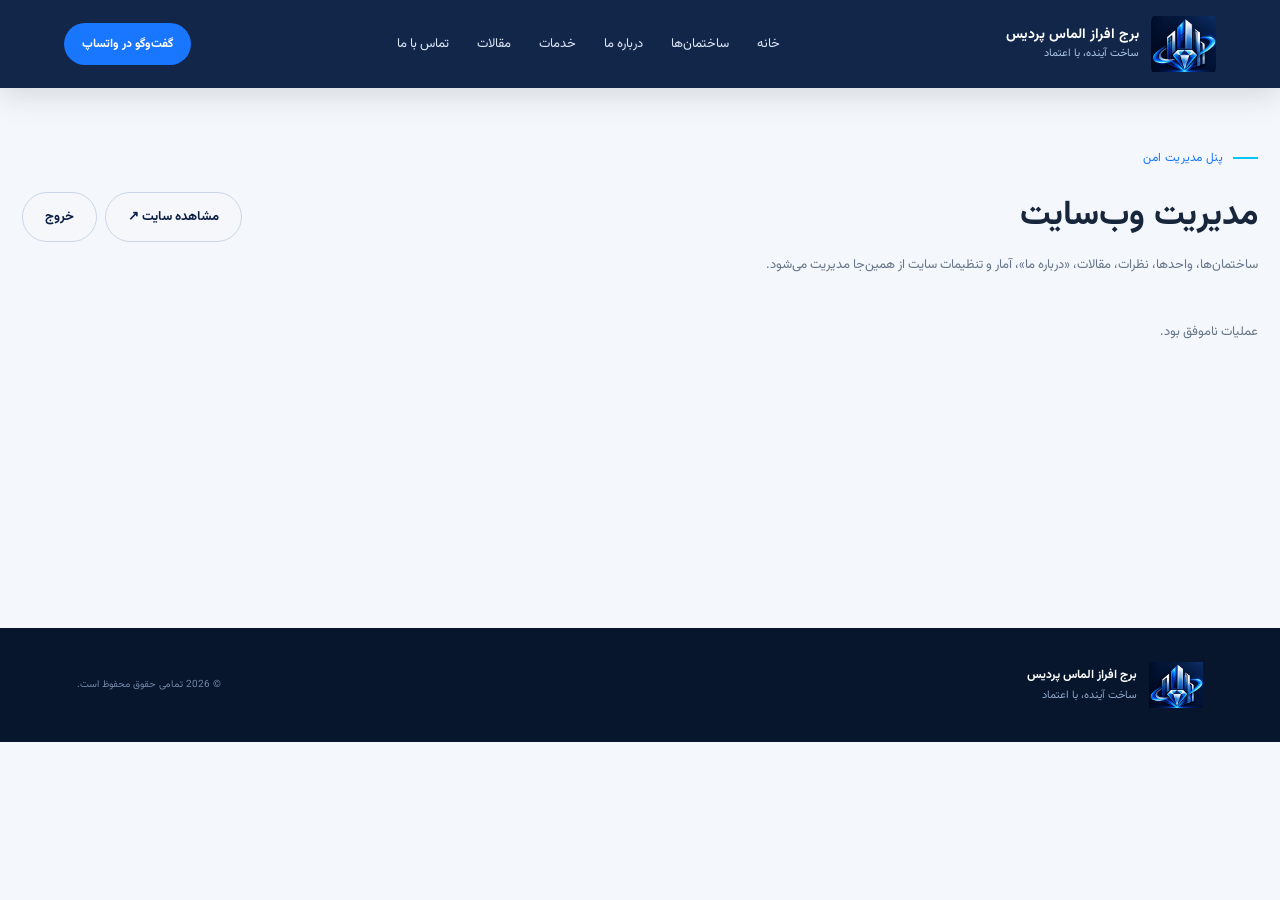
==== commit b99b831d: "Update website files" ====
--- a/admin.html
+++ b/admin.html
@@ -1,5 +1,5 @@
 <!doctype html><html lang="fa" dir="rtl"><head><meta charset="utf-8"><meta name="viewport" content="width=device-width,initial-scale=1"><meta name="theme-color" content="#0B1F44"><meta name="robots" content="noindex,nofollow"><title>پنل مدیریت | برج افراز الماس پردیس</title><link rel="icon" href="assets/logo.webp"><link rel="preconnect" href="https://fonts.googleapis.com"><link rel="preconnect" href="https://fonts.gstatic.com" crossorigin><link rel="stylesheet" href="https://fonts.googleapis.com/css2?family=Vazirmatn:wght@300;400;500;600;700;800&display=swap" media="print" onload="this.media='all'"><noscript><link rel="stylesheet" href="https://fonts.googleapis.com/css2?family=Vazirmatn:wght@300;400;500;600;700;800&display=swap"></noscript><link rel="stylesheet" href="assets/style.css"><script src="assets/admin.js" defer></script><script src="assets/admin-extra.js" defer></script></head><body>
-<header class="site-header"><a class="brand" href="index.html"><img src="assets/logo.webp" alt="لوگوی برج افراز الماس پردیس"><span><b>برج افراز الماس پردیس</b><small>ساخت آینده، با اعتماد</small></span></a><button class="menu-toggle" aria-label="باز کردن منو" aria-expanded="false">☰</button><nav class="nav"><a href="index.html">خانه</a><a href="index.html#projects">ساختمان‌ها</a><a href="page.html?slug=about">درباره ما</a><a href="page.html?slug=services">خدمات</a><a href="articles.html">مقالات</a><a href="index.html#contact">تماس با ما</a></nav><a class="header-cta" href="index.html#contact">درخواست مشاوره</a></header>
+<header class="site-header"><a class="brand" href="index.html"><img src="assets/logo.webp" alt="لوگوی برج افراز الماس پردیس"><span><b>برج افراز الماس پردیس</b><small>ساخت آینده، با اعتماد</small></span></a><button class="menu-toggle" aria-label="باز کردن منو" aria-expanded="false">☰</button><nav class="nav"><a href="index.html">خانه</a><a href="index.html#projects">ساختمان‌ها</a><a href="page.html?slug=about">درباره ما</a><a href="page.html?slug=services">خدمات</a><a href="articles.html">مقالات</a><a href="index.html#contact">تماس با ما</a></nav><a class="header-cta" id="wa-header" href="https://wa.me/989123365460" target="_blank" rel="noopener">گفت‌وگو در واتساپ</a></header>
 <main class="admin-wrap admin-wide"><div class="admin-top"><div><span class="eyebrow blue">پنل مدیریت امن</span><h1>مدیریت وب‌سایت</h1><p>ساختمان‌ها، واحدها، نظرات، مقالات، «درباره ما»، آمار و تنظیمات سایت از همین‌جا مدیریت می‌شود.</p></div><div class="admin-top-actions"><a class="btn outline" href="index.html" target="_blank" rel="noopener">مشاهده سایت ↗</a><button class="btn outline" type="button" id="logout-btn">خروج</button></div></div>
 <div id="admin-notice" role="status" hidden></div>
 <div id="admin-loading" class="muted">در حال بارگذاری پنل…</div>
--- a/assets/style.css
+++ b/assets/style.css
@@ -3,7 +3,7 @@
 .hero{min-height:610px;position:relative;overflow:hidden;display:flex;align-items:center;padding:70px clamp(22px,8vw,120px);color:white;background:linear-gradient(100deg,#07162f 0%,#0b1f44ed 42%,#0b1f4470 100%),url('https://images.unsplash.com/photo-1486406146926-c627a92ad1ab?auto=format&fit=crop&w=2000&q=85') center/cover}.hero:after{content:"";position:absolute;inset:0;background:linear-gradient(0deg,#07162f88,transparent 35%);pointer-events:none}.hero-content{position:relative;z-index:2;max-width:620px}.eyebrow{display:inline-block;font-size:12px;letter-spacing:.3px;color:#c3d8f5;margin-bottom:16px}.eyebrow:before{content:"";display:inline-block;width:25px;height:2px;background:var(--cyan);vertical-align:middle;margin-left:10px}.eyebrow.blue{color:var(--blue)}h1,h2,h3,p{margin-top:0}.hero h1{font-size:clamp(34px,5vw,61px);line-height:1.45;margin:0 0 18px;font-weight:800;letter-spacing:-1px}.hero h1 em,.section-heading em,.about-copy h2 em{font-style:normal;color:var(--cyan)}.hero-content>p{max-width:500px;color:#d4e1f3;font-size:15px;line-height:2.2}.hero-actions{display:flex;gap:12px;flex-wrap:wrap;margin-top:28px}.btn{border:0;display:inline-flex;align-items:center;justify-content:center;gap:12px;padding:12px 22px;border-radius:30px;font-family:inherit;font-size:13px;font-weight:700;cursor:pointer;transition:transform .2s,box-shadow .2s}.btn:hover{transform:translateY(-2px);box-shadow:0 10px 25px #06142a22}.btn.primary{color:white;background:linear-gradient(120deg,var(--blue),#0756d6)}.btn.outline{border:1px solid #9bb9e2;color:white;background:#ffffff0b}.hero-mark{position:absolute;z-index:1;left:7%;top:50%;transform:translateY(-50%);width:min(33vw,400px);opacity:.8;filter:drop-shadow(0 15px 45px #007bff35)}.hero-mark img{mix-blend-mode:screen;mask-image:radial-gradient(ellipse,black 40%,transparent 72%)}.hero-bottom{position:absolute;z-index:3;bottom:22px;left:clamp(22px,8vw,120px);right:clamp(22px,8vw,120px);display:flex;justify-content:space-between;font-size:11px;color:#a8bdd8;border-top:1px solid #ffffff24;padding-top:12px}
 .trust-strip{background:white;display:grid;grid-template-columns:repeat(4,1fr);padding:26px clamp(22px,8vw,120px);box-shadow:0 10px 35px #132f5010}.trust-strip div{display:flex;align-items:center;gap:14px;justify-content:center;border-left:1px solid var(--line)}.trust-strip div:last-child{border:0}.trust-strip strong{font-size:24px;color:var(--blue);font-weight:800}.trust-strip span{font-size:13px;font-weight:600}
 .section{padding:90px clamp(22px,8vw,120px)}.section-heading{display:flex;justify-content:space-between;align-items:end;gap:30px;margin-bottom:34px}.section-heading h2,.about-copy h2{font-size:clamp(28px,3.5vw,43px);line-height:1.5;margin:0}.section-heading h2 em,.about-copy h2 em{color:var(--blue)}.section-heading>p{max-width:340px;color:var(--muted);font-size:13px;margin:0 0 7px}.project-grid{display:grid;grid-template-columns:repeat(3,minmax(0,1fr));gap:22px}.project-card{background:white;border-radius:var(--radius);overflow:hidden;box-shadow:0 10px 35px #0b1f440b;border:1px solid #e7edf5;transition:.25s}.project-card:hover{transform:translateY(-5px);box-shadow:0 18px 40px #0b1f4418}.project-image{width:100%;height:225px;object-fit:cover}.project-placeholder{height:225px;background:linear-gradient(135deg,#0b1f44,#1976ff);display:flex;align-items:center;justify-content:center;flex-direction:column;color:white}.project-placeholder span{font-size:65px}.project-placeholder small{font-size:12px;color:#cfe0ff}.project-info{padding:22px}.status{font-size:10px;color:#1267e8;background:#eaf2ff;padding:5px 10px;border-radius:20px}.project-info h3{margin:14px 0 4px;font-size:19px}.project-info p{font-size:12px;color:var(--muted);margin-bottom:8px}.project-info .location{color:var(--blue)}.empty-projects{background:white;border:1px dashed #c8d5e7;border-radius:var(--radius);padding:55px 20px;text-align:center}.empty-icon{font-size:40px;color:var(--blue)}.empty-projects h3{margin:10px 0}.empty-projects p{color:var(--muted);font-size:13px;margin:0}
-.about-section{display:grid;grid-template-columns:1fr 1fr;align-items:center;gap:clamp(35px,7vw,100px);padding:80px clamp(22px,10vw,150px);background:white}.about-art{height:330px;background:radial-gradient(circle at 50% 40%,#173f78,#0b1f44 70%);border-radius:24px;position:relative;overflow:hidden;display:flex;align-items:center;justify-content:center;color:white}.about-art:before,.about-art:after{content:"";position:absolute;width:450px;height:450px;border:1px solid #1976ff55;border-radius:50%}.about-art:after{width:340px;height:340px}.about-number{font-size:76px;font-weight:800;letter-spacing:-5px;z-index:1}.about-number span{color:var(--cyan)}.about-caption{position:absolute;bottom:40px;font-size:11px;letter-spacing:5px;color:#a8c6f0}.blue-line{position:absolute;width:120px;height:3px;background:var(--cyan);top:40px;right:40px;box-shadow:0 0 20px var(--cyan)}.about-copy p{font-size:14px;color:var(--muted);line-height:2.3;margin:20px 0}.text-link{color:var(--blue);font-size:13px;font-weight:700}.text-link span{margin-right:8px}
+.about-section{display:grid;grid-template-columns:1fr 1fr;align-items:center;gap:clamp(35px,7vw,100px);padding:80px clamp(22px,10vw,150px);background:white}.about-art{aspect-ratio:1/1;max-height:520px;width:100%;background:#071a3f;border-radius:24px;position:relative;overflow:hidden}.about-art img{width:100%;height:100%;object-fit:cover;display:block}.about-copy p{font-size:14px;color:var(--muted);line-height:2.3;margin:20px 0}.text-link{color:var(--blue);font-size:13px;font-weight:700}.text-link span{margin-right:8px}
 .contact-section{padding:80px clamp(22px,10vw,150px);background:linear-gradient(125deg,#0b1f44,#102d5a);color:white;display:flex;align-items:center;justify-content:space-between;gap:40px}.contact-section h2{font-size:clamp(30px,4vw,46px);line-height:1.5;margin-bottom:12px}.contact-section>div>p{color:#b8cbe4;font-size:13px}.contact-card{min-width:min(100%,320px);background:#ffffff0b;border:1px solid #ffffff24;border-radius:22px;padding:28px;display:flex;flex-direction:column;gap:10px}.contact-icon{width:42px;height:42px;border-radius:50%;display:grid;place-items:center;background:var(--blue);font-size:22px}.contact-card small{color:#aec5e4}.contact-card strong{font-size:22px;direction:ltr;text-align:right;overflow-wrap:anywhere}.contact-card .btn{align-self:flex-start;margin:8px 0}.contact-card p{font-size:12px;color:#b8cbe4;margin:0}
 .footer{background:#07152d;color:#c4d3e8;padding:30px clamp(22px,6vw,90px);display:flex;align-items:center;justify-content:space-between;gap:22px;flex-wrap:wrap;font-size:12px}.footer-brand{display:flex;align-items:center;gap:12px}.footer-brand img{width:54px;height:54px;object-fit:contain}.footer-brand b{color:white}.footer-brand p{margin:0;color:#8ea8ca;font-size:11px}.footer small{color:#7187a6}
 .admin-wrap{max-width:1180px;margin:0 auto;padding:55px 22px 90px;min-height:60vh}.admin-top{display:flex;justify-content:space-between;align-items:center;gap:20px;margin-bottom:30px}.admin-top h1{font-size:34px;margin:0 0 5px}.admin-top p,.muted,.hint{font-size:13px;color:var(--muted)}.admin-top .outline{color:var(--navy);border-color:#cbd7e7}.admin-grid{display:grid;grid-template-columns:1fr 1fr;gap:22px;align-items:start}.admin-card,.login-card{background:white;border:1px solid #e2eaf4;border-radius:20px;padding:28px;box-shadow:0 12px 35px #0b1f4408}.admin-card h2{font-size:20px;margin:0 0 8px}.admin-card form{display:flex;flex-direction:column;gap:15px}.admin-card label,.login-card label{display:flex;flex-direction:column;gap:7px;font-size:12px;font-weight:700;color:#34445c}.admin-card input,.admin-card textarea,.admin-card select,.login-card input{width:100%;padding:12px 13px;border:1px solid #d9e2ee;border-radius:10px;background:#fbfcfe;font:inherit;font-size:13px;color:var(--text);outline:none}.admin-card input:focus,.admin-card textarea:focus,.admin-card select:focus,.login-card input:focus{border-color:var(--blue);box-shadow:0 0 0 3px #1976ff15}.admin-card textarea{resize:vertical}.admin-card input[type=file]{padding:9px}.admin-card .btn{align-self:flex-start}.project-admin{margin-top:24px}.count{display:inline-grid;place-items:center;background:#eaf2ff;color:var(--blue);border-radius:50%;width:28px;height:28px;font-size:12px;margin-right:7px}.admin-project-list{display:flex;flex-direction:column}.admin-project{display:flex;align-items:center;gap:13px;padding:12px 0;border-bottom:1px solid var(--line)}.admin-project:last-child{border:0}.admin-project img,.mini-placeholder{width:58px;height:52px;object-fit:cover;border-radius:9px;background:#0b1f44;color:white;display:grid;place-items:center}.admin-project-info{display:flex;flex-direction:column;gap:3px;flex:1}.admin-project-info b{font-size:13px}.admin-project-info small{font-size:11px;color:var(--muted)}.delete-btn{border:1px solid #ffd4d4;color:#c62828;background:#fff5f5;border-radius:9px;padding:8px 12px;font:inherit;font-size:12px;cursor:pointer}.success,.alert{padding:12px 16px;border-radius:10px;margin-bottom:20px;font-size:13px}.success{background:#e8f8ef;color:#187342}.alert{background:#fff0f0;color:#b42318}.login-card{max-width:430px;margin:25px auto;padding:32px}.login-card>img{width:115px;height:115px;object-fit:contain;margin:0 auto 12px}.login-card h1{text-align:center;font-size:28px;margin-bottom:20px}.login-card>.eyebrow{display:block;text-align:center}.login-card form{display:flex;flex-direction:column;gap:16px}.login-card .full{width:100%;margin-top:5px}.login-card .hint{text-align:center;margin:18px 0 0;font-size:11px}
@@ -178,3 +178,7 @@
 
 .faq-import{display:flex;gap:14px;align-items:center;flex-wrap:wrap;margin:10px 0 14px}
 .faq-item[hidden]{display:none}
+
+.contact-card .contact-note{margin:10px 0 16px;color:#d6e4f7;font-size:13px;line-height:2.1}.contact-card #call-link{display:inline-flex;align-items:center;gap:8px}
+
+.wa-panel{background:#fff;color:var(--text);padding:34px 30px;border-radius:20px;box-shadow:0 18px 50px #06142a20;display:flex;flex-direction:column;align-items:flex-start;gap:14px}.wa-panel .wa-icon{width:52px;height:52px;border-radius:50%;background:#25d366;color:#fff;display:flex;align-items:center;justify-content:center;font-size:24px}.wa-panel h3{font-size:22px;margin:0}.wa-panel p{font-size:13px;line-height:2.1;color:var(--muted);margin:0}.wa-panel .btn{background:#25d366;border-color:#25d366;color:#fff}.wa-panel .privacy-note{font-size:11px;color:#6c7d93}
